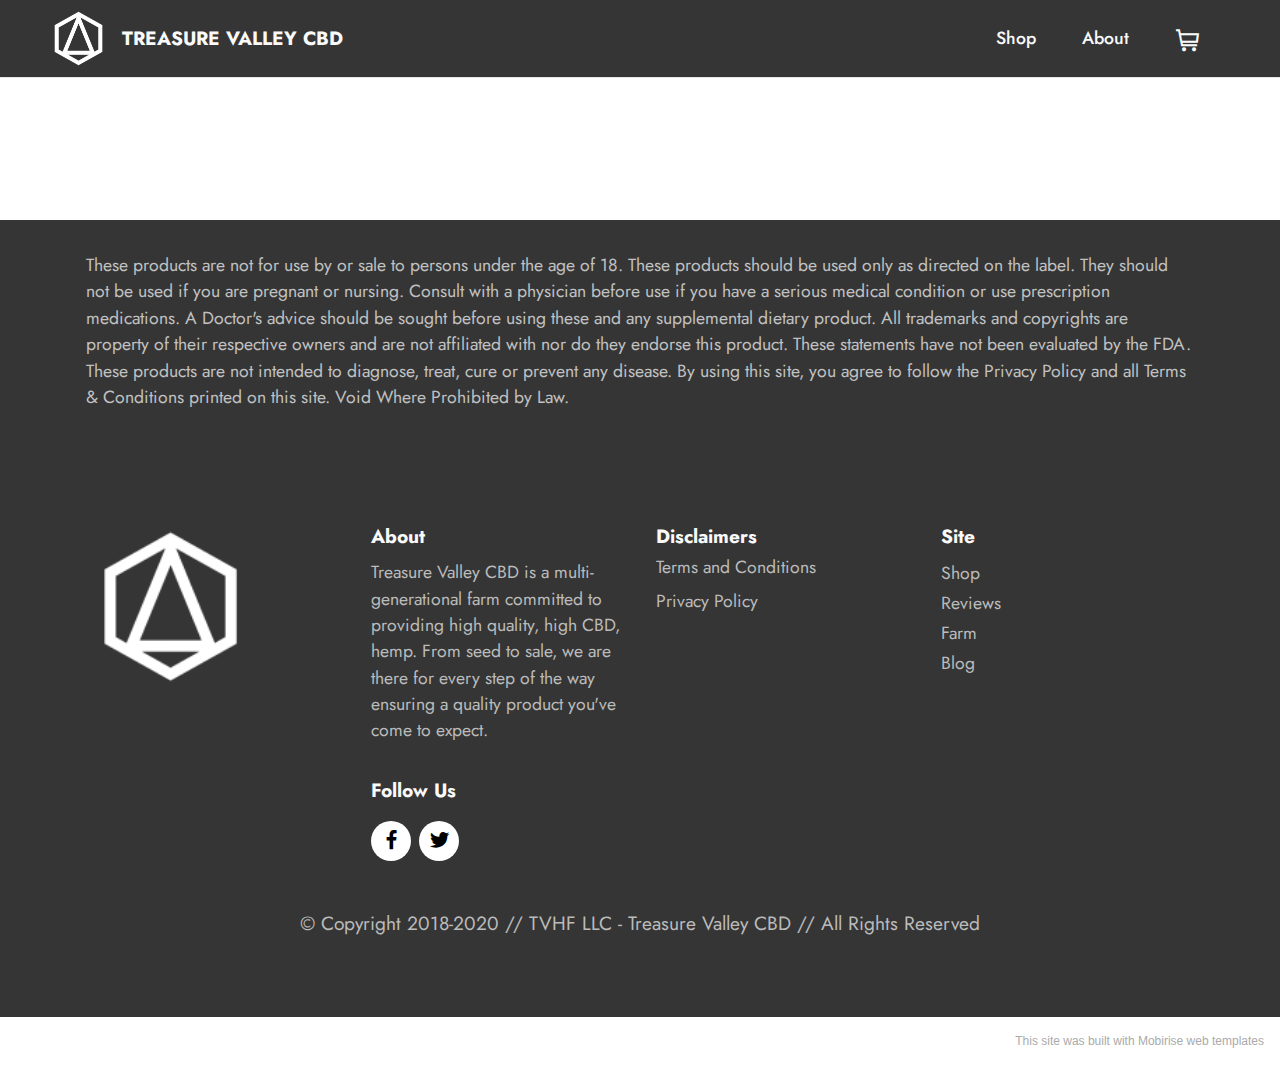
==== shop.html @ 5b1c1315 "Initial site design" ====
<!DOCTYPE html>
<html  >
<head>
  <!-- Site made with Mobirise Website Builder v5.2.0, https://mobirise.com -->
  <meta charset="UTF-8">
  <meta http-equiv="X-UA-Compatible" content="IE=edge">
  <meta name="generator" content="Mobirise v5.2.0, mobirise.com">
  <meta name="viewport" content="width=device-width, initial-scale=1, minimum-scale=1">
  <link rel="shortcut icon" href="assets/images/tvcbd-hex-3-121x121.png" type="image/x-icon">
  <meta name="description" content="Buy high CBD and CBG hemp flower">
  
  
  <title>Shop</title>
  <link rel="stylesheet" href="assets/web/assets/mobirise-icons2/mobirise2.css">
  <link rel="stylesheet" href="assets/tether/tether.min.css">
  <link rel="stylesheet" href="assets/bootstrap/css/bootstrap.min.css">
  <link rel="stylesheet" href="assets/bootstrap/css/bootstrap-grid.min.css">
  <link rel="stylesheet" href="assets/bootstrap/css/bootstrap-reboot.min.css">
  <link rel="stylesheet" href="assets/web/assets/gdpr-plugin/gdpr-styles.css">
  <link rel="stylesheet" href="assets/dropdown/css/style.css">
  <link rel="stylesheet" href="assets/socicon/css/styles.css">
  <link rel="stylesheet" href="assets/theme/css/style.css">
  <link rel="preload" as="style" href="assets/mobirise/css/mbr-additional.css"><link rel="stylesheet" href="assets/mobirise/css/mbr-additional.css" type="text/css">
  
  
  
  
</head>
<body>

<!-- Analytics -->
<!-- Google Analytics -->
<script>
(function(i,s,o,g,r,a,m){i['GoogleAnalyticsObject']=r;i[r]=i[r]||function(){
@ -54,7 +54,7 @@ ga('myTracker.send', 'pageview');
ga('create', 'UA-129713359-3', 'auto');
ga('send', 'pageview');
</script>

<!-- /Analytics -->


  
  <section class="menu cid-sgrxWFJDz9" once="menu" id="menu1-t">
    
    <nav class="navbar navbar-dropdown navbar-fixed-top navbar-expand-lg">
        <div class="container-fluid">
            <div class="navbar-brand">
                <span class="navbar-logo">
                    <a href="https://mobiri.se">
                        <img src="assets/images/tvcbd-hex-3-121x121.png" alt="Mobirise" style="height: 3.8rem;">
                    </a>
                </span>
                <span class="navbar-caption-wrap"><a class="navbar-caption text-white display-7" href="https://mobiri.se">TREASURE VALLEY CBD</a></span>
            </div>
            <button class="navbar-toggler" type="button" data-toggle="collapse" data-target="#navbarSupportedContent" aria-controls="navbarNavAltMarkup" aria-expanded="false" aria-label="Toggle navigation">
                <div class="hamburger">
                    <span></span>
                    <span></span>
                    <span></span>
                    <span></span>
                </div>
            </button>
            <div class="collapse navbar-collapse" id="navbarSupportedContent">
                <ul class="navbar-nav nav-dropdown nav-right" data-app-modern-menu="true"><li class="nav-item"><a class="nav-link link text-white text-primary display-4" href="page1.html">Shop</a></li><li class="nav-item"><a class="nav-link link text-white display-4" href="https://mobirise.com">
                            About</a></li></ul>
                <div class="icons-menu">
                    <a class="iconfont-wrapper" href="https://mobiri.se" target="_blank">
                        <span class="p-2 mbr-iconfont mobi-mbri-shopping-cart mobi-mbri" style="color: rgb(250, 250, 250); fill: rgb(250, 250, 250);"></span>
                    </a>
                    
                    
                    
                </div>
                
            </div>
        </div>
    </nav>

</section>

<section class="content4 cid-sgseks39bG" id="content4-y">
    
    
    <div class="container-fluid">
        <div class="row justify-content-center">
            <div class="title col-md-12 col-lg-10">
                
                
                
            </div>
        </div>
    </div>
</section>

<section class="info4 cid-sgrxWEXXoV" id="info4-s">
    
    
    <div class="container">
        <div class="row justify-content-center">
            <div class="col-12">
                
                <p class="mbr-text mbr-fonts-style mb-4 display-4">These products are not for use by or sale to persons under the age of 18. These products should be used only as directed on the label. They should not be used if you are pregnant or nursing. Consult with a physician before use if you have a serious medical condition or use prescription medications. A Doctor's advice should be sought before using these and any supplemental dietary product. All trademarks and copyrights are property of their respective owners and are not affiliated with nor do they endorse this product. These statements have not been evaluated by the FDA. These products are not intended to diagnose, treat, cure or prevent any disease. By using this site, you agree to follow the Privacy Policy and all Terms &amp; Conditions printed on this site. Void Where Prohibited by Law.</p>
            </div>
        </div>
    </div>
</section>

<section class="footer4 cid-sgrHr8YJCO" once="footers" id="footer4-v">

    
    
    <div class="container">
        <div class="row mbr-white">
            <div class="col-6 col-lg-3">
                <div class="media-wrap col-md-8 col-12">
                    <a href="https://mobiri.se/">
                        <img src="assets/images/tvcbd-hex-3-121x121.png" alt="Mobirise">
                    </a>
                </div>
            </div>
            <div class="col-12 col-md-6 col-lg-3">
                <h5 class="mbr-section-subtitle mbr-fonts-style mb-2 display-7">
                    <strong>About</strong>
                </h5>
                <p class="mbr-text mbr-fonts-style mb-4 display-4">Treasure Valley CBD is a multi-generational farm committed to providing high quality, high CBD, hemp. From seed to sale, we are there for every step of the way ensuring a quality product you've come to expect.</p>
                <h5 class="mbr-section-subtitle mbr-fonts-style mb-3 display-7">
                    <strong>Follow Us</strong>
                </h5>
                <div class="social-row display-7">
                    <div class="soc-item">
                        <a href="https://twitter.com/mobirise" target="_blank">
                            <span class="mbr-iconfont socicon socicon-facebook"></span>
                        </a>
                    </div>
                    <div class="soc-item">
                        <a href="https://twitter.com/mobirise" target="_blank">
                            <span class="mbr-iconfont socicon socicon-twitter"></span>
                        </a>
                    </div>
                    
                    
                </div>
            </div>
            <div class="col-12 col-md-6 col-lg-3">
                <h5 class="mbr-section-subtitle mbr-fonts-style mb-2 display-7"><strong>Disclaimers</strong><br></h5>
                <ul class="list mbr-fonts-style display-4"><p><a href="page3.html" class="text-info">Terms and Conditions</a></p><p><a href="page2.html" class="text-info">Privacy Policy</a></p><p><br></p></ul>
            </div>
            <div class="col-12 col-md-6 col-lg-3">
                <h5 class="mbr-section-subtitle mbr-fonts-style mb-2 display-7"><strong>Site</strong></h5>
                <ul class="list mbr-fonts-style display-4">
                    <li class="mbr-text item-wrap"><a href="Shop.html" class="text-info">Shop</a></li><li class="mbr-text item-wrap">Reviews</li><li class="mbr-text item-wrap">Farm</li><li class="mbr-text item-wrap">Blog</li><li class="mbr-text item-wrap"><br></li><li class="mbr-text item-wrap"><br></li>
                    <li class="mbr-text item-wrap"><br></li>
                    <li class="mbr-text item-wrap"><br></li>
                </ul>
            </div>
            <div class="col-12 mt-4">
                <p class="mbr-text mb-0 mbr-fonts-style copyright align-center display-7">
                    © Copyright 2018-2020 // TVHF LLC - Treasure Valley CBD // All Rights Reserved
                </p>
            </div>
        </div>
    </div>
</section><section style="background-color: #fff; font-family: -apple-system, BlinkMacSystemFont, 'Segoe UI', 'Roboto', 'Helvetica Neue', Arial, sans-serif; color:#aaa; font-size:12px; padding: 0; align-items: center; display: flex;"><a href="https://mobirise.site/b" style="flex: 1 1; height: 3rem; padding-left: 1rem;"></a><p style="flex: 0 0 auto; margin:0; padding-right:1rem;"><a href="https://mobirise.site/q" style="color:#aaa;">This site</a> was built with Mobirise web templates</p></section><script src="assets/web/assets/jquery/jquery.min.js"></script>  <script src="assets/popper/popper.min.js"></script>  <script src="assets/tether/tether.min.js"></script>  <script src="assets/bootstrap/js/bootstrap.min.js"></script>  <script src="assets/web/assets/cookies-alert-plugin/cookies-alert-core.js"></script>  <script src="assets/web/assets/cookies-alert-plugin/cookies-alert-script.js"></script>  <script src="assets/smoothscroll/smooth-scroll.js"></script>  <script src="assets/dropdown/js/nav-dropdown.js"></script>  <script src="assets/dropdown/js/navbar-dropdown.js"></script>  <script src="assets/touchswipe/jquery.touch-swipe.min.js"></script>  <script src="assets/theme/js/script.js"></script>  
  
  
<input name="cookieData" type="hidden" data-cookie-customDialogSelector='null' data-cookie-colorText='#424a4d' data-cookie-colorBg='rgba(250, 250, 250, 0.99)' data-cookie-textButton='Agree' data-cookie-colorButton='#353535' data-cookie-colorLink='#424a4d' data-cookie-underlineLink='true' data-cookie-text="We use cookies to give you the best experience. Read our <a href='privacy.html'>cookie policy</a>.">
  </body>
</html>
---- assets/web/assets/mobirise-icons2/mobirise2.css ----
@font-face {
  font-family: 'Moririse2';
  font-display: swap;
  src:  url('mobirise2.eot?f2bix4');
  src:  url('mobirise2.eot?f2bix4#iefix') format('embedded-opentype'),
    url('mobirise2.ttf?f2bix4') format('truetype'),
    url('mobirise2.woff?f2bix4') format('woff'),
    url('mobirise2.svg?f2bix4#mobirise2') format('svg');
  font-weight: normal;
  font-style: normal;
}

[class^="mobi-"], [class*=" mobi-"] {
  /* use !important to prevent issues with browser extensions that change fonts */
  font-family: 'Moririse2' !important;
  speak: none;
  font-style: normal;
  font-weight: normal;
  font-variant: normal;
  text-transform: none;
  line-height: 1;

  /* Better Font Rendering =========== */
  -webkit-font-smoothing: antialiased;
  -moz-osx-font-smoothing: grayscale;
}

.mobi-mbri-add-submenu:before {
  content: "\e900";
}
.mobi-mbri-alert:before {
  content: "\e901";
}
.mobi-mbri-align-center:before {
  content: "\e902";
}
.mobi-mbri-align-justify:before {
  content: "\e903";
}
.mobi-mbri-align-left:before {
  content: "\e904";
}
.mobi-mbri-align-right:before {
  content: "\e905";
}
.mobi-mbri-android:before {
  content: "\e906";
}
.mobi-mbri-apple:before {
  content: "\e907";
}
.mobi-mbri-arrow-down:before {
  content: "\e908";
}
.mobi-mbri-arrow-next:before {
  content: "\e909";
}
.mobi-mbri-arrow-prev:before {
  content: "\e90a";
}
.mobi-mbri-arrow-up:before {
  content: "\e90b";
}
.mobi-mbri-bold:before {
  content: "\e90c";
}
.mobi-mbri-bookmark:before {
  content: "\e90d";
}
.mobi-mbri-bootstrap:before {
  content: "\e90e";
}
.mobi-mbri-briefcase:before {
  content: "\e90f";
}
.mobi-mbri-browse:before {
  content: "\e910";
}
.mobi-mbri-bulleted-list:before {
  content: "\e911";
}
.mobi-mbri-calendar:before {
  content: "\e912";
}
.mobi-mbri-camera:before {
  content: "\e913";
}
.mobi-mbri-cart-add:before {
  content: "\e914";
}
.mobi-mbri-cart-full:before {
  content: "\e915";
}
.mobi-mbri-cash:before {
  content: "\e916";
}
.mobi-mbri-change-style:before {
  content: "\e917";
}
.mobi-mbri-chat:before {
  content: "\e918";
}
.mobi-mbri-clock:before {
  content: "\e919";
}
.mobi-mbri-close:before {
  content: "\e91a";
}
.mobi-mbri-cloud:before {
  content: "\e91b";
}
.mobi-mbri-code:before {
  content: "\e91c";
}
.mobi-mbri-contact-form:before {
  content: "\e91d";
}
.mobi-mbri-credit-card:before {
  content: "\e91e";
}
.mobi-mbri-cursor-click:before {
  content: "\e91f";
}
.mobi-mbri-cust-feedback:before {
  content: "\e920";
}
.mobi-mbri-database:before {
  content: "\e921";
}
.mobi-mbri-delivery:before {
  content: "\e922";
}
.mobi-mbri-desktop:before {
  content: "\e923";
}
.mobi-mbri-devices:before {
  content: "\e924";
}
.mobi-mbri-down:before {
  content: "\e925";
}
.mobi-mbri-download-2:before {
  content: "\e926";
}
.mobi-mbri-download:before {
  content: "\e927";
}
.mobi-mbri-drag-n-drop-2:before {
  content: "\e928";
}
.mobi-mbri-drag-n-drop:before {
  content: "\e929";
}
.mobi-mbri-edit-2:before {
  content: "\e92a";
}
.mobi-mbri-edit:before {
  content: "\e92b";
}
.mobi-mbri-error:before {
  content: "\e92c";
}
.mobi-mbri-extension:before {
  content: "\e92d";
}
.mobi-mbri-features:before {
  content: "\e92e";
}
.mobi-mbri-file:before {
  content: "\e92f";
}
.mobi-mbri-flag:before {
  content: "\e930";
}
.mobi-mbri-folder:before {
  content: "\e931";
}
.mobi-mbri-gift:before {
  content: "\e932";
}
.mobi-mbri-github:before {
  content: "\e933";
}
.mobi-mbri-globe-2:before {
  content: "\e934";
}
.mobi-mbri-globe:before {
  content: "\e935";
}
.mobi-mbri-growing-chart:before {
  content: "\e936";
}
.mobi-mbri-hearth:before {
  content: "\e937";
}
.mobi-mbri-help:before {
  content: "\e938";
}
.mobi-mbri-home:before {
  content: "\e939";
}
.mobi-mbri-hot-cup:before {
  content: "\e93a";
}
.mobi-mbri-idea:before {
  content: "\e93b";
}
.mobi-mbri-image-gallery:before {
  content: "\e93c";
}
.mobi-mbri-image-slider:before {
  content: "\e93d";
}
.mobi-mbri-info:before {
  content: "\e93e";
}
.mobi-mbri-italic:before {
  content: "\e93f";
}
.mobi-mbri-key:before {
  content: "\e940";
}
.mobi-mbri-laptop:before {
  content: "\e941";
}
.mobi-mbri-layers:before {
  content: "\e942";
}
.mobi-mbri-left-right:before {
  content: "\e943";
}
.mobi-mbri-left:before {
  content: "\e944";
}
.mobi-mbri-letter:before {
  content: "\e945";
}
.mobi-mbri-like:before {
  content: "\e946";
}
.mobi-mbri-link:before {
  content: "\e947";
}
.mobi-mbri-lock:before {
  content: "\e948";
}
.mobi-mbri-login:before {
  content: "\e949";
}
.mobi-mbri-logout:before {
  content: "\e94a";
}
.mobi-mbri-magic-stick:before {
  content: "\e94b";
}
.mobi-mbri-map-pin:before {
  content: "\e94c";
}
.mobi-mbri-menu:before {
  content: "\e94d";
}
.mobi-mbri-mobile-2:before {
  content: "\e94e";
}
.mobi-mbri-mobile-horizontal:before {
  content: "\e94f";
}
.mobi-mbri-mobile:before {
  content: "\e950";
}
.mobi-mbri-mobirise:before {
  content: "\e951";
}
.mobi-mbri-more-horizontal:before {
  content: "\e952";
}
.mobi-mbri-more-vertical:before {
  content: "\e953";
}
.mobi-mbri-music:before {
  content: "\e954";
}
.mobi-mbri-new-file:before {
  content: "\e955";
}
.mobi-mbri-numbered-list:before {
  content: "\e956";
}
.mobi-mbri-opened-folder:before {
  content: "\e957";
}
.mobi-mbri-pages:before {
  content: "\e958";
}
.mobi-mbri-paper-plane:before {
  content: "\e959";
}
.mobi-mbri-paperclip:before {
  content: "\e95a";
}
.mobi-mbri-phone:before {
  content: "\e95b";
}
.mobi-mbri-photo:before {
  content: "\e95c";
}
.mobi-mbri-photos:before {
  content: "\e95d";
}
.mobi-mbri-pin:before {
  content: "\e95e";
}
.mobi-mbri-play:before {
  content: "\e95f";
}
.mobi-mbri-plus:before {
  content: "\e960";
}
.mobi-mbri-preview:before {
  content: "\e961";
}
.mobi-mbri-print:before {
  content: "\e962";
}
.mobi-mbri-protect:before {
  content: "\e963";
}
.mobi-mbri-question:before {
  content: "\e964";
}
.mobi-mbri-quote-left:before {
  content: "\e965";
}
.mobi-mbri-quote-right:before {
  content: "\e966";
}
.mobi-mbri-redo:before {
  content: "\e967";
}
.mobi-mbri-refresh:before {
  content: "\e968";
}
.mobi-mbri-responsive-2:before {
  content: "\e969";
}
.mobi-mbri-responsive:before {
  content: "\e96a";
}
.mobi-mbri-right:before {
  content: "\e96b";
}
.mobi-mbri-rocket:before {
  content: "\e96c";
}
.mobi-mbri-sad-face:before {
  content: "\e96d";
}
.mobi-mbri-sale:before {
  content: "\e96e";
}
.mobi-mbri-save:before {
  content: "\e96f";
}
.mobi-mbri-search:before {
  content: "\e970";
}
.mobi-mbri-setting-2:before {
  content: "\e971";
}
.mobi-mbri-setting-3:before {
  content: "\e972";
}
.mobi-mbri-setting:before {
  content: "\e973";
}
.mobi-mbri-share:before {
  content: "\e974";
}
.mobi-mbri-shopping-bag:before {
  content: "\e975";
}
.mobi-mbri-shopping-basket:before {
  content: "\e976";
}
.mobi-mbri-shopping-cart:before {
  content: "\e977";
}
.mobi-mbri-sites:before {
  content: "\e978";
}
.mobi-mbri-smile-face:before {
  content: "\e979";
}
.mobi-mbri-speed:before {
  content: "\e97a";
}
.mobi-mbri-star:before {
  content: "\e97b";
}
.mobi-mbri-success:before {
  content: "\e97c";
}
.mobi-mbri-sun:before {
  content: "\e97d";
}
.mobi-mbri-sun2:before {
  content: "\e97e";
}
.mobi-mbri-tablet-vertical:before {
  content: "\e97f";
}
.mobi-mbri-tablet:before {
  content: "\e980";
}
.mobi-mbri-target:before {
  content: "\e981";
}
.mobi-mbri-timer:before {
  content: "\e982";
}
.mobi-mbri-to-ftp:before {
  content: "\e983";
}
.mobi-mbri-to-local-drive:before {
  content: "\e984";
}
.mobi-mbri-touch-swipe:before {
  content: "\e985";
}
.mobi-mbri-touch:before {
  content: "\e986";
}
.mobi-mbri-trash:before {
  content: "\e987";
}
.mobi-mbri-underline:before {
  content: "\e988";
}
.mobi-mbri-undo:before {
  content: "\e989";
}
.mobi-mbri-unlink:before {
  content: "\e98a";
}
.mobi-mbri-unlock:before {
  content: "\e98b";
}
.mobi-mbri-up-down:before {
  content: "\e98c";
}
.mobi-mbri-up:before {
  content: "\e98d";
}
.mobi-mbri-update:before {
  content: "\e98e";
}
.mobi-mbri-upload-2:before {
  content: "\e98f";
}
.mobi-mbri-upload:before {
  content: "\e990";
}
.mobi-mbri-user-2:before {
  content: "\e991";
}
.mobi-mbri-user:before {
  content: "\e992";
}
.mobi-mbri-users:before {
  content: "\e993";
}
.mobi-mbri-video-play:before {
  content: "\e994";
}
.mobi-mbri-video:before {
  content: "\e995";
}
.mobi-mbri-watch:before {
  content: "\e996";
}
.mobi-mbri-website-theme-2:before {
  content: "\e997";
}
.mobi-mbri-website-theme:before {
  content: "\e998";
}
.mobi-mbri-wifi:before {
  content: "\e999";
}
.mobi-mbri-windows:before {
  content: "\e99a";
}
.mobi-mbri-zoom-in:before {
  content: "\e99b";
}
.mobi-mbri-zoom-out:before {
  content: "\e99c";
}
---- assets/web/assets/gdpr-plugin/gdpr-styles.css ----
.gdpr-block {
    padding: 10px;
    font-size: 14px;
    display: block;
    width: 100%;
    text-align: center;
}
.gdpr-block.covert {
	display: none;
}
.textGDPR {
    position: relative;
}
.gdpr-block label span.textGDPR input[name='gdpr']{
    width: 15px;
    height: 15px;
    margin: 0;
    position: absolute;
    top: 3px;
    left: -20px;
}
.gdpr-block label {
    color: #a7a7a7;
    vertical-align: middle;
    user-select: none;
    margin-bottom: 0;
}
---- assets/dropdown/css/style.css ----
.navbar-dropdown {
  left: 0;
  padding: 0;
  position: absolute;
  right: 0;
  top: 0;
  transition: all 0.45s ease;
  z-index: 1030;
  background: #282828; }
  .navbar-dropdown .navbar-logo {
    margin-right: 0.8rem;
    transition: margin 0.3s ease-in-out;
    vertical-align: middle; }
    .navbar-dropdown .navbar-logo img {
      height: 3.125rem;
      transition: all 0.3s ease-in-out; }
    .navbar-dropdown .navbar-logo.mbr-iconfont {
      font-size: 3.125rem;
      line-height: 3.125rem; }
  .navbar-dropdown .navbar-caption {
    font-weight: 700;
    white-space: normal;
    vertical-align: -4px;
    line-height: 3.125rem !important; }
    .navbar-dropdown .navbar-caption, .navbar-dropdown .navbar-caption:hover {
      color: inherit;
      text-decoration: none; }
  .navbar-dropdown .mbr-iconfont + .navbar-caption {
    vertical-align: -1px; }
  .navbar-dropdown.navbar-fixed-top {
    position: fixed; }
  .navbar-dropdown .navbar-brand span {
    vertical-align: -4px; }
  .navbar-dropdown.bg-color.transparent {
    background: none; }
  .navbar-dropdown.navbar-short .navbar-brand {
    padding: 0.625rem 0; }
    .navbar-dropdown.navbar-short .navbar-brand span {
      vertical-align: -1px; }
  .navbar-dropdown.navbar-short .navbar-caption {
    line-height: 2.375rem !important;
    vertical-align: -2px; }
  .navbar-dropdown.navbar-short .navbar-logo {
    margin-right: 0.5rem; }
    .navbar-dropdown.navbar-short .navbar-logo img {
      height: 2.375rem; }
    .navbar-dropdown.navbar-short .navbar-logo.mbr-iconfont {
      font-size: 2.375rem;
      line-height: 2.375rem; }
  .navbar-dropdown.navbar-short .mbr-table-cell {
    height: 3.625rem; }
  .navbar-dropdown .navbar-close {
    left: 0.6875rem;
    position: fixed;
    top: 0.75rem;
    z-index: 1000; }
  .navbar-dropdown .hamburger-icon {
    content: "";
    display: inline-block;
    vertical-align: middle;
    width: 16px;
    -webkit-box-shadow: 0 -6px 0 1px #282828,0 0 0 1px #282828,0 6px 0 1px #282828;
    -moz-box-shadow: 0 -6px 0 1px #282828,0 0 0 1px #282828,0 6px 0 1px #282828;
    box-shadow: 0 -6px 0 1px #282828,0 0 0 1px #282828,0 6px 0 1px #282828; }

.dropdown-menu .dropdown-toggle[data-toggle="dropdown-submenu"]::after {
  border-bottom: 0.35em solid transparent;
  border-left: 0.35em solid;
  border-right: 0;
  border-top: 0.35em solid transparent;
  margin-left: 0.3rem; }

.dropdown-menu .dropdown-item:focus {
  outline: 0; }

.nav-dropdown {
  font-size: 0.75rem;
  font-weight: 500;
  height: auto !important; }
  .nav-dropdown .nav-btn {
    padding-left: 1rem; }
  .nav-dropdown .link {
    margin: .667em 1.667em;
    font-weight: 500;
    padding: 0;
    transition: color .2s ease-in-out; }
    .nav-dropdown .link.dropdown-toggle {
      margin-right: 2.583em; }
      .nav-dropdown .link.dropdown-toggle::after {
        margin-left: .25rem;
        border-top: 0.35em solid;
        border-right: 0.35em solid transparent;
        border-left: 0.35em solid transparent;
        border-bottom: 0; }
      .nav-dropdown .link.dropdown-toggle[aria-expanded="true"] {
        margin: 0;
        padding: 0.667em 3.263em  0.667em 1.667em; }
  .nav-dropdown .link::after,
  .nav-dropdown .dropdown-item::after {
    color: inherit; }
  .nav-dropdown .btn {
    font-size: 0.75rem;
    font-weight: 700;
    letter-spacing: 0;
    margin-bottom: 0;
    padding-left: 1.25rem;
    padding-right: 1.25rem; }
  .nav-dropdown .dropdown-menu {
    border-radius: 0;
    border: 0;
    left: 0;
    margin: 0;
    padding-bottom: 1.25rem;
    padding-top: 1.25rem;
    position: relative; }
  .nav-dropdown .dropdown-submenu {
    margin-left: 0.125rem;
    top: 0; }
  .nav-dropdown .dropdown-item {
    font-weight: 500;
    line-height: 2;
    padding: 0.3846em 4.615em 0.3846em 1.5385em;
    position: relative;
    transition: color .2s ease-in-out, background-color .2s ease-in-out; }
    .nav-dropdown .dropdown-item::after {
      margin-top: -0.3077em;
      position: absolute;
      right: 1.1538em;
      top: 50%; }
    .nav-dropdown .dropdown-item:focus, .nav-dropdown .dropdown-item:hover {
      background: none; }

@media (max-width: 767px) {
  .nav-dropdown.navbar-toggleable-sm {
    bottom: 0;
    display: none;
    left: 0;
    overflow-x: hidden;
    position: fixed;
    top: 0;
    transform: translateX(-100%);
    -ms-transform: translateX(-100%);
    -webkit-transform: translateX(-100%);
    width: 18.75rem;
    z-index: 999; } }
.nav-dropdown.navbar-toggleable-xl {
  bottom: 0;
  display: none;
  left: 0;
  overflow-x: hidden;
  position: fixed;
  top: 0;
  transform: translateX(-100%);
  -ms-transform: translateX(-100%);
  -webkit-transform: translateX(-100%);
  width: 18.75rem;
  z-index: 999; }

.nav-dropdown-sm {
  display: block !important;
  overflow-x: hidden;
  overflow: auto;
  padding-top: 3.875rem; }
  .nav-dropdown-sm::after {
    content: "";
    display: block;
    height: 3rem;
    width: 100%; }
  .nav-dropdown-sm.collapse.in ~ .navbar-close {
    display: block !important; }
  .nav-dropdown-sm.collapsing, .nav-dropdown-sm.collapse.in {
    transform: translateX(0);
    -ms-transform: translateX(0);
    -webkit-transform: translateX(0);
    transition: all 0.25s ease-out;
    -webkit-transition: all 0.25s ease-out;
    background: #282828; }
  .nav-dropdown-sm.collapsing[aria-expanded="false"] {
    transform: translateX(-100%);
    -ms-transform: translateX(-100%);
    -webkit-transform: translateX(-100%); }
  .nav-dropdown-sm .nav-item {
    display: block;
    margin-left: 0 !important;
    padding-left: 0; }
  .nav-dropdown-sm .link,
  .nav-dropdown-sm .dropdown-item {
    border-top: 1px dotted rgba(255, 255, 255, 0.1);
    font-size: 0.8125rem;
    line-height: 1.6;
    margin: 0 !important;
    padding: 0.875rem 2.4rem 0.875rem 1.5625rem !important;
    position: relative;
    white-space: normal; }
    .nav-dropdown-sm .link:focus, .nav-dropdown-sm .link:hover,
    .nav-dropdown-sm .dropdown-item:focus,
    .nav-dropdown-sm .dropdown-item:hover {
      background: rgba(0, 0, 0, 0.2) !important;
      color: #c0a375; }
  .nav-dropdown-sm .nav-btn {
    position: relative;
    padding: 1.5625rem 1.5625rem 0 1.5625rem; }
    .nav-dropdown-sm .nav-btn::before {
      border-top: 1px dotted rgba(255, 255, 255, 0.1);
      content: "";
      left: 0;
      position: absolute;
      top: 0;
      width: 100%; }
    .nav-dropdown-sm .nav-btn + .nav-btn {
      padding-top: 0.625rem; }
      .nav-dropdown-sm .nav-btn + .nav-btn::before {
        display: none; }
  .nav-dropdown-sm .btn {
    padding: 0.625rem 0; }
  .nav-dropdown-sm .dropdown-toggle[data-toggle="dropdown-submenu"]::after {
    margin-left: .25rem;
    border-top: 0.35em solid;
    border-right: 0.35em solid transparent;
    border-left: 0.35em solid transparent;
    border-bottom: 0; }
  .nav-dropdown-sm .dropdown-toggle[data-toggle="dropdown-submenu"][aria-expanded="true"]::after {
    border-top: 0;
    border-right: 0.35em solid transparent;
    border-left: 0.35em solid transparent;
    border-bottom: 0.35em solid; }
  .nav-dropdown-sm .dropdown-menu {
    margin: 0;
    padding: 0;
    position: relative;
    top: 0;
    left: 0;
    width: 100%;
    border: 0;
    float: none;
    border-radius: 0;
    background: none; }
  .nav-dropdown-sm .dropdown-submenu {
    left: 100%;
    margin-left: 0.125rem;
    margin-top: -1.25rem;
    top: 0; }

.navbar-toggleable-sm .nav-dropdown .dropdown-menu {
  position: absolute; }

.navbar-toggleable-sm .nav-dropdown .dropdown-submenu {
  left: 100%;
  margin-left: 0.125rem;
  margin-top: -1.25rem;
  top: 0; }

.navbar-toggleable-sm.opened .nav-dropdown .dropdown-menu {
  position: relative; }

.navbar-toggleable-sm.opened .nav-dropdown .dropdown-submenu {
  left: 0;
  margin-left: 00rem;
  margin-top: 0rem;
  top: 0; }

.is-builder .nav-dropdown.collapsing {
  transition: none !important; }

/*# sourceMappingURL=style.css.map */
---- assets/socicon/css/styles.css ----
@charset "UTF-8";

@font-face {
  font-family: 'Socicon';
  src:  url('../fonts/socicon.eot');
  src:  url('../fonts/socicon.eot?#iefix') format('embedded-opentype'),
    url('../fonts/socicon.woff2') format('woff2'),
    url('../fonts/socicon.ttf') format('truetype'),
    url('../fonts/socicon.woff') format('woff'),
    url('../fonts/socicon.svg#socicon') format('svg');
  font-weight: normal;
  font-style: normal;
}

[data-icon]:before {
  font-family: "socicon" !important;
  content: attr(data-icon);
  font-style: normal !important;
  font-weight: normal !important;
  font-variant: normal !important;
  text-transform: none !important;
  speak: none;
  line-height: 1;
  -webkit-font-smoothing: antialiased;
  -moz-osx-font-smoothing: grayscale;
}

[class^="socicon-"], [class*=" socicon-"] {
  /* use !important to prevent issues with browser extensions that change fonts */
  font-family: 'Socicon' !important;
  speak: none;
  font-style: normal;
  font-weight: normal;
  font-variant: normal;
  text-transform: none;
  line-height: 1;

  /* Better Font Rendering =========== */
  -webkit-font-smoothing: antialiased;
  -moz-osx-font-smoothing: grayscale;
}

.socicon-eitaa:before {
  content: "\e97c";
}
.socicon-soroush:before {
  content: "\e97d";
}
.socicon-bale:before {
  content: "\e97e";
}
.socicon-zazzle:before {
  content: "\e97b";
}
.socicon-society6:before {
  content: "\e97a";
}
.socicon-redbubble:before {
  content: "\e979";
}
.socicon-avvo:before {
  content: "\e978";
}
.socicon-stitcher:before {
  content: "\e977";
}
.socicon-googlehangouts:before {
  content: "\e974";
}
.socicon-dlive:before {
  content: "\e975";
}
.socicon-vsco:before {
  content: "\e976";
}
.socicon-flipboard:before {
  content: "\e973";
}
.socicon-ubuntu:before {
  content: "\e958";
}
.socicon-artstation:before {
  content: "\e959";
}
.socicon-invision:before {
  content: "\e95a";
}
.socicon-torial:before {
  content: "\e95b";
}
.socicon-collectorz:before {
  content: "\e95c";
}
.socicon-seenthis:before {
  content: "\e95d";
}
.socicon-googleplaymusic:before {
  content: "\e95e";
}
.socicon-debian:before {
  content: "\e95f";
}
.socicon-filmfreeway:before {
  content: "\e960";
}
.socicon-gnome:before {
  content: "\e961";
}
.socicon-itchio:before {
  content: "\e962";
}
.socicon-jamendo:before {
  content: "\e963";
}
.socicon-mix:before {
  content: "\e964";
}
.socicon-sharepoint:before {
  content: "\e965";
}
.socicon-tinder:before {
  content: "\e966";
}
.socicon-windguru:before {
  content: "\e967";
}
.socicon-cdbaby:before {
  content: "\e968";
}
.socicon-elementaryos:before {
  content: "\e969";
}
.socicon-stage32:before {
  content: "\e96a";
}
.socicon-tiktok:before {
  content: "\e96b";
}
.socicon-gitter:before {
  content: "\e96c";
}
.socicon-letterboxd:before {
  content: "\e96d";
}
.socicon-threema:before {
  content: "\e96e";
}
.socicon-splice:before {
  content: "\e96f";
}
.socicon-metapop:before {
  content: "\e970";
}
.socicon-naver:before {
  content: "\e971";
}
.socicon-remote:before {
  content: "\e972";
}
.socicon-internet:before {
  content: "\e957";
}
.socicon-moddb:before {
  content: "\e94b";
}
.socicon-indiedb:before {
  content: "\e94c";
}
.socicon-traxsource:before {
  content: "\e94d";
}
.socicon-gamefor:before {
  content: "\e94e";
}
.socicon-pixiv:before {
  content: "\e94f";
}
.socicon-myanimelist:before {
  content: "\e950";
}
.socicon-blackberry:before {
  content: "\e951";
}
.socicon-wickr:before {
  content: "\e952";
}
.socicon-spip:before {
  content: "\e953";
}
.socicon-napster:before {
  content: "\e954";
}
.socicon-beatport:before {
  content: "\e955";
}
.socicon-hackerone:before {
  content: "\e956";
}
.socicon-hackernews:before {
  content: "\e946";
}
.socicon-smashwords:before {
  content: "\e947";
}
.socicon-kobo:before {
  content: "\e948";
}
.socicon-bookbub:before {
  content: "\e949";
}
.socicon-mailru:before {
  content: "\e94a";
}
.socicon-gitlab:before {
  content: "\e945";
}
.socicon-instructables:before {
  content: "\e944";
}
.socicon-portfolio:before {
  content: "\e943";
}
.socicon-codered:before {
  content: "\e940";
}
.socicon-origin:before {
  content: "\e941";
}
.socicon-nextdoor:before {
  content: "\e942";
}
.socicon-udemy:before {
  content: "\e93f";
}
.socicon-livemaster:before {
  content: "\e93e";
}
.socicon-crunchbase:before {
  content: "\e93b";
}
.socicon-homefy:before {
  content: "\e93c";
}
.socicon-calendly:before {
  content: "\e93d";
}
.socicon-realtor:before {
  content: "\e90f";
}
.socicon-tidal:before {
  content: "\e910";
}
.socicon-qobuz:before {
  content: "\e911";
}
.socicon-natgeo:before {
  content: "\e912";
}
.socicon-mastodon:before {
  content: "\e913";
}
.socicon-unsplash:before {
  content: "\e914";
}
.socicon-homeadvisor:before {
  content: "\e915";
}
.socicon-angieslist:before {
  content: "\e916";
}
.socicon-codepen:before {
  content: "\e917";
}
.socicon-slack:before {
  content: "\e918";
}
.socicon-openaigym:before {
  content: "\e919";
}
.socicon-logmein:before {
  content: "\e91a";
}
.socicon-fiverr:before {
  content: "\e91b";
}
.socicon-gotomeeting:before {
  content: "\e91c";
}
.socicon-aliexpress:before {
  content: "\e91d";
}
.socicon-guru:before {
  content: "\e91e";
}
.socicon-appstore:before {
  content: "\e91f";
}
.socicon-homes:before {
  content: "\e920";
}
.socicon-zoom:before {
  content: "\e921";
}
.socicon-alibaba:before {
  content: "\e922";
}
.socicon-craigslist:before {
  content: "\e923";
}
.socicon-wix:before {
  content: "\e924";
}
.socicon-redfin:before {
  content: "\e925";
}
.socicon-googlecalendar:before {
  content: "\e926";
}
.socicon-shopify:before {
  content: "\e927";
}
.socicon-freelancer:before {
  content: "\e928";
}
.socicon-seedrs:before {
  content: "\e929";
}
.socicon-bing:before {
  content: "\e92a";
}
.socicon-doodle:before {
  content: "\e92b";
}
.socicon-bonanza:before {
  content: "\e92c";
}
.socicon-squarespace:before {
  content: "\e92d";
}
.socicon-toptal:before {
  content: "\e92e";
}
.socicon-gust:before {
  content: "\e92f";
}
.socicon-ask:before {
  content: "\e930";
}
.socicon-trulia:before {
  content: "\e931";
}
.socicon-loomly:before {
  content: "\e932";
}
.socicon-ghost:before {
  content: "\e933";
}
.socicon-upwork:before {
  content: "\e934";
}
.socicon-fundable:before {
  content: "\e935";
}
.socicon-booking:before {
  content: "\e936";
}
.socicon-googlemaps:before {
  content: "\e937";
}
.socicon-zillow:before {
  content: "\e938";
}
.socicon-niconico:before {
  content: "\e939";
}
.socicon-toneden:before {
  content: "\e93a";
}
.socicon-augment:before {
  content: "\e908";
}
.socicon-bitbucket:before {
  content: "\e909";
}
.socicon-fyuse:before {
  content: "\e90a";
}
.socicon-yt-gaming:before {
  content: "\e90b";
}
.socicon-sketchfab:before {
  content: "\e90c";
}
.socicon-mobcrush:before {
  content: "\e90d";
}
.socicon-microsoft:before {
  content: "\e90e";
}
.socicon-pandora:before {
  content: "\e907";
}
.socicon-messenger:before {
  content: "\e906";
}
.socicon-gamewisp:before {
  content: "\e905";
}
.socicon-bloglovin:before {
  content: "\e904";
}
.socicon-tunein:before {
  content: "\e903";
}
.socicon-gamejolt:before {
  content: "\e901";
}
.socicon-trello:before {
  content: "\e902";
}
.socicon-spreadshirt:before {
  content: "\e900";
}
.socicon-500px:before {
  content: "\e000";
}
.socicon-8tracks:before {
  content: "\e001";
}
.socicon-airbnb:before {
  content: "\e002";
}
.socicon-alliance:before {
  content: "\e003";
}
.socicon-amazon:before {
  content: "\e004";
}
.socicon-amplement:before {
  content: "\e005";
}
.socicon-android:before {
  content: "\e006";
}
.socicon-angellist:before {
  content: "\e007";
}
.socicon-apple:before {
  content: "\e008";
}
.socicon-appnet:before {
  content: "\e009";
}
.socicon-baidu:before {
  content: "\e00a";
}
.socicon-bandcamp:before {
  content: "\e00b";
}
.socicon-battlenet:before {
  content: "\e00c";
}
.socicon-mixer:before {
  content: "\e00d";
}
.socicon-bebee:before {
  content: "\e00e";
}
.socicon-bebo:before {
  content: "\e00f";
}
.socicon-behance:before {
  content: "\e010";
}
.socicon-blizzard:before {
  content: "\e011";
}
.socicon-blogger:before {
  content: "\e012";
}
.socicon-buffer:before {
  content: "\e013";
}
.socicon-chrome:before {
  content: "\e014";
}
.socicon-coderwall:before {
  content: "\e015";
}
.socicon-curse:before {
  content: "\e016";
}
.socicon-dailymotion:before {
  content: "\e017";
}
.socicon-deezer:before {
  content: "\e018";
}
.socicon-delicious:before {
  content: "\e019";
}
.socicon-deviantart:before {
  content: "\e01a";
}
.socicon-diablo:before {
  content: "\e01b";
}
.socicon-digg:before {
  content: "\e01c";
}
.socicon-discord:before {
  content: "\e01d";
}
.socicon-disqus:before {
  content: "\e01e";
}
.socicon-douban:before {
  content: "\e01f";
}
.socicon-draugiem:before {
  content: "\e020";
}
.socicon-dribbble:before {
  content: "\e021";
}
.socicon-drupal:before {
  content: "\e022";
}
.socicon-ebay:before {
  content: "\e023";
}
.socicon-ello:before {
  content: "\e024";
}
.socicon-endomodo:before {
  content: "\e025";
}
.socicon-envato:before {
  content: "\e026";
}
.socicon-etsy:before {
  content: "\e027";
}
.socicon-facebook:before {
  content: "\e028";
}
.socicon-feedburner:before {
  content: "\e029";
}
.socicon-filmweb:before {
  content: "\e02a";
}
.socicon-firefox:before {
  content: "\e02b";
}
.socicon-flattr:before {
  content: "\e02c";
}
.socicon-flickr:before {
  content: "\e02d";
}
.socicon-formulr:before {
  content: "\e02e";
}
.socicon-forrst:before {
  content: "\e02f";
}
.socicon-foursquare:before {
  content: "\e030";
}
.socicon-friendfeed:before {
  content: "\e031";
}
.socicon-github:before {
  content: "\e032";
}
.socicon-goodreads:before {
  content: "\e033";
}
.socicon-google:before {
  content: "\e034";
}
.socicon-googlescholar:before {
  content: "\e035";
}
.socicon-googlegroups:before {
  content: "\e036";
}
.socicon-googlephotos:before {
  content: "\e037";
}
.socicon-googleplus:before {
  content: "\e038";
}
.socicon-grooveshark:before {
  content: "\e039";
}
.socicon-hackerrank:before {
  content: "\e03a";
}
.socicon-hearthstone:before {
  content: "\e03b";
}
.socicon-hellocoton:before {
  content: "\e03c";
}
.socicon-heroes:before {
  content: "\e03d";
}
.socicon-smashcast:before {
  content: "\e03e";
}
.socicon-horde:before {
  content: "\e03f";
}
.socicon-houzz:before {
  content: "\e040";
}
.socicon-icq:before {
  content: "\e041";
}
.socicon-identica:before {
  content: "\e042";
}
.socicon-imdb:before {
  content: "\e043";
}
.socicon-instagram:before {
  content: "\e044";
}
.socicon-issuu:before {
  content: "\e045";
}
.socicon-istock:before {
  content: "\e046";
}
.socicon-itunes:before {
  content: "\e047";
}
.socicon-keybase:before {
  content: "\e048";
}
.socicon-lanyrd:before {
  content: "\e049";
}
.socicon-lastfm:before {
  content: "\e04a";
}
.socicon-line:before {
  content: "\e04b";
}
.socicon-linkedin:before {
  content: "\e04c";
}
.socicon-livejournal:before {
  content: "\e04d";
}
.socicon-lyft:before {
  content: "\e04e";
}
.socicon-macos:before {
  content: "\e04f";
}
.socicon-mail:before {
  content: "\e050";
}
.socicon-medium:before {
  content: "\e051";
}
.socicon-meetup:before {
  content: "\e052";
}
.socicon-mixcloud:before {
  content: "\e053";
}
.socicon-modelmayhem:before {
  content: "\e054";
}
.socicon-mumble:before {
  content: "\e055";
}
.socicon-myspace:before {
  content: "\e056";
}
.socicon-newsvine:before {
  content: "\e057";
}
.socicon-nintendo:before {
  content: "\e058";
}
.socicon-npm:before {
  content: "\e059";
}
.socicon-odnoklassniki:before {
  content: "\e05a";
}
.socicon-openid:before {
  content: "\e05b";
}
.socicon-opera:before {
  content: "\e05c";
}
.socicon-outlook:before {
  content: "\e05d";
}
.socicon-overwatch:before {
  content: "\e05e";
}
.socicon-patreon:before {
  content: "\e05f";
}
.socicon-paypal:before {
  content: "\e060";
}
.socicon-periscope:before {
  content: "\e061";
}
.socicon-persona:before {
  content: "\e062";
}
.socicon-pinterest:before {
  content: "\e063";
}
.socicon-play:before {
  content: "\e064";
}
.socicon-player:before {
  content: "\e065";
}
.socicon-playstation:before {
  content: "\e066";
}
.socicon-pocket:before {
  content: "\e067";
}
.socicon-qq:before {
  content: "\e068";
}
.socicon-quora:before {
  content: "\e069";
}
.socicon-raidcall:before {
  content: "\e06a";
}
.socicon-ravelry:before {
  content: "\e06b";
}
.socicon-reddit:before {
  content: "\e06c";
}
.socicon-renren:before {
  content: "\e06d";
}
.socicon-researchgate:before {
  content: "\e06e";
}
.socicon-residentadvisor:before {
  content: "\e06f";
}
.socicon-reverbnation:before {
  content: "\e070";
}
.socicon-rss:before {
  content: "\e071";
}
.socicon-sharethis:before {
  content: "\e072";
}
.socicon-skype:before {
  content: "\e073";
}
.socicon-slideshare:before {
  content: "\e074";
}
.socicon-smugmug:before {
  content: "\e075";
}
.socicon-snapchat:before {
  content: "\e076";
}
.socicon-songkick:before {
  content: "\e077";
}
.socicon-soundcloud:before {
  content: "\e078";
}
.socicon-spotify:before {
  content: "\e079";
}
.socicon-stackexchange:before {
  content: "\e07a";
}
.socicon-stackoverflow:before {
  content: "\e07b";
}
.socicon-starcraft:before {
  content: "\e07c";
}
.socicon-stayfriends:before {
  content: "\e07d";
}
.socicon-steam:before {
  content: "\e07e";
}
.socicon-storehouse:before {
  content: "\e07f";
}
.socicon-strava:before {
  content: "\e080";
}
.socicon-streamjar:before {
  content: "\e081";
}
.socicon-stumbleupon:before {
  content: "\e082";
}
.socicon-swarm:before {
  content: "\e083";
}
.socicon-teamspeak:before {
  content: "\e084";
}
.socicon-teamviewer:before {
  content: "\e085";
}
.socicon-technorati:before {
  content: "\e086";
}
.socicon-telegram:before {
  content: "\e087";
}
.socicon-tripadvisor:before {
  content: "\e088";
}
.socicon-tripit:before {
  content: "\e089";
}
.socicon-triplej:before {
  content: "\e08a";
}
.socicon-tumblr:before {
  content: "\e08b";
}
.socicon-twitch:before {
  content: "\e08c";
}
.socicon-twitter:before {
  content: "\e08d";
}
.socicon-uber:before {
  content: "\e08e";
}
.socicon-ventrilo:before {
  content: "\e08f";
}
.socicon-viadeo:before {
  content: "\e090";
}
.socicon-viber:before {
  content: "\e091";
}
.socicon-viewbug:before {
  content: "\e092";
}
.socicon-vimeo:before {
  content: "\e093";
}
.socicon-vine:before {
  content: "\e094";
}
.socicon-vkontakte:before {
  content: "\e095";
}
.socicon-warcraft:before {
  content: "\e096";
}
.socicon-wechat:before {
  content: "\e097";
}
.socicon-weibo:before {
  content: "\e098";
}
.socicon-whatsapp:before {
  content: "\e099";
}
.socicon-wikipedia:before {
  content: "\e09a";
}
.socicon-windows:before {
  content: "\e09b";
}
.socicon-wordpress:before {
  content: "\e09c";
}
.socicon-wykop:before {
  content: "\e09d";
}
.socicon-xbox:before {
  content: "\e09e";
}
.socicon-xing:before {
  content: "\e09f";
}
.socicon-yahoo:before {
  content: "\e0a0";
}
.socicon-yammer:before {
  content: "\e0a1";
}
.socicon-yandex:before {
  content: "\e0a2";
}
.socicon-yelp:before {
  content: "\e0a3";
}
.socicon-younow:before {
  content: "\e0a4";
}
.socicon-youtube:before {
  content: "\e0a5";
}
.socicon-zapier:before {
  content: "\e0a6";
}
.socicon-zerply:before {
  content: "\e0a7";
}
.socicon-zomato:before {
  content: "\e0a8";
}
.socicon-zynga:before {
  content: "\e0a9";
}
---- assets/theme/css/style.css ----
section {
  background-color: #ffffff;
}

body {
  font-style: normal;
  line-height: 1.5;
  font-weight: 400;
  color: #232323;
  position: relative;
}

section,
.container,
.container-fluid {
  position: relative;
  word-wrap: break-word;
}

a.mbr-iconfont:hover {
  text-decoration: none;
}

.article .lead p,
.article .lead ul,
.article .lead ol,
.article .lead pre,
.article .lead blockquote {
  margin-bottom: 0;
}

a {
  font-style: normal;
  font-weight: 400;
  cursor: pointer;
}

a, a:hover {
  text-decoration: none;
}

.mbr-section-title {
  font-style: normal;
  line-height: 1.3;
}

.mbr-section-subtitle {
  line-height: 1.3;
}

.mbr-text {
  font-style: normal;
  line-height: 1.7;
}

h1,
h2,
h3,
h4,
h5,
h6,
.display-1,
.display-2,
.display-4,
.display-5,
.display-7,
span,
p,
a {
  line-height: 1;
  word-break: break-word;
  word-wrap: break-word;
  font-weight: 400;
}

b,
strong {
  font-weight: bold;
}

input:-webkit-autofill, input:-webkit-autofill:hover, input:-webkit-autofill:focus, input:-webkit-autofill:active {
  -webkit-transition-delay: 9999s;
          transition-delay: 9999s;
  -webkit-transition-property: background-color, color;
  transition-property: background-color, color;
}

textarea[type="hidden"] {
  display: none;
}

section {
  background-position: 50% 50%;
  background-repeat: no-repeat;
  background-size: cover;
}

section .mbr-background-video,
section .mbr-background-video-preview {
  position: absolute;
  bottom: 0;
  left: 0;
  right: 0;
  top: 0;
}

.hidden {
  visibility: hidden;
}

.mbr-z-index20 {
  z-index: 20;
}

/*! Base colors */
.mbr-white {
  color: #ffffff;
}

.mbr-black {
  color: #111111;
}

.mbr-bg-white {
  background-color: #ffffff;
}

.mbr-bg-black {
  background-color: #000000;
}

/*! Text-aligns */
.align-left {
  text-align: left;
}

.align-center {
  text-align: center;
}

.align-right {
  text-align: right;
}

/*! Font-weight  */
.mbr-light {
  font-weight: 300;
}

.mbr-regular {
  font-weight: 400;
}

.mbr-semibold {
  font-weight: 500;
}

.mbr-bold {
  font-weight: 700;
}

/*! Media  */
.media-content {
  -ms-flex-preferred-size: 100%;
      flex-basis: 100%;
}

.media-container-row {
  display: -webkit-box;
  display: -ms-flexbox;
  display: flex;
  -webkit-box-orient: horizontal;
  -webkit-box-direction: normal;
      -ms-flex-direction: row;
          flex-direction: row;
  -ms-flex-wrap: wrap;
      flex-wrap: wrap;
  -webkit-box-pack: center;
      -ms-flex-pack: center;
          justify-content: center;
  -ms-flex-line-pack: center;
      align-content: center;
  -webkit-box-align: start;
      -ms-flex-align: start;
          align-items: start;
}

.media-container-row .media-size-item {
  width: 400px;
}

.media-container-column {
  display: -webkit-box;
  display: -ms-flexbox;
  display: flex;
  -webkit-box-orient: vertical;
  -webkit-box-direction: normal;
      -ms-flex-direction: column;
          flex-direction: column;
  -ms-flex-wrap: wrap;
      flex-wrap: wrap;
  -webkit-box-pack: center;
      -ms-flex-pack: center;
          justify-content: center;
  -ms-flex-line-pack: center;
      align-content: center;
  -webkit-box-align: stretch;
      -ms-flex-align: stretch;
          align-items: stretch;
}

.media-container-column > * {
  width: 100%;
}

@media (min-width: 992px) {
  .media-container-row {
    -ms-flex-wrap: nowrap;
        flex-wrap: nowrap;
  }
}

figure {
  margin-bottom: 0;
  overflow: hidden;
}

figure[mbr-media-size] {
  -webkit-transition: width 0.1s;
  transition: width 0.1s;
}

img,
iframe {
  display: block;
  width: 100%;
}

.card {
  background-color: transparent;
  border: none;
}

.card-box {
  width: 100%;
}

.card-img {
  text-align: center;
  -ms-flex-negative: 0;
      flex-shrink: 0;
  -webkit-flex-shrink: 0;
}

.media {
  max-width: 100%;
  margin: 0 auto;
}

.mbr-figure {
  -ms-flex-item-align: center;
      -ms-grid-row-align: center;
      align-self: center;
}

.media-container > div {
  max-width: 100%;
}

.mbr-figure img,
.card-img img {
  width: 100%;
}

@media (max-width: 991px) {
  .media-size-item {
    width: auto !important;
  }
  .media {
    width: auto;
  }
  .mbr-figure {
    width: 100% !important;
  }
}

/*! Buttons */
.mbr-section-btn {
  margin-left: -0.6rem;
  margin-right: -0.6rem;
  font-size: 0;
}

.btn {
  font-weight: 600;
  border-width: 1px;
  font-style: normal;
  margin: 0.6rem 0.6rem;
  white-space: normal;
  -webkit-transition: all 0.2s ease-in-out;
  transition: all 0.2s ease-in-out;
  display: -webkit-inline-box;
  display: -ms-inline-flexbox;
  display: inline-flex;
  -webkit-box-align: center;
      -ms-flex-align: center;
          align-items: center;
  -webkit-box-pack: center;
      -ms-flex-pack: center;
          justify-content: center;
  word-break: break-word;
}

.btn-sm {
  font-weight: 600;
  letter-spacing: 0px;
  -webkit-transition: all 0.3s ease-in-out;
  transition: all 0.3s ease-in-out;
}

.btn-md {
  font-weight: 600;
  letter-spacing: 0px;
  -webkit-transition: all 0.3s ease-in-out;
  transition: all 0.3s ease-in-out;
}

.btn-lg {
  font-weight: 600;
  letter-spacing: 0px;
  -webkit-transition: all 0.3s ease-in-out;
  transition: all 0.3s ease-in-out;
}

.btn-form {
  margin: 0;
}

.btn-form:hover {
  cursor: pointer;
}

nav .mbr-section-btn {
  margin-left: 0rem;
  margin-right: 0rem;
}

/*! Btn icon margin */
.btn .mbr-iconfont,
.btn.btn-sm .mbr-iconfont {
  -webkit-box-ordinal-group: 2;
      -ms-flex-order: 1;
          order: 1;
  cursor: pointer;
  margin-left: 0.5rem;
  vertical-align: sub;
}

.btn.btn-md .mbr-iconfont,
.btn.btn-md .mbr-iconfont {
  margin-left: 0.8rem;
}

.mbr-regular {
  font-weight: 400;
}

.mbr-semibold {
  font-weight: 500;
}

.mbr-bold {
  font-weight: 700;
}

[type="submit"] {
  -webkit-appearance: none;
}

/*! Full-screen */
.mbr-fullscreen .mbr-overlay {
  min-height: 100vh;
}

.mbr-fullscreen {
  display: -webkit-box;
  display: -ms-flexbox;
  display: flex;
  display: -moz-flex;
  display: -ms-flex;
  display: -o-flex;
  -webkit-box-align: center;
      -ms-flex-align: center;
          align-items: center;
  min-height: 100vh;
  padding-top: 3rem;
  padding-bottom: 3rem;
}

/*! Map */
.map {
  height: 25rem;
  position: relative;
}

.map iframe {
  width: 100%;
  height: 100%;
}

/*! Scroll to top arrow */
.mbr-arrow-up {
  bottom: 25px;
  right: 90px;
  position: fixed;
  text-align: right;
  z-index: 5000;
  color: #ffffff;
  font-size: 22px;
}

.mbr-arrow-up a {
  background: rgba(0, 0, 0, 0.2);
  border-radius: 50%;
  color: #fff;
  display: inline-block;
  height: 60px;
  width: 60px;
  border: 2px solid #fff;
  outline-style: none !important;
  position: relative;
  text-decoration: none;
  -webkit-transition: all 0.3s ease-in-out;
  transition: all 0.3s ease-in-out;
  cursor: pointer;
  text-align: center;
}

.mbr-arrow-up a:hover {
  background-color: rgba(0, 0, 0, 0.4);
}

.mbr-arrow-up a i {
  line-height: 60px;
}

.mbr-arrow-up-icon {
  display: block;
  color: #fff;
}

.mbr-arrow-up-icon::before {
  content: "\203a";
  display: inline-block;
  font-family: serif;
  font-size: 22px;
  line-height: 1;
  font-style: normal;
  position: relative;
  top: 6px;
  left: -4px;
  -webkit-transform: rotate(-90deg);
          transform: rotate(-90deg);
}

/*! Arrow Down */
.mbr-arrow {
  position: absolute;
  bottom: 45px;
  left: 50%;
  width: 60px;
  height: 60px;
  cursor: pointer;
  background-color: rgba(80, 80, 80, 0.5);
  border-radius: 50%;
  -webkit-transform: translateX(-50%);
          transform: translateX(-50%);
}

@media (max-width: 767px) {
  .mbr-arrow {
    display: none;
  }
}

.mbr-arrow > a {
  display: inline-block;
  text-decoration: none;
  outline-style: none;
  -webkit-animation: arrowdown 1.7s ease-in-out infinite;
          animation: arrowdown 1.7s ease-in-out infinite;
  color: #ffffff;
}

.mbr-arrow > a > i {
  position: absolute;
  top: -2px;
  left: 15px;
  font-size: 2rem;
}

#scrollToTop a i::before {
  content: "";
  position: absolute;
  display: block;
  border-bottom: 2.5px solid #fff;
  border-left: 2.5px solid #fff;
  width: 27.8%;
  height: 27.8%;
  left: 50%;
  top: 50%;
  -webkit-transform: rotate(135deg);
  transform: translateY(-30%) translateX(-50%) rotate(135deg);
}

@keyframes arrowdown {
  0% {
    -webkit-transform: translateY(0px);
            transform: translateY(0px);
  }
  50% {
    -webkit-transform: translateY(-5px);
            transform: translateY(-5px);
  }
  100% {
    -webkit-transform: translateY(0px);
            transform: translateY(0px);
  }
}

@-webkit-keyframes arrowdown {
  0% {
    -webkit-transform: translateY(0px);
            transform: translateY(0px);
  }
  50% {
    -webkit-transform: translateY(-5px);
            transform: translateY(-5px);
  }
  100% {
    -webkit-transform: translateY(0px);
            transform: translateY(0px);
  }
}

@media (max-width: 500px) {
  .mbr-arrow-up {
    left: 50%;
    right: auto;
  }
}

/*Gradients animation*/
@keyframes gradient-animation {
  from {
    background-position: 0% 100%;
    -webkit-animation-timing-function: ease-in-out;
            animation-timing-function: ease-in-out;
  }
  to {
    background-position: 100% 0%;
    -webkit-animation-timing-function: ease-in-out;
            animation-timing-function: ease-in-out;
  }
}

@-webkit-keyframes gradient-animation {
  from {
    background-position: 0% 100%;
    -webkit-animation-timing-function: ease-in-out;
            animation-timing-function: ease-in-out;
  }
  to {
    background-position: 100% 0%;
    -webkit-animation-timing-function: ease-in-out;
            animation-timing-function: ease-in-out;
  }
}

.bg-gradient {
  background-size: 200% 200%;
  animation: gradient-animation 5s infinite alternate;
  -webkit-animation: gradient-animation 5s infinite alternate;
}

.menu .navbar-brand {
  display: -webkit-flex;
}

.menu .navbar-brand span {
  display: -webkit-box;
  display: -ms-flexbox;
  display: flex;
  display: -webkit-flex;
}

.menu .navbar-brand .navbar-caption-wrap {
  display: -webkit-flex;
}

.menu .navbar-brand .navbar-logo img {
  display: -webkit-flex;
}

@media (min-width: 768px) and (max-width: 991px) {
  .menu .navbar-toggleable-sm .navbar-nav {
    display: -webkit-box;
    display: -ms-flexbox;
  }
}

@media (max-width: 991px) {
  .menu .navbar-collapse {
    max-height: 93.5vh;
  }
  .menu .navbar-collapse.show {
    overflow: auto;
  }
}

@media (min-width: 992px) {
  .menu .navbar-nav.nav-dropdown {
    display: -webkit-flex;
  }
  .menu .navbar-toggleable-sm .navbar-collapse {
    display: -webkit-flex !important;
  }
  .menu .collapsed .navbar-collapse {
    max-height: 93.5vh;
  }
  .menu .collapsed .navbar-collapse.show {
    overflow: auto;
  }
}

@media (max-width: 767px) {
  .menu .navbar-collapse {
    max-height: 80vh;
  }
}

.nav-link .mbr-iconfont {
  margin-right: .5rem;
}

.navbar {
  display: -webkit-flex;
  -webkit-flex-wrap: wrap;
  -webkit-align-items: center;
  -webkit-justify-content: space-between;
}

.navbar-collapse {
  -webkit-flex-basis: 100%;
  -webkit-flex-grow: 1;
  -webkit-align-items: center;
}

.nav-dropdown .link {
  padding: 0.667em 1.667em !important;
  margin: 0 !important;
}

.nav {
  display: -webkit-flex;
  -webkit-flex-wrap: wrap;
}

.row {
  display: -webkit-flex;
  -webkit-flex-wrap: wrap;
}

.justify-content-center {
  -webkit-justify-content: center;
}

.form-inline {
  display: -webkit-flex;
}

.card-wrapper {
  -webkit-flex: 1;
}

.carousel-control {
  z-index: 10;
  display: -webkit-flex;
}

.carousel-controls {
  display: -webkit-flex;
}

.media {
  display: -webkit-flex;
}

.form-group:focus {
  outline: none;
}

.jq-selectbox__select {
  padding: 7px 0;
  position: relative;
}

.jq-selectbox__dropdown {
  overflow: hidden;
  border-radius: 10px;
  position: absolute;
  top: 100%;
  left: 0 !important;
  width: 100% !important;
}

.jq-selectbox__trigger-arrow {
  right: 0;
  -webkit-transform: translateY(-50%);
          transform: translateY(-50%);
}

.jq-selectbox li {
  padding: 1.07em 0.5em;
}

input[type="range"] {
  padding-left: 0 !important;
  padding-right: 0 !important;
}

.modal-dialog,
.modal-content {
  height: 100%;
}

.modal-dialog .carousel-inner {
  height: calc(100vh - 1.75rem);
}

@media (max-width: 575px) {
  .modal-dialog .carousel-inner {
    height: calc(100vh - 1rem);
  }
}

.carousel-item {
  text-align: center;
}

.carousel-item img {
  margin: auto;
}

.navbar-toggler {
  -webkit-align-self: flex-start;
  -ms-flex-item-align: start;
  align-self: flex-start;
  padding: 0.25rem 0.75rem;
  font-size: 1.25rem;
  line-height: 1;
  background: transparent;
  border: 1px solid transparent;
  border-radius: 0.25rem;
}

.navbar-toggler:focus,
.navbar-toggler:hover {
  text-decoration: none;
}

.navbar-toggler-icon {
  display: inline-block;
  width: 1.5em;
  height: 1.5em;
  vertical-align: middle;
  content: "";
  background: no-repeat center center;
  background-size: 100% 100%;
}

.navbar-toggler-left {
  position: absolute;
  left: 1rem;
}

.navbar-toggler-right {
  position: absolute;
  right: 1rem;
}

.card-img {
  width: auto;
}

.menu .navbar.collapsed:not(.beta-menu) {
  -webkit-box-orient: vertical;
  -webkit-box-direction: normal;
      -ms-flex-direction: column;
          flex-direction: column;
}

.carousel-item.active,
.carousel-item-next,
.carousel-item-prev {
  display: -webkit-box;
  display: -ms-flexbox;
  display: flex;
}

.note-air-layout .dropup .dropdown-menu,
.note-air-layout .navbar-fixed-bottom .dropdown .dropdown-menu {
  bottom: initial !important;
}

html,
body {
  height: auto;
  min-height: 100vh;
}

.dropup .dropdown-toggle::after {
  display: none;
}

.form-asterisk {
  font-family: initial;
  position: absolute;
  top: -2px;
  font-weight: normal;
}

.form-control-label {
  position: relative;
  cursor: pointer;
  margin-bottom: 0.357em;
  padding: 0;
}

.alert {
  color: #ffffff;
  border-radius: 0;
  border: 0;
  font-size: 1.1rem;
  line-height: 1.5;
  margin-bottom: 1.875rem;
  padding: 1.25rem;
  position: relative;
  text-align: center;
}

.alert.alert-form::after {
  background-color: inherit;
  bottom: -7px;
  content: "";
  display: block;
  height: 14px;
  left: 50%;
  margin-left: -7px;
  position: absolute;
  -webkit-transform: rotate(45deg);
          transform: rotate(45deg);
  width: 14px;
}

.form-control {
  background-color: #ffffff;
  background-clip: border-box;
  color: #232323;
  line-height: 1rem !important;
  height: auto;
  padding: 0.6rem 1.2rem;
  -webkit-transition: border-color 0.25s ease 0s;
  transition: border-color 0.25s ease 0s;
  border: 1px solid transparent !important;
  border-radius: 4px;
  -webkit-box-shadow: rgba(0, 0, 0, 0.07) 0px 1px 1px 0px, rgba(0, 0, 0, 0.07) 0px 1px 3px 0px, rgba(0, 0, 0, 0.03) 0px 0px 0px 1px;
          box-shadow: rgba(0, 0, 0, 0.07) 0px 1px 1px 0px, rgba(0, 0, 0, 0.07) 0px 1px 3px 0px, rgba(0, 0, 0, 0.03) 0px 0px 0px 1px;
}

.form-active .form-control:invalid {
  border-color: red;
}

form .row {
  margin-left: -0.6rem;
  margin-right: -0.6rem;
}

form .row [class*="col"] {
  padding-left: 0.6rem;
  padding-right: 0.6rem;
}

form .mbr-section-btn {
  margin: 0;
  padding-left: 0.6rem;
  padding-right: 0.6rem;
}

form .btn {
  display: -webkit-box;
  display: -ms-flexbox;
  display: flex;
  padding: 0.6rem 1.2rem;
  margin: 0;
}

form .form-check-input {
  margin-top: .5;
}

textarea.form-control {
  line-height: 1.5rem !important;
}

.form-group {
  margin-bottom: 1.2rem;
}

.form-control,
form .btn {
  min-height: 48px;
}

.gdpr-block label span.textGDPR input[name='gdpr'] {
  top: 7px;
}

.form-control:focus {
  -webkit-box-shadow: none;
          box-shadow: none;
}

:focus {
  outline: none;
}

.mbr-overlay {
  background-color: #000;
  bottom: 0;
  left: 0;
  opacity: 0.5;
  position: absolute;
  right: 0;
  top: 0;
  z-index: 0;
  pointer-events: none;
}

blockquote {
  font-style: italic;
  padding: 3rem;
  font-size: 1.09rem;
  position: relative;
  border-left: 3px solid;
}

ul,
ol,
pre,
blockquote {
  margin-bottom: 2.3125rem;
}

.mt-4 {
  margin-top: 2rem !important;
}

.mb-4 {
  margin-bottom: 2rem !important;
}

@media (min-width: 992px) {
  .container {
    padding-left: 16px;
    padding-right: 16px;
  }
  .row {
    margin-left: -16px;
    margin-right: -16px;
  }
  .row > [class*="col"] {
    padding-left: 16px;
    padding-right: 16px;
  }
}

@media (min-width: 768px) {
  .container-fluid {
    padding-left: 32px;
    padding-right: 32px;
  }
}

@media (min-width: 768px) and (max-width: 991px) {
  .mbr-container {
    padding-left: 32px;
    padding-right: 32px;
  }
}

@media (max-width: 767px) {
  .mbr-container {
    padding-left: 16px;
    padding-right: 16px;
  }
}

.card-wrapper,
.item-wrapper {
  overflow: hidden;
}

.app-video-wrapper > img {
  opacity: 1;
}
/*# sourceMappingURL=style.css.map */.engine {
	position: absolute;
	text-indent: -2400px;
	text-align: center;
	padding: 0;
	top: 0;
	left: -2400px;
}
---- assets/mobirise/css/mbr-additional.css ----
@import url(https://fonts.googleapis.com/css?family=Jost:100,200,300,400,500,600,700,800,900,100i,200i,300i,400i,500i,600i,700i,800i,900i&display=swap);





body {
  font-family: IBM Plex Sans;
}
.display-1 {
  font-family: 'Jost', sans-serif;
  font-size: 4.6rem;
  line-height: 1.1;
}
.display-1 > .mbr-iconfont {
  font-size: 5.75rem;
}
.display-2 {
  font-family: 'Jost', sans-serif;
  font-size: 3rem;
  line-height: 1.1;
}
.display-2 > .mbr-iconfont {
  font-size: 3.75rem;
}
.display-4 {
  font-family: 'Jost', sans-serif;
  font-size: 1.1rem;
  line-height: 1.5;
}
.display-4 > .mbr-iconfont {
  font-size: 1.375rem;
}
.display-5 {
  font-family: 'Jost', sans-serif;
  font-size: 2.2rem;
  line-height: 1.5;
}
.display-5 > .mbr-iconfont {
  font-size: 2.75rem;
}
.display-7 {
  font-family: 'Jost', sans-serif;
  font-size: 1.2rem;
  line-height: 1.5;
}
.display-7 > .mbr-iconfont {
  font-size: 1.5rem;
}
/* ---- Fluid typography for mobile devices ---- */
/* 1.4 - font scale ratio ( bootstrap == 1.42857 ) */
/* 100vw - current viewport width */
/* (48 - 20)  48 == 48rem == 768px, 20 == 20rem == 320px(minimal supported viewport) */
/* 0.65 - min scale variable, may vary */
@media (max-width: 992px) {
  .display-1 {
    font-size: 3.68rem;
  }
}
@media (max-width: 768px) {
  .display-1 {
    font-size: 3.22rem;
    font-size: calc( 2.26rem + (4.6 - 2.26) * ((100vw - 20rem) / (48 - 20)));
    line-height: calc( 1.1 * (2.26rem + (4.6 - 2.26) * ((100vw - 20rem) / (48 - 20))));
  }
  .display-2 {
    font-size: 2.4rem;
    font-size: calc( 1.7rem + (3 - 1.7) * ((100vw - 20rem) / (48 - 20)));
    line-height: calc( 1.3 * (1.7rem + (3 - 1.7) * ((100vw - 20rem) / (48 - 20))));
  }
  .display-4 {
    font-size: 0.88rem;
    font-size: calc( 1.0350000000000001rem + (1.1 - 1.0350000000000001) * ((100vw - 20rem) / (48 - 20)));
    line-height: calc( 1.4 * (1.0350000000000001rem + (1.1 - 1.0350000000000001) * ((100vw - 20rem) / (48 - 20))));
  }
  .display-5 {
    font-size: 1.76rem;
    font-size: calc( 1.42rem + (2.2 - 1.42) * ((100vw - 20rem) / (48 - 20)));
    line-height: calc( 1.4 * (1.42rem + (2.2 - 1.42) * ((100vw - 20rem) / (48 - 20))));
  }
  .display-7 {
    font-size: 0.96rem;
    font-size: calc( 1.07rem + (1.2 - 1.07) * ((100vw - 20rem) / (48 - 20)));
    line-height: calc( 1.4 * (1.07rem + (1.2 - 1.07) * ((100vw - 20rem) / (48 - 20))));
  }
}
/* Buttons */
.btn {
  padding: 0.6rem 1.2rem;
  border-radius: 4px;
}
.btn-sm {
  padding: 0.6rem 1.2rem;
  border-radius: 4px;
}
.btn-md {
  padding: 0.6rem 1.2rem;
  border-radius: 4px;
}
.btn-lg {
  padding: 1rem 2.6rem;
  border-radius: 4px;
}
.bg-primary {
  background-color: #bbbbbb !important;
}
.bg-success {
  background-color: #40b0bf !important;
}
.bg-info {
  background-color: #bbbbbb !important;
}
.bg-warning {
  background-color: #ffe161 !important;
}
.bg-danger {
  background-color: #ff9966 !important;
}
.btn-primary,
.btn-primary:active {
  background-color: #bbbbbb !important;
  border-color: #bbbbbb !important;
  color: #ffffff !important;
  box-shadow: 0 2px 2px 0 rgba(0, 0, 0, 0.2);
}
.btn-primary:hover,
.btn-primary:focus,
.btn-primary.focus,
.btn-primary.active {
  color: #ffffff !important;
  background-color: #909090 !important;
  border-color: #909090 !important;
  box-shadow: 0 2px 5px 0 rgba(0, 0, 0, 0.2);
}
.btn-primary.disabled,
.btn-primary:disabled {
  color: #ffffff !important;
  background-color: #909090 !important;
  border-color: #909090 !important;
}
.btn-secondary,
.btn-secondary:active {
  background-color: #ff6666 !important;
  border-color: #ff6666 !important;
  color: #ffffff !important;
  box-shadow: 0 2px 2px 0 rgba(0, 0, 0, 0.2);
}
.btn-secondary:hover,
.btn-secondary:focus,
.btn-secondary.focus,
.btn-secondary.active {
  color: #ffffff !important;
  background-color: #ff0f0f !important;
  border-color: #ff0f0f !important;
  box-shadow: 0 2px 5px 0 rgba(0, 0, 0, 0.2);
}
.btn-secondary.disabled,
.btn-secondary:disabled {
  color: #ffffff !important;
  background-color: #ff0f0f !important;
  border-color: #ff0f0f !important;
}
.btn-info,
.btn-info:active {
  background-color: #bbbbbb !important;
  border-color: #bbbbbb !important;
  color: #ffffff !important;
  box-shadow: 0 2px 2px 0 rgba(0, 0, 0, 0.2);
}
.btn-info:hover,
.btn-info:focus,
.btn-info.focus,
.btn-info.active {
  color: #ffffff !important;
  background-color: #909090 !important;
  border-color: #909090 !important;
  box-shadow: 0 2px 5px 0 rgba(0, 0, 0, 0.2);
}
.btn-info.disabled,
.btn-info:disabled {
  color: #ffffff !important;
  background-color: #909090 !important;
  border-color: #909090 !important;
}
.btn-success,
.btn-success:active {
  background-color: #40b0bf !important;
  border-color: #40b0bf !important;
  color: #ffffff !important;
  box-shadow: 0 2px 2px 0 rgba(0, 0, 0, 0.2);
}
.btn-success:hover,
.btn-success:focus,
.btn-success.focus,
.btn-success.active {
  color: #ffffff !important;
  background-color: #2a747e !important;
  border-color: #2a747e !important;
  box-shadow: 0 2px 5px 0 rgba(0, 0, 0, 0.2);
}
.btn-success.disabled,
.btn-success:disabled {
  color: #ffffff !important;
  background-color: #2a747e !important;
  border-color: #2a747e !important;
}
.btn-warning,
.btn-warning:active {
  background-color: #ffe161 !important;
  border-color: #ffe161 !important;
  color: #614f00 !important;
  box-shadow: 0 2px 2px 0 rgba(0, 0, 0, 0.2);
}
.btn-warning:hover,
.btn-warning:focus,
.btn-warning.focus,
.btn-warning.active {
  color: #0a0800 !important;
  background-color: #ffd10a !important;
  border-color: #ffd10a !important;
  box-shadow: 0 2px 5px 0 rgba(0, 0, 0, 0.2);
}
.btn-warning.disabled,
.btn-warning:disabled {
  color: #614f00 !important;
  background-color: #ffd10a !important;
  border-color: #ffd10a !important;
}
.btn-danger,
.btn-danger:active {
  background-color: #ff9966 !important;
  border-color: #ff9966 !important;
  color: #ffffff !important;
  box-shadow: 0 2px 2px 0 rgba(0, 0, 0, 0.2);
}
.btn-danger:hover,
.btn-danger:focus,
.btn-danger.focus,
.btn-danger.active {
  color: #ffffff !important;
  background-color: #ff5f0f !important;
  border-color: #ff5f0f !important;
  box-shadow: 0 2px 5px 0 rgba(0, 0, 0, 0.2);
}
.btn-danger.disabled,
.btn-danger:disabled {
  color: #ffffff !important;
  background-color: #ff5f0f !important;
  border-color: #ff5f0f !important;
}
.btn-white,
.btn-white:active {
  background-color: #fafafa !important;
  border-color: #fafafa !important;
  color: #7a7a7a !important;
  box-shadow: 0 2px 2px 0 rgba(0, 0, 0, 0.2);
}
.btn-white:hover,
.btn-white:focus,
.btn-white.focus,
.btn-white.active {
  color: #4f4f4f !important;
  background-color: #cfcfcf !important;
  border-color: #cfcfcf !important;
  box-shadow: 0 2px 5px 0 rgba(0, 0, 0, 0.2);
}
.btn-white.disabled,
.btn-white:disabled {
  color: #7a7a7a !important;
  background-color: #cfcfcf !important;
  border-color: #cfcfcf !important;
}
.btn-black,
.btn-black:active {
  background-color: #232323 !important;
  border-color: #232323 !important;
  color: #ffffff !important;
  box-shadow: 0 2px 2px 0 rgba(0, 0, 0, 0.2);
}
.btn-black:hover,
.btn-black:focus,
.btn-black.focus,
.btn-black.active {
  color: #ffffff !important;
  background-color: #000000 !important;
  border-color: #000000 !important;
  box-shadow: 0 2px 5px 0 rgba(0, 0, 0, 0.2);
}
.btn-black.disabled,
.btn-black:disabled {
  color: #ffffff !important;
  background-color: #000000 !important;
  border-color: #000000 !important;
}
.btn-primary-outline,
.btn-primary-outline:active {
  background-color: transparent !important;
  border-color: transparent;
  color: #bbbbbb;
}
.btn-primary-outline:hover,
.btn-primary-outline:focus,
.btn-primary-outline.focus,
.btn-primary-outline.active {
  color: #909090 !important;
  background-color: transparent!important;
  border-color: transparent!important;
  box-shadow: none!important;
}
.btn-primary-outline.disabled,
.btn-primary-outline:disabled {
  color: #ffffff !important;
  background-color: #bbbbbb !important;
  border-color: #bbbbbb !important;
}
.btn-secondary-outline,
.btn-secondary-outline:active {
  background-color: transparent !important;
  border-color: transparent;
  color: #ff6666;
}
.btn-secondary-outline:hover,
.btn-secondary-outline:focus,
.btn-secondary-outline.focus,
.btn-secondary-outline.active {
  color: #ff0f0f !important;
  background-color: transparent!important;
  border-color: transparent!important;
  box-shadow: none!important;
}
.btn-secondary-outline.disabled,
.btn-secondary-outline:disabled {
  color: #ffffff !important;
  background-color: #ff6666 !important;
  border-color: #ff6666 !important;
}
.btn-info-outline,
.btn-info-outline:active {
  background-color: transparent !important;
  border-color: transparent;
  color: #bbbbbb;
}
.btn-info-outline:hover,
.btn-info-outline:focus,
.btn-info-outline.focus,
.btn-info-outline.active {
  color: #909090 !important;
  background-color: transparent!important;
  border-color: transparent!important;
  box-shadow: none!important;
}
.btn-info-outline.disabled,
.btn-info-outline:disabled {
  color: #ffffff !important;
  background-color: #bbbbbb !important;
  border-color: #bbbbbb !important;
}
.btn-success-outline,
.btn-success-outline:active {
  background-color: transparent !important;
  border-color: transparent;
  color: #40b0bf;
}
.btn-success-outline:hover,
.btn-success-outline:focus,
.btn-success-outline.focus,
.btn-success-outline.active {
  color: #2a747e !important;
  background-color: transparent!important;
  border-color: transparent!important;
  box-shadow: none!important;
}
.btn-success-outline.disabled,
.btn-success-outline:disabled {
  color: #ffffff !important;
  background-color: #40b0bf !important;
  border-color: #40b0bf !important;
}
.btn-warning-outline,
.btn-warning-outline:active {
  background-color: transparent !important;
  border-color: transparent;
  color: #ffe161;
}
.btn-warning-outline:hover,
.btn-warning-outline:focus,
.btn-warning-outline.focus,
.btn-warning-outline.active {
  color: #ffd10a !important;
  background-color: transparent!important;
  border-color: transparent!important;
  box-shadow: none!important;
}
.btn-warning-outline.disabled,
.btn-warning-outline:disabled {
  color: #614f00 !important;
  background-color: #ffe161 !important;
  border-color: #ffe161 !important;
}
.btn-danger-outline,
.btn-danger-outline:active {
  background-color: transparent !important;
  border-color: transparent;
  color: #ff9966;
}
.btn-danger-outline:hover,
.btn-danger-outline:focus,
.btn-danger-outline.focus,
.btn-danger-outline.active {
  color: #ff5f0f !important;
  background-color: transparent!important;
  border-color: transparent!important;
  box-shadow: none!important;
}
.btn-danger-outline.disabled,
.btn-danger-outline:disabled {
  color: #ffffff !important;
  background-color: #ff9966 !important;
  border-color: #ff9966 !important;
}
.btn-black-outline,
.btn-black-outline:active {
  background-color: transparent !important;
  border-color: transparent;
  color: #232323;
}
.btn-black-outline:hover,
.btn-black-outline:focus,
.btn-black-outline.focus,
.btn-black-outline.active {
  color: #000000 !important;
  background-color: transparent!important;
  border-color: transparent!important;
  box-shadow: none!important;
}
.btn-black-outline.disabled,
.btn-black-outline:disabled {
  color: #ffffff !important;
  background-color: #232323 !important;
  border-color: #232323 !important;
}
.btn-white-outline,
.btn-white-outline:active {
  background-color: transparent !important;
  border-color: transparent;
  color: #fafafa;
}
.btn-white-outline:hover,
.btn-white-outline:focus,
.btn-white-outline.focus,
.btn-white-outline.active {
  color: #cfcfcf !important;
  background-color: transparent!important;
  border-color: transparent!important;
  box-shadow: none!important;
}
.btn-white-outline.disabled,
.btn-white-outline:disabled {
  color: #7a7a7a !important;
  background-color: #fafafa !important;
  border-color: #fafafa !important;
}
.text-primary {
  color: #bbbbbb !important;
}
.text-secondary {
  color: #ff6666 !important;
}
.text-success {
  color: #40b0bf !important;
}
.text-info {
  color: #bbbbbb !important;
}
.text-warning {
  color: #ffe161 !important;
}
.text-danger {
  color: #ff9966 !important;
}
.text-white {
  color: #fafafa !important;
}
.text-black {
  color: #232323 !important;
}
a.text-primary:hover,
a.text-primary:focus,
a.text-primary.active {
  color: #888888 !important;
}
a.text-secondary:hover,
a.text-secondary:focus,
a.text-secondary.active {
  color: #ff0000 !important;
}
a.text-success:hover,
a.text-success:focus,
a.text-success.active {
  color: #266a73 !important;
}
a.text-info:hover,
a.text-info:focus,
a.text-info.active {
  color: #888888 !important;
}
a.text-warning:hover,
a.text-warning:focus,
a.text-warning.active {
  color: #facb00 !important;
}
a.text-danger:hover,
a.text-danger:focus,
a.text-danger.active {
  color: #ff5500 !important;
}
a.text-white:hover,
a.text-white:focus,
a.text-white.active {
  color: #c7c7c7 !important;
}
a.text-black:hover,
a.text-black:focus,
a.text-black.active {
  color: #000000 !important;
}
a[class*="text-"]:not(.nav-link):not(.dropdown-item):not([role]) {
  position: relative;
  background-image: transparent;
  background-size: 10000px 2px;
  background-repeat: no-repeat;
  background-position: 0px 1.2em;
  background-position: -10000px 1.2em;
}
a[class*="text-"]:not(.nav-link):not(.dropdown-item):not([role]):hover {
  transition: background-position 2s ease-in-out;
  background-image: linear-gradient(currentColor 50%, currentColor 50%);
  background-position: 0px 1.2em;
}
.nav-tabs .nav-link.active {
  color: #bbbbbb;
}
.nav-tabs .nav-link:not(.active) {
  color: #232323;
}
.alert-success {
  background-color: #70c770;
}
.alert-info {
  background-color: #bbbbbb;
}
.alert-warning {
  background-color: #ffe161;
}
.alert-danger {
  background-color: #ff9966;
}
.mbr-gallery-filter li.active .btn {
  background-color: #bbbbbb;
  border-color: #bbbbbb;
  color: #ffffff;
}
.mbr-gallery-filter li.active .btn:focus {
  box-shadow: none;
}
a,
a:hover {
  color: #bbbbbb;
}
.mbr-plan-header.bg-primary .mbr-plan-subtitle,
.mbr-plan-header.bg-primary .mbr-plan-price-desc {
  color: #fbfbfb;
}
.mbr-plan-header.bg-success .mbr-plan-subtitle,
.mbr-plan-header.bg-success .mbr-plan-price-desc {
  color: #a0d8df;
}
.mbr-plan-header.bg-info .mbr-plan-subtitle,
.mbr-plan-header.bg-info .mbr-plan-price-desc {
  color: #fbfbfb;
}
.mbr-plan-header.bg-warning .mbr-plan-subtitle,
.mbr-plan-header.bg-warning .mbr-plan-price-desc {
  color: #ffffff;
}
.mbr-plan-header.bg-danger .mbr-plan-subtitle,
.mbr-plan-header.bg-danger .mbr-plan-price-desc {
  color: #ffffff;
}
/* Scroll to top button*/
.scrollToTop_wraper {
  display: none;
}
.form-control {
  font-family: 'Jost', sans-serif;
  font-size: 1.1rem;
  line-height: 1.5;
  font-weight: 400;
}
.form-control > .mbr-iconfont {
  font-size: 1.375rem;
}
.form-control:hover,
.form-control:focus {
  box-shadow: rgba(0, 0, 0, 0.07) 0px 1px 1px 0px, rgba(0, 0, 0, 0.07) 0px 1px 3px 0px, rgba(0, 0, 0, 0.03) 0px 0px 0px 1px;
  border-color: #bbbbbb !important;
}
.form-control:-webkit-input-placeholder {
  font-family: 'Jost', sans-serif;
  font-size: 1.1rem;
  line-height: 1.5;
  font-weight: 400;
}
.form-control:-webkit-input-placeholder > .mbr-iconfont {
  font-size: 1.375rem;
}
blockquote {
  border-color: #bbbbbb;
}
/* Forms */
.jq-selectbox li:hover,
.jq-selectbox li.selected {
  background-color: #bbbbbb;
  color: #ffffff;
}
.jq-number__spin {
  transition: 0.25s ease;
}
.jq-number__spin:hover {
  border-color: #bbbbbb;
}
.jq-selectbox .jq-selectbox__trigger-arrow,
.jq-number__spin.minus:after,
.jq-number__spin.plus:after {
  transition: 0.4s;
  border-top-color: #353535;
  border-bottom-color: #353535;
}
.jq-selectbox:hover .jq-selectbox__trigger-arrow,
.jq-number__spin.minus:hover:after,
.jq-number__spin.plus:hover:after {
  border-top-color: #bbbbbb;
  border-bottom-color: #bbbbbb;
}
.xdsoft_datetimepicker .xdsoft_calendar td.xdsoft_default,
.xdsoft_datetimepicker .xdsoft_calendar td.xdsoft_current,
.xdsoft_datetimepicker .xdsoft_timepicker .xdsoft_time_box > div > div.xdsoft_current {
  color: #000000 !important;
  background-color: #bbbbbb !important;
  box-shadow: none !important;
}
.xdsoft_datetimepicker .xdsoft_calendar td:hover,
.xdsoft_datetimepicker .xdsoft_timepicker .xdsoft_time_box > div > div:hover {
  color: #000000 !important;
  background: #ff6666 !important;
  box-shadow: none !important;
}
.lazy-bg {
  background-image: none !important;
}
.lazy-placeholder:not(section),
.lazy-none {
  display: block;
  position: relative;
  padding-bottom: 56.25%;
  width: 100%;
  height: auto;
}
iframe.lazy-placeholder,
.lazy-placeholder:after {
  content: '';
  position: absolute;
  width: 200px;
  height: 200px;
  background: transparent no-repeat center;
  background-size: contain;
  top: 50%;
  left: 50%;
  transform: translateX(-50%) translateY(-50%);
  background-image: url("data:image/svg+xml;charset=UTF-8,%3csvg width='32' height='32' viewBox='0 0 64 64' xmlns='http://www.w3.org/2000/svg' stroke='%23bbbbbb' %3e%3cg fill='none' fill-rule='evenodd'%3e%3cg transform='translate(16 16)' stroke-width='2'%3e%3ccircle stroke-opacity='.5' cx='16' cy='16' r='16'/%3e%3cpath d='M32 16c0-9.94-8.06-16-16-16'%3e%3canimateTransform attributeName='transform' type='rotate' from='0 16 16' to='360 16 16' dur='1s' repeatCount='indefinite'/%3e%3c/path%3e%3c/g%3e%3c/g%3e%3c/svg%3e");
}
section.lazy-placeholder:after {
  opacity: 0.5;
}
body {
  overflow-x: hidden;
}
a {
  transition: color 0.6s;
}
.cid-s48MCQYojq {
  background-image: url("../../../assets/images/pxl-20201017-11310628-2000x1500.jpg");
}
.cid-s48MCQYojq .mbr-section-title {
  text-align: center;
}
.cid-s48MCQYojq .mbr-text,
.cid-s48MCQYojq .mbr-section-btn {
  color: #232323;
  text-align: center;
}
@media (max-width: 991px) {
  .cid-s48MCQYojq .mbr-section-title,
  .cid-s48MCQYojq .mbr-section-btn,
  .cid-s48MCQYojq .mbr-text {
    text-align: center;
  }
}
.cid-sgrwDzTHgV {
  padding-top: 2rem;
  padding-bottom: 0rem;
  background-color: #353535;
}
.cid-sgrwDzTHgV .mbr-text {
  color: #c1c1c1;
}
.cid-sgrHr8YJCO {
  padding-top: 5rem;
  padding-bottom: 5rem;
  background-color: #353535;
}
.cid-sgrHr8YJCO .media-wrap {
  padding: 0;
}
@media (max-width: 991px) {
  .cid-sgrHr8YJCO .media-wrap {
    margin-bottom: 1rem;
  }
}
@media (max-width: 767px) {
  .cid-sgrHr8YJCO .row {
    text-align: center;
  }
  .cid-sgrHr8YJCO .row > div {
    margin: auto;
  }
  .cid-sgrHr8YJCO .social-row {
    justify-content: center;
  }
}
.cid-sgrHr8YJCO .social-row {
  display: flex;
  flex-wrap: wrap;
}
.cid-sgrHr8YJCO .list {
  list-style: none;
  padding-left: 0;
  color: #bbbbbb;
}
@media (max-width: 991px) {
  .cid-sgrHr8YJCO .list {
    margin-bottom: 2rem;
  }
}
@media (min-width: 992px) {
  .cid-sgrHr8YJCO .list {
    margin-bottom: 0rem;
  }
}
.cid-sgrHr8YJCO .mbr-text {
  color: #bbbbbb;
}
.cid-sgrHr8YJCO .soc-item {
  display: flex;
  align-items: center;
  justify-content: center;
  border-radius: 50%;
  background-color: white;
  margin-right: 0.5rem;
  margin-bottom: 1rem;
  padding: 0.5rem;
  height: 2.5rem;
  width: 2.5rem;
}
.cid-sgrHr8YJCO .mbr-iconfont {
  color: black;
}
@media (max-width: 991px) {
  .cid-sgrHr8YJCO div > *:last-child {
    margin-top: 0 !important;
  }
}
.cid-sgrHr8YJCO .mbr-section-subtitle {
  color: #fafafa;
  text-align: left;
}
.cid-s48OLK6784 {
  z-index: 1000;
  width: 100%;
  position: relative;
  min-height: 60px;
}
.cid-s48OLK6784 nav.navbar {
  position: fixed;
}
.cid-s48OLK6784 .dropdown-item:before {
  font-family: Moririse2 !important;
  content: '\e966';
  display: inline-block;
  width: 0;
  position: absolute;
  left: 1rem;
  top: 0.5rem;
  margin-right: 0.5rem;
  line-height: 1;
  font-size: inherit;
  vertical-align: middle;
  text-align: center;
  overflow: hidden;
  transform: scale(0, 1);
  transition: all 0.25s ease-in-out;
}
.cid-s48OLK6784 .dropdown-menu {
  padding: 0;
}
.cid-s48OLK6784 .dropdown-item {
  border-bottom: 1px solid #e6e6e6;
}
.cid-s48OLK6784 .dropdown-item:hover,
.cid-s48OLK6784 .dropdown-item:focus {
  background: #bbbbbb !important;
  color: white !important;
}
.cid-s48OLK6784 .nav-dropdown .link {
  padding: 0 0.3em !important;
  margin: .667em 1em !important;
}
.cid-s48OLK6784 .nav-dropdown .link.dropdown-toggle::after {
  margin-left: 0.5rem;
  margin-top: 0.2rem;
}
.cid-s48OLK6784 .nav-link {
  position: relative;
}
.cid-s48OLK6784 .container {
  display: flex;
  margin: auto;
}
.cid-s48OLK6784 .iconfont-wrapper {
  color: #fafafa !important;
  font-size: 1.5rem;
  padding-right: .5rem;
}
.cid-s48OLK6784 .navbar-caption {
  padding-right: 4rem;
}
.cid-s48OLK6784 .dropdown-menu,
.cid-s48OLK6784 .navbar.opened {
  background: #353535 !important;
}
.cid-s48OLK6784 .nav-item:focus,
.cid-s48OLK6784 .nav-link:focus {
  outline: none;
}
.cid-s48OLK6784 .dropdown .dropdown-menu .dropdown-item {
  width: auto;
  transition: all 0.25s ease-in-out;
}
.cid-s48OLK6784 .dropdown .dropdown-menu .dropdown-item::after {
  right: 0.5rem;
}
.cid-s48OLK6784 .dropdown .dropdown-menu .dropdown-item .mbr-iconfont {
  margin-left: -1.8rem;
  padding-right: 1rem;
  font-size: inherit;
}
.cid-s48OLK6784 .dropdown .dropdown-menu .dropdown-item .mbr-iconfont:before {
  display: inline-block;
  transform: scale(1, 1);
  transition: all 0.25s ease-in-out;
}
.cid-s48OLK6784 .collapsed .dropdown-menu .dropdown-item:before {
  display: none;
}
.cid-s48OLK6784 .collapsed .dropdown .dropdown-menu .dropdown-item {
  padding: 0.235em 1.5em 0.235em 1.5em !important;
  transition: none;
  margin: 0 !important;
}
.cid-s48OLK6784 .navbar {
  min-height: 77px;
  transition: all .3s;
  border-bottom: 1px solid transparent;
  background: #353535;
}
.cid-s48OLK6784 .navbar:not(.navbar-short) {
  border-bottom: 1px solid #e6e6e6;
}
.cid-s48OLK6784 .navbar.opened {
  transition: all .3s;
}
.cid-s48OLK6784 .navbar .dropdown-item {
  padding: .5rem 1.8rem;
}
.cid-s48OLK6784 .navbar .navbar-logo img {
  width: auto;
}
.cid-s48OLK6784 .navbar .navbar-collapse {
  justify-content: flex-end;
  z-index: 1;
}
.cid-s48OLK6784 .navbar.collapsed .nav-item .nav-link::before {
  display: none;
}
.cid-s48OLK6784 .navbar.collapsed.opened .dropdown-menu {
  top: 0;
}
@media (min-width: 992px) {
  .cid-s48OLK6784 .navbar.collapsed.opened:not(.navbar-short) .navbar-collapse {
    max-height: calc(98.5vh - 3.8rem);
  }
}
.cid-s48OLK6784 .navbar.collapsed .dropdown-menu .dropdown-submenu {
  left: 0 !important;
}
.cid-s48OLK6784 .navbar.collapsed .dropdown-menu .dropdown-item:after {
  right: auto;
}
.cid-s48OLK6784 .navbar.collapsed .dropdown-menu .dropdown-toggle[data-toggle="dropdown-submenu"]:after {
  margin-left: 0.5rem;
  margin-top: 0.2rem;
  border-top: 0.35em solid;
  border-right: 0.35em solid transparent;
  border-left: 0.35em solid transparent;
  border-bottom: 0;
  top: 55%;
}
.cid-s48OLK6784 .navbar.collapsed ul.navbar-nav li {
  margin: auto;
}
.cid-s48OLK6784 .navbar.collapsed .dropdown-menu .dropdown-item {
  padding: .25rem 1.5rem;
  text-align: center;
}
.cid-s48OLK6784 .navbar.collapsed .icons-menu {
  padding-left: 0;
  padding-right: 0;
  padding-top: .5rem;
  padding-bottom: .5rem;
}
@media (max-width: 991px) {
  .cid-s48OLK6784 .navbar .nav-item .nav-link::before {
    display: none;
  }
  .cid-s48OLK6784 .navbar.opened .dropdown-menu {
    top: 0;
  }
  .cid-s48OLK6784 .navbar .dropdown-menu .dropdown-submenu {
    left: 0 !important;
  }
  .cid-s48OLK6784 .navbar .dropdown-menu .dropdown-item:after {
    right: auto;
  }
  .cid-s48OLK6784 .navbar .dropdown-menu .dropdown-toggle[data-toggle="dropdown-submenu"]:after {
    margin-left: 0.5rem;
    margin-top: 0.2rem;
    border-top: 0.35em solid;
    border-right: 0.35em solid transparent;
    border-left: 0.35em solid transparent;
    border-bottom: 0;
    top: 55%;
  }
  .cid-s48OLK6784 .navbar .navbar-logo img {
    height: 3.8rem !important;
  }
  .cid-s48OLK6784 .navbar ul.navbar-nav li {
    margin: auto;
  }
  .cid-s48OLK6784 .navbar .dropdown-menu .dropdown-item {
    padding: .25rem 1.5rem !important;
    text-align: center;
  }
  .cid-s48OLK6784 .navbar .navbar-brand {
    flex-shrink: initial;
    flex-basis: auto;
    word-break: break-word;
    padding-right: 2rem;
  }
  .cid-s48OLK6784 .navbar .navbar-toggler {
    flex-basis: auto;
  }
  .cid-s48OLK6784 .navbar .icons-menu {
    padding-left: 0;
    padding-top: .5rem;
    padding-bottom: .5rem;
  }
}
.cid-s48OLK6784 .navbar.navbar-short {
  min-height: 60px;
}
.cid-s48OLK6784 .navbar.navbar-short .navbar-logo img {
  height: 3rem !important;
}
.cid-s48OLK6784 .navbar.navbar-short .navbar-brand {
  padding: 0;
}
.cid-s48OLK6784 .navbar-brand {
  flex-shrink: 0;
  align-items: center;
  margin-right: 0;
  padding: 0;
  transition: all .3s;
  word-break: break-word;
  z-index: 1;
}
.cid-s48OLK6784 .navbar-brand .navbar-caption {
  line-height: inherit !important;
}
.cid-s48OLK6784 .navbar-brand .navbar-logo a {
  outline: none;
}
.cid-s48OLK6784 .dropdown-item.active,
.cid-s48OLK6784 .dropdown-item:active {
  background-color: transparent;
}
.cid-s48OLK6784 .navbar-expand-lg .navbar-nav .nav-link {
  padding: 0;
}
.cid-s48OLK6784 .nav-dropdown .link.dropdown-toggle {
  margin-right: 1.667em;
}
.cid-s48OLK6784 .nav-dropdown .link.dropdown-toggle[aria-expanded="true"] {
  margin-right: 0;
  padding: 0.667em 1.667em;
}
.cid-s48OLK6784 .navbar.navbar-expand-lg .dropdown .dropdown-menu {
  background: #353535;
}
.cid-s48OLK6784 .navbar.navbar-expand-lg .dropdown .dropdown-menu .dropdown-submenu {
  margin: 0;
  left: 100%;
}
.cid-s48OLK6784 .navbar .dropdown.open > .dropdown-menu {
  display: block;
}
.cid-s48OLK6784 ul.navbar-nav {
  flex-wrap: wrap;
}
.cid-s48OLK6784 .navbar-buttons {
  text-align: center;
  min-width: 170px;
}
.cid-s48OLK6784 button.navbar-toggler {
  outline: none;
  width: 31px;
  height: 20px;
  cursor: pointer;
  transition: all .2s;
  position: relative;
  align-self: center;
}
.cid-s48OLK6784 button.navbar-toggler .hamburger span {
  position: absolute;
  right: 0;
  width: 30px;
  height: 2px;
  border-right: 5px;
  background-color: currentColor;
}
.cid-s48OLK6784 button.navbar-toggler .hamburger span:nth-child(1) {
  top: 0;
  transition: all .2s;
}
.cid-s48OLK6784 button.navbar-toggler .hamburger span:nth-child(2) {
  top: 8px;
  transition: all .15s;
}
.cid-s48OLK6784 button.navbar-toggler .hamburger span:nth-child(3) {
  top: 8px;
  transition: all .15s;
}
.cid-s48OLK6784 button.navbar-toggler .hamburger span:nth-child(4) {
  top: 16px;
  transition: all .2s;
}
.cid-s48OLK6784 nav.opened .hamburger span:nth-child(1) {
  top: 8px;
  width: 0;
  opacity: 0;
  right: 50%;
  transition: all .2s;
}
.cid-s48OLK6784 nav.opened .hamburger span:nth-child(2) {
  transform: rotate(45deg);
  transition: all .25s;
}
.cid-s48OLK6784 nav.opened .hamburger span:nth-child(3) {
  transform: rotate(-45deg);
  transition: all .25s;
}
.cid-s48OLK6784 nav.opened .hamburger span:nth-child(4) {
  top: 8px;
  width: 0;
  opacity: 0;
  right: 50%;
  transition: all .2s;
}
.cid-s48OLK6784 .navbar-dropdown {
  padding: .5rem 1rem;
  position: fixed;
}
.cid-s48OLK6784 a.nav-link {
  display: flex;
  align-items: center;
  justify-content: center;
}
.cid-s48OLK6784 .icons-menu {
  flex-wrap: nowrap;
  display: flex;
  justify-content: center;
  padding-left: 1rem;
  padding-right: 1rem;
  padding-top: 0.3rem;
  text-align: center;
}
@media screen and (-ms-high-contrast: active), (-ms-high-contrast: none) {
  .cid-s48OLK6784 .navbar {
    height: 77px;
  }
  .cid-s48OLK6784 .navbar.opened {
    height: auto;
  }
  .cid-s48OLK6784 .nav-item .nav-link:hover::before {
    width: 175%;
    max-width: calc(100% + 2rem);
    left: -1rem;
  }
}
.cid-sgsq3owGLO {
  padding-top: 5rem;
  padding-bottom: 5rem;
  background-color: #ffffff;
}
.cid-sgsq3oZhG5 {
  padding-top: 2rem;
  padding-bottom: 0rem;
  background-color: #353535;
}
.cid-sgsq3oZhG5 .mbr-text {
  color: #c1c1c1;
}
.cid-sgsq3pnTJ8 {
  z-index: 1000;
  width: 100%;
  position: relative;
  min-height: 60px;
}
.cid-sgsq3pnTJ8 nav.navbar {
  position: fixed;
}
.cid-sgsq3pnTJ8 .dropdown-item:before {
  font-family: Moririse2 !important;
  content: '\e966';
  display: inline-block;
  width: 0;
  position: absolute;
  left: 1rem;
  top: 0.5rem;
  margin-right: 0.5rem;
  line-height: 1;
  font-size: inherit;
  vertical-align: middle;
  text-align: center;
  overflow: hidden;
  transform: scale(0, 1);
  transition: all 0.25s ease-in-out;
}
.cid-sgsq3pnTJ8 .dropdown-menu {
  padding: 0;
}
.cid-sgsq3pnTJ8 .dropdown-item {
  border-bottom: 1px solid #e6e6e6;
}
.cid-sgsq3pnTJ8 .dropdown-item:hover,
.cid-sgsq3pnTJ8 .dropdown-item:focus {
  background: #bbbbbb !important;
  color: white !important;
}
.cid-sgsq3pnTJ8 .nav-dropdown .link {
  padding: 0 0.3em !important;
  margin: .667em 1em !important;
}
.cid-sgsq3pnTJ8 .nav-dropdown .link.dropdown-toggle::after {
  margin-left: 0.5rem;
  margin-top: 0.2rem;
}
.cid-sgsq3pnTJ8 .nav-link {
  position: relative;
}
.cid-sgsq3pnTJ8 .container {
  display: flex;
  margin: auto;
}
.cid-sgsq3pnTJ8 .iconfont-wrapper {
  color: #fafafa !important;
  font-size: 1.5rem;
  padding-right: .5rem;
}
.cid-sgsq3pnTJ8 .navbar-caption {
  padding-right: 4rem;
}
.cid-sgsq3pnTJ8 .dropdown-menu,
.cid-sgsq3pnTJ8 .navbar.opened {
  background: #353535 !important;
}
.cid-sgsq3pnTJ8 .nav-item:focus,
.cid-sgsq3pnTJ8 .nav-link:focus {
  outline: none;
}
.cid-sgsq3pnTJ8 .dropdown .dropdown-menu .dropdown-item {
  width: auto;
  transition: all 0.25s ease-in-out;
}
.cid-sgsq3pnTJ8 .dropdown .dropdown-menu .dropdown-item::after {
  right: 0.5rem;
}
.cid-sgsq3pnTJ8 .dropdown .dropdown-menu .dropdown-item .mbr-iconfont {
  margin-left: -1.8rem;
  padding-right: 1rem;
  font-size: inherit;
}
.cid-sgsq3pnTJ8 .dropdown .dropdown-menu .dropdown-item .mbr-iconfont:before {
  display: inline-block;
  transform: scale(1, 1);
  transition: all 0.25s ease-in-out;
}
.cid-sgsq3pnTJ8 .collapsed .dropdown-menu .dropdown-item:before {
  display: none;
}
.cid-sgsq3pnTJ8 .collapsed .dropdown .dropdown-menu .dropdown-item {
  padding: 0.235em 1.5em 0.235em 1.5em !important;
  transition: none;
  margin: 0 !important;
}
.cid-sgsq3pnTJ8 .navbar {
  min-height: 77px;
  transition: all .3s;
  border-bottom: 1px solid transparent;
  background: #353535;
}
.cid-sgsq3pnTJ8 .navbar:not(.navbar-short) {
  border-bottom: 1px solid #e6e6e6;
}
.cid-sgsq3pnTJ8 .navbar.opened {
  transition: all .3s;
}
.cid-sgsq3pnTJ8 .navbar .dropdown-item {
  padding: .5rem 1.8rem;
}
.cid-sgsq3pnTJ8 .navbar .navbar-logo img {
  width: auto;
}
.cid-sgsq3pnTJ8 .navbar .navbar-collapse {
  justify-content: flex-end;
  z-index: 1;
}
.cid-sgsq3pnTJ8 .navbar.collapsed .nav-item .nav-link::before {
  display: none;
}
.cid-sgsq3pnTJ8 .navbar.collapsed.opened .dropdown-menu {
  top: 0;
}
@media (min-width: 992px) {
  .cid-sgsq3pnTJ8 .navbar.collapsed.opened:not(.navbar-short) .navbar-collapse {
    max-height: calc(98.5vh - 3.8rem);
  }
}
.cid-sgsq3pnTJ8 .navbar.collapsed .dropdown-menu .dropdown-submenu {
  left: 0 !important;
}
.cid-sgsq3pnTJ8 .navbar.collapsed .dropdown-menu .dropdown-item:after {
  right: auto;
}
.cid-sgsq3pnTJ8 .navbar.collapsed .dropdown-menu .dropdown-toggle[data-toggle="dropdown-submenu"]:after {
  margin-left: 0.5rem;
  margin-top: 0.2rem;
  border-top: 0.35em solid;
  border-right: 0.35em solid transparent;
  border-left: 0.35em solid transparent;
  border-bottom: 0;
  top: 55%;
}
.cid-sgsq3pnTJ8 .navbar.collapsed ul.navbar-nav li {
  margin: auto;
}
.cid-sgsq3pnTJ8 .navbar.collapsed .dropdown-menu .dropdown-item {
  padding: .25rem 1.5rem;
  text-align: center;
}
.cid-sgsq3pnTJ8 .navbar.collapsed .icons-menu {
  padding-left: 0;
  padding-right: 0;
  padding-top: .5rem;
  padding-bottom: .5rem;
}
@media (max-width: 991px) {
  .cid-sgsq3pnTJ8 .navbar .nav-item .nav-link::before {
    display: none;
  }
  .cid-sgsq3pnTJ8 .navbar.opened .dropdown-menu {
    top: 0;
  }
  .cid-sgsq3pnTJ8 .navbar .dropdown-menu .dropdown-submenu {
    left: 0 !important;
  }
  .cid-sgsq3pnTJ8 .navbar .dropdown-menu .dropdown-item:after {
    right: auto;
  }
  .cid-sgsq3pnTJ8 .navbar .dropdown-menu .dropdown-toggle[data-toggle="dropdown-submenu"]:after {
    margin-left: 0.5rem;
    margin-top: 0.2rem;
    border-top: 0.35em solid;
    border-right: 0.35em solid transparent;
    border-left: 0.35em solid transparent;
    border-bottom: 0;
    top: 55%;
  }
  .cid-sgsq3pnTJ8 .navbar .navbar-logo img {
    height: 3.8rem !important;
  }
  .cid-sgsq3pnTJ8 .navbar ul.navbar-nav li {
    margin: auto;
  }
  .cid-sgsq3pnTJ8 .navbar .dropdown-menu .dropdown-item {
    padding: .25rem 1.5rem !important;
    text-align: center;
  }
  .cid-sgsq3pnTJ8 .navbar .navbar-brand {
    flex-shrink: initial;
    flex-basis: auto;
    word-break: break-word;
    padding-right: 2rem;
  }
  .cid-sgsq3pnTJ8 .navbar .navbar-toggler {
    flex-basis: auto;
  }
  .cid-sgsq3pnTJ8 .navbar .icons-menu {
    padding-left: 0;
    padding-top: .5rem;
    padding-bottom: .5rem;
  }
}
.cid-sgsq3pnTJ8 .navbar.navbar-short {
  min-height: 60px;
}
.cid-sgsq3pnTJ8 .navbar.navbar-short .navbar-logo img {
  height: 3rem !important;
}
.cid-sgsq3pnTJ8 .navbar.navbar-short .navbar-brand {
  padding: 0;
}
.cid-sgsq3pnTJ8 .navbar-brand {
  flex-shrink: 0;
  align-items: center;
  margin-right: 0;
  padding: 0;
  transition: all .3s;
  word-break: break-word;
  z-index: 1;
}
.cid-sgsq3pnTJ8 .navbar-brand .navbar-caption {
  line-height: inherit !important;
}
.cid-sgsq3pnTJ8 .navbar-brand .navbar-logo a {
  outline: none;
}
.cid-sgsq3pnTJ8 .dropdown-item.active,
.cid-sgsq3pnTJ8 .dropdown-item:active {
  background-color: transparent;
}
.cid-sgsq3pnTJ8 .navbar-expand-lg .navbar-nav .nav-link {
  padding: 0;
}
.cid-sgsq3pnTJ8 .nav-dropdown .link.dropdown-toggle {
  margin-right: 1.667em;
}
.cid-sgsq3pnTJ8 .nav-dropdown .link.dropdown-toggle[aria-expanded="true"] {
  margin-right: 0;
  padding: 0.667em 1.667em;
}
.cid-sgsq3pnTJ8 .navbar.navbar-expand-lg .dropdown .dropdown-menu {
  background: #353535;
}
.cid-sgsq3pnTJ8 .navbar.navbar-expand-lg .dropdown .dropdown-menu .dropdown-submenu {
  margin: 0;
  left: 100%;
}
.cid-sgsq3pnTJ8 .navbar .dropdown.open > .dropdown-menu {
  display: block;
}
.cid-sgsq3pnTJ8 ul.navbar-nav {
  flex-wrap: wrap;
}
.cid-sgsq3pnTJ8 .navbar-buttons {
  text-align: center;
  min-width: 170px;
}
.cid-sgsq3pnTJ8 button.navbar-toggler {
  outline: none;
  width: 31px;
  height: 20px;
  cursor: pointer;
  transition: all .2s;
  position: relative;
  align-self: center;
}
.cid-sgsq3pnTJ8 button.navbar-toggler .hamburger span {
  position: absolute;
  right: 0;
  width: 30px;
  height: 2px;
  border-right: 5px;
  background-color: currentColor;
}
.cid-sgsq3pnTJ8 button.navbar-toggler .hamburger span:nth-child(1) {
  top: 0;
  transition: all .2s;
}
.cid-sgsq3pnTJ8 button.navbar-toggler .hamburger span:nth-child(2) {
  top: 8px;
  transition: all .15s;
}
.cid-sgsq3pnTJ8 button.navbar-toggler .hamburger span:nth-child(3) {
  top: 8px;
  transition: all .15s;
}
.cid-sgsq3pnTJ8 button.navbar-toggler .hamburger span:nth-child(4) {
  top: 16px;
  transition: all .2s;
}
.cid-sgsq3pnTJ8 nav.opened .hamburger span:nth-child(1) {
  top: 8px;
  width: 0;
  opacity: 0;
  right: 50%;
  transition: all .2s;
}
.cid-sgsq3pnTJ8 nav.opened .hamburger span:nth-child(2) {
  transform: rotate(45deg);
  transition: all .25s;
}
.cid-sgsq3pnTJ8 nav.opened .hamburger span:nth-child(3) {
  transform: rotate(-45deg);
  transition: all .25s;
}
.cid-sgsq3pnTJ8 nav.opened .hamburger span:nth-child(4) {
  top: 8px;
  width: 0;
  opacity: 0;
  right: 50%;
  transition: all .2s;
}
.cid-sgsq3pnTJ8 .navbar-dropdown {
  padding: .5rem 1rem;
  position: fixed;
}
.cid-sgsq3pnTJ8 a.nav-link {
  display: flex;
  align-items: center;
  justify-content: center;
}
.cid-sgsq3pnTJ8 .icons-menu {
  flex-wrap: nowrap;
  display: flex;
  justify-content: center;
  padding-left: 1rem;
  padding-right: 1rem;
  padding-top: 0.3rem;
  text-align: center;
}
@media screen and (-ms-high-contrast: active), (-ms-high-contrast: none) {
  .cid-sgsq3pnTJ8 .navbar {
    height: 77px;
  }
  .cid-sgsq3pnTJ8 .navbar.opened {
    height: auto;
  }
  .cid-sgsq3pnTJ8 .nav-item .nav-link:hover::before {
    width: 175%;
    max-width: calc(100% + 2rem);
    left: -1rem;
  }
}
.cid-sgsq3pWnGD {
  padding-top: 5rem;
  padding-bottom: 5rem;
  background-color: #353535;
}
.cid-sgsq3pWnGD .media-wrap {
  padding: 0;
}
@media (max-width: 991px) {
  .cid-sgsq3pWnGD .media-wrap {
    margin-bottom: 1rem;
  }
}
@media (max-width: 767px) {
  .cid-sgsq3pWnGD .row {
    text-align: center;
  }
  .cid-sgsq3pWnGD .row > div {
    margin: auto;
  }
  .cid-sgsq3pWnGD .social-row {
    justify-content: center;
  }
}
.cid-sgsq3pWnGD .social-row {
  display: flex;
  flex-wrap: wrap;
}
.cid-sgsq3pWnGD .list {
  list-style: none;
  padding-left: 0;
  color: #bbbbbb;
}
@media (max-width: 991px) {
  .cid-sgsq3pWnGD .list {
    margin-bottom: 2rem;
  }
}
@media (min-width: 992px) {
  .cid-sgsq3pWnGD .list {
    margin-bottom: 0rem;
  }
}
.cid-sgsq3pWnGD .mbr-text {
  color: #bbbbbb;
}
.cid-sgsq3pWnGD .soc-item {
  display: flex;
  align-items: center;
  justify-content: center;
  border-radius: 50%;
  background-color: white;
  margin-right: 0.5rem;
  margin-bottom: 1rem;
  padding: 0.5rem;
  height: 2.5rem;
  width: 2.5rem;
}
.cid-sgsq3pWnGD .mbr-iconfont {
  color: black;
}
@media (max-width: 991px) {
  .cid-sgsq3pWnGD div > *:last-child {
    margin-top: 0 !important;
  }
}
.cid-sgsq3pWnGD .mbr-section-subtitle {
  color: #fafafa;
  text-align: left;
}
.cid-sgspW6dK5X {
  padding-top: 5rem;
  padding-bottom: 5rem;
  background-color: #ffffff;
}
.cid-sgspW76MlF {
  padding-top: 2rem;
  padding-bottom: 0rem;
  background-color: #353535;
}
.cid-sgspW76MlF .mbr-text {
  color: #c1c1c1;
}
.cid-sgspW7CaZB {
  z-index: 1000;
  width: 100%;
  position: relative;
  min-height: 60px;
}
.cid-sgspW7CaZB nav.navbar {
  position: fixed;
}
.cid-sgspW7CaZB .dropdown-item:before {
  font-family: Moririse2 !important;
  content: '\e966';
  display: inline-block;
  width: 0;
  position: absolute;
  left: 1rem;
  top: 0.5rem;
  margin-right: 0.5rem;
  line-height: 1;
  font-size: inherit;
  vertical-align: middle;
  text-align: center;
  overflow: hidden;
  transform: scale(0, 1);
  transition: all 0.25s ease-in-out;
}
.cid-sgspW7CaZB .dropdown-menu {
  padding: 0;
}
.cid-sgspW7CaZB .dropdown-item {
  border-bottom: 1px solid #e6e6e6;
}
.cid-sgspW7CaZB .dropdown-item:hover,
.cid-sgspW7CaZB .dropdown-item:focus {
  background: #bbbbbb !important;
  color: white !important;
}
.cid-sgspW7CaZB .nav-dropdown .link {
  padding: 0 0.3em !important;
  margin: .667em 1em !important;
}
.cid-sgspW7CaZB .nav-dropdown .link.dropdown-toggle::after {
  margin-left: 0.5rem;
  margin-top: 0.2rem;
}
.cid-sgspW7CaZB .nav-link {
  position: relative;
}
.cid-sgspW7CaZB .container {
  display: flex;
  margin: auto;
}
.cid-sgspW7CaZB .iconfont-wrapper {
  color: #fafafa !important;
  font-size: 1.5rem;
  padding-right: .5rem;
}
.cid-sgspW7CaZB .navbar-caption {
  padding-right: 4rem;
}
.cid-sgspW7CaZB .dropdown-menu,
.cid-sgspW7CaZB .navbar.opened {
  background: #353535 !important;
}
.cid-sgspW7CaZB .nav-item:focus,
.cid-sgspW7CaZB .nav-link:focus {
  outline: none;
}
.cid-sgspW7CaZB .dropdown .dropdown-menu .dropdown-item {
  width: auto;
  transition: all 0.25s ease-in-out;
}
.cid-sgspW7CaZB .dropdown .dropdown-menu .dropdown-item::after {
  right: 0.5rem;
}
.cid-sgspW7CaZB .dropdown .dropdown-menu .dropdown-item .mbr-iconfont {
  margin-left: -1.8rem;
  padding-right: 1rem;
  font-size: inherit;
}
.cid-sgspW7CaZB .dropdown .dropdown-menu .dropdown-item .mbr-iconfont:before {
  display: inline-block;
  transform: scale(1, 1);
  transition: all 0.25s ease-in-out;
}
.cid-sgspW7CaZB .collapsed .dropdown-menu .dropdown-item:before {
  display: none;
}
.cid-sgspW7CaZB .collapsed .dropdown .dropdown-menu .dropdown-item {
  padding: 0.235em 1.5em 0.235em 1.5em !important;
  transition: none;
  margin: 0 !important;
}
.cid-sgspW7CaZB .navbar {
  min-height: 77px;
  transition: all .3s;
  border-bottom: 1px solid transparent;
  background: #353535;
}
.cid-sgspW7CaZB .navbar:not(.navbar-short) {
  border-bottom: 1px solid #e6e6e6;
}
.cid-sgspW7CaZB .navbar.opened {
  transition: all .3s;
}
.cid-sgspW7CaZB .navbar .dropdown-item {
  padding: .5rem 1.8rem;
}
.cid-sgspW7CaZB .navbar .navbar-logo img {
  width: auto;
}
.cid-sgspW7CaZB .navbar .navbar-collapse {
  justify-content: flex-end;
  z-index: 1;
}
.cid-sgspW7CaZB .navbar.collapsed .nav-item .nav-link::before {
  display: none;
}
.cid-sgspW7CaZB .navbar.collapsed.opened .dropdown-menu {
  top: 0;
}
@media (min-width: 992px) {
  .cid-sgspW7CaZB .navbar.collapsed.opened:not(.navbar-short) .navbar-collapse {
    max-height: calc(98.5vh - 3.8rem);
  }
}
.cid-sgspW7CaZB .navbar.collapsed .dropdown-menu .dropdown-submenu {
  left: 0 !important;
}
.cid-sgspW7CaZB .navbar.collapsed .dropdown-menu .dropdown-item:after {
  right: auto;
}
.cid-sgspW7CaZB .navbar.collapsed .dropdown-menu .dropdown-toggle[data-toggle="dropdown-submenu"]:after {
  margin-left: 0.5rem;
  margin-top: 0.2rem;
  border-top: 0.35em solid;
  border-right: 0.35em solid transparent;
  border-left: 0.35em solid transparent;
  border-bottom: 0;
  top: 55%;
}
.cid-sgspW7CaZB .navbar.collapsed ul.navbar-nav li {
  margin: auto;
}
.cid-sgspW7CaZB .navbar.collapsed .dropdown-menu .dropdown-item {
  padding: .25rem 1.5rem;
  text-align: center;
}
.cid-sgspW7CaZB .navbar.collapsed .icons-menu {
  padding-left: 0;
  padding-right: 0;
  padding-top: .5rem;
  padding-bottom: .5rem;
}
@media (max-width: 991px) {
  .cid-sgspW7CaZB .navbar .nav-item .nav-link::before {
    display: none;
  }
  .cid-sgspW7CaZB .navbar.opened .dropdown-menu {
    top: 0;
  }
  .cid-sgspW7CaZB .navbar .dropdown-menu .dropdown-submenu {
    left: 0 !important;
  }
  .cid-sgspW7CaZB .navbar .dropdown-menu .dropdown-item:after {
    right: auto;
  }
  .cid-sgspW7CaZB .navbar .dropdown-menu .dropdown-toggle[data-toggle="dropdown-submenu"]:after {
    margin-left: 0.5rem;
    margin-top: 0.2rem;
    border-top: 0.35em solid;
    border-right: 0.35em solid transparent;
    border-left: 0.35em solid transparent;
    border-bottom: 0;
    top: 55%;
  }
  .cid-sgspW7CaZB .navbar .navbar-logo img {
    height: 3.8rem !important;
  }
  .cid-sgspW7CaZB .navbar ul.navbar-nav li {
    margin: auto;
  }
  .cid-sgspW7CaZB .navbar .dropdown-menu .dropdown-item {
    padding: .25rem 1.5rem !important;
    text-align: center;
  }
  .cid-sgspW7CaZB .navbar .navbar-brand {
    flex-shrink: initial;
    flex-basis: auto;
    word-break: break-word;
    padding-right: 2rem;
  }
  .cid-sgspW7CaZB .navbar .navbar-toggler {
    flex-basis: auto;
  }
  .cid-sgspW7CaZB .navbar .icons-menu {
    padding-left: 0;
    padding-top: .5rem;
    padding-bottom: .5rem;
  }
}
.cid-sgspW7CaZB .navbar.navbar-short {
  min-height: 60px;
}
.cid-sgspW7CaZB .navbar.navbar-short .navbar-logo img {
  height: 3rem !important;
}
.cid-sgspW7CaZB .navbar.navbar-short .navbar-brand {
  padding: 0;
}
.cid-sgspW7CaZB .navbar-brand {
  flex-shrink: 0;
  align-items: center;
  margin-right: 0;
  padding: 0;
  transition: all .3s;
  word-break: break-word;
  z-index: 1;
}
.cid-sgspW7CaZB .navbar-brand .navbar-caption {
  line-height: inherit !important;
}
.cid-sgspW7CaZB .navbar-brand .navbar-logo a {
  outline: none;
}
.cid-sgspW7CaZB .dropdown-item.active,
.cid-sgspW7CaZB .dropdown-item:active {
  background-color: transparent;
}
.cid-sgspW7CaZB .navbar-expand-lg .navbar-nav .nav-link {
  padding: 0;
}
.cid-sgspW7CaZB .nav-dropdown .link.dropdown-toggle {
  margin-right: 1.667em;
}
.cid-sgspW7CaZB .nav-dropdown .link.dropdown-toggle[aria-expanded="true"] {
  margin-right: 0;
  padding: 0.667em 1.667em;
}
.cid-sgspW7CaZB .navbar.navbar-expand-lg .dropdown .dropdown-menu {
  background: #353535;
}
.cid-sgspW7CaZB .navbar.navbar-expand-lg .dropdown .dropdown-menu .dropdown-submenu {
  margin: 0;
  left: 100%;
}
.cid-sgspW7CaZB .navbar .dropdown.open > .dropdown-menu {
  display: block;
}
.cid-sgspW7CaZB ul.navbar-nav {
  flex-wrap: wrap;
}
.cid-sgspW7CaZB .navbar-buttons {
  text-align: center;
  min-width: 170px;
}
.cid-sgspW7CaZB button.navbar-toggler {
  outline: none;
  width: 31px;
  height: 20px;
  cursor: pointer;
  transition: all .2s;
  position: relative;
  align-self: center;
}
.cid-sgspW7CaZB button.navbar-toggler .hamburger span {
  position: absolute;
  right: 0;
  width: 30px;
  height: 2px;
  border-right: 5px;
  background-color: currentColor;
}
.cid-sgspW7CaZB button.navbar-toggler .hamburger span:nth-child(1) {
  top: 0;
  transition: all .2s;
}
.cid-sgspW7CaZB button.navbar-toggler .hamburger span:nth-child(2) {
  top: 8px;
  transition: all .15s;
}
.cid-sgspW7CaZB button.navbar-toggler .hamburger span:nth-child(3) {
  top: 8px;
  transition: all .15s;
}
.cid-sgspW7CaZB button.navbar-toggler .hamburger span:nth-child(4) {
  top: 16px;
  transition: all .2s;
}
.cid-sgspW7CaZB nav.opened .hamburger span:nth-child(1) {
  top: 8px;
  width: 0;
  opacity: 0;
  right: 50%;
  transition: all .2s;
}
.cid-sgspW7CaZB nav.opened .hamburger span:nth-child(2) {
  transform: rotate(45deg);
  transition: all .25s;
}
.cid-sgspW7CaZB nav.opened .hamburger span:nth-child(3) {
  transform: rotate(-45deg);
  transition: all .25s;
}
.cid-sgspW7CaZB nav.opened .hamburger span:nth-child(4) {
  top: 8px;
  width: 0;
  opacity: 0;
  right: 50%;
  transition: all .2s;
}
.cid-sgspW7CaZB .navbar-dropdown {
  padding: .5rem 1rem;
  position: fixed;
}
.cid-sgspW7CaZB a.nav-link {
  display: flex;
  align-items: center;
  justify-content: center;
}
.cid-sgspW7CaZB .icons-menu {
  flex-wrap: nowrap;
  display: flex;
  justify-content: center;
  padding-left: 1rem;
  padding-right: 1rem;
  padding-top: 0.3rem;
  text-align: center;
}
@media screen and (-ms-high-contrast: active), (-ms-high-contrast: none) {
  .cid-sgspW7CaZB .navbar {
    height: 77px;
  }
  .cid-sgspW7CaZB .navbar.opened {
    height: auto;
  }
  .cid-sgspW7CaZB .nav-item .nav-link:hover::before {
    width: 175%;
    max-width: calc(100% + 2rem);
    left: -1rem;
  }
}
.cid-sgspW8fT5b {
  padding-top: 5rem;
  padding-bottom: 5rem;
  background-color: #353535;
}
.cid-sgspW8fT5b .media-wrap {
  padding: 0;
}
@media (max-width: 991px) {
  .cid-sgspW8fT5b .media-wrap {
    margin-bottom: 1rem;
  }
}
@media (max-width: 767px) {
  .cid-sgspW8fT5b .row {
    text-align: center;
  }
  .cid-sgspW8fT5b .row > div {
    margin: auto;
  }
  .cid-sgspW8fT5b .social-row {
    justify-content: center;
  }
}
.cid-sgspW8fT5b .social-row {
  display: flex;
  flex-wrap: wrap;
}
.cid-sgspW8fT5b .list {
  list-style: none;
  padding-left: 0;
  color: #bbbbbb;
}
@media (max-width: 991px) {
  .cid-sgspW8fT5b .list {
    margin-bottom: 2rem;
  }
}
@media (min-width: 992px) {
  .cid-sgspW8fT5b .list {
    margin-bottom: 0rem;
  }
}
.cid-sgspW8fT5b .mbr-text {
  color: #bbbbbb;
}
.cid-sgspW8fT5b .soc-item {
  display: flex;
  align-items: center;
  justify-content: center;
  border-radius: 50%;
  background-color: white;
  margin-right: 0.5rem;
  margin-bottom: 1rem;
  padding: 0.5rem;
  height: 2.5rem;
  width: 2.5rem;
}
.cid-sgspW8fT5b .mbr-iconfont {
  color: black;
}
@media (max-width: 991px) {
  .cid-sgspW8fT5b div > *:last-child {
    margin-top: 0 !important;
  }
}
.cid-sgspW8fT5b .mbr-section-subtitle {
  color: #fafafa;
  text-align: left;
}
.cid-sgseks39bG {
  padding-top: 5rem;
  padding-bottom: 5rem;
  background-color: #ffffff;
}
.cid-sgrxWEXXoV {
  padding-top: 2rem;
  padding-bottom: 0rem;
  background-color: #353535;
}
.cid-sgrxWEXXoV .mbr-text {
  color: #c1c1c1;
}
.cid-sgrxWFJDz9 {
  z-index: 1000;
  width: 100%;
  position: relative;
  min-height: 60px;
}
.cid-sgrxWFJDz9 nav.navbar {
  position: fixed;
}
.cid-sgrxWFJDz9 .dropdown-item:before {
  font-family: Moririse2 !important;
  content: '\e966';
  display: inline-block;
  width: 0;
  position: absolute;
  left: 1rem;
  top: 0.5rem;
  margin-right: 0.5rem;
  line-height: 1;
  font-size: inherit;
  vertical-align: middle;
  text-align: center;
  overflow: hidden;
  transform: scale(0, 1);
  transition: all 0.25s ease-in-out;
}
.cid-sgrxWFJDz9 .dropdown-menu {
  padding: 0;
}
.cid-sgrxWFJDz9 .dropdown-item {
  border-bottom: 1px solid #e6e6e6;
}
.cid-sgrxWFJDz9 .dropdown-item:hover,
.cid-sgrxWFJDz9 .dropdown-item:focus {
  background: #bbbbbb !important;
  color: white !important;
}
.cid-sgrxWFJDz9 .nav-dropdown .link {
  padding: 0 0.3em !important;
  margin: .667em 1em !important;
}
.cid-sgrxWFJDz9 .nav-dropdown .link.dropdown-toggle::after {
  margin-left: 0.5rem;
  margin-top: 0.2rem;
}
.cid-sgrxWFJDz9 .nav-link {
  position: relative;
}
.cid-sgrxWFJDz9 .container {
  display: flex;
  margin: auto;
}
.cid-sgrxWFJDz9 .iconfont-wrapper {
  color: #fafafa !important;
  font-size: 1.5rem;
  padding-right: .5rem;
}
.cid-sgrxWFJDz9 .navbar-caption {
  padding-right: 4rem;
}
.cid-sgrxWFJDz9 .dropdown-menu,
.cid-sgrxWFJDz9 .navbar.opened {
  background: #353535 !important;
}
.cid-sgrxWFJDz9 .nav-item:focus,
.cid-sgrxWFJDz9 .nav-link:focus {
  outline: none;
}
.cid-sgrxWFJDz9 .dropdown .dropdown-menu .dropdown-item {
  width: auto;
  transition: all 0.25s ease-in-out;
}
.cid-sgrxWFJDz9 .dropdown .dropdown-menu .dropdown-item::after {
  right: 0.5rem;
}
.cid-sgrxWFJDz9 .dropdown .dropdown-menu .dropdown-item .mbr-iconfont {
  margin-left: -1.8rem;
  padding-right: 1rem;
  font-size: inherit;
}
.cid-sgrxWFJDz9 .dropdown .dropdown-menu .dropdown-item .mbr-iconfont:before {
  display: inline-block;
  transform: scale(1, 1);
  transition: all 0.25s ease-in-out;
}
.cid-sgrxWFJDz9 .collapsed .dropdown-menu .dropdown-item:before {
  display: none;
}
.cid-sgrxWFJDz9 .collapsed .dropdown .dropdown-menu .dropdown-item {
  padding: 0.235em 1.5em 0.235em 1.5em !important;
  transition: none;
  margin: 0 !important;
}
.cid-sgrxWFJDz9 .navbar {
  min-height: 77px;
  transition: all .3s;
  border-bottom: 1px solid transparent;
  background: #353535;
}
.cid-sgrxWFJDz9 .navbar:not(.navbar-short) {
  border-bottom: 1px solid #e6e6e6;
}
.cid-sgrxWFJDz9 .navbar.opened {
  transition: all .3s;
}
.cid-sgrxWFJDz9 .navbar .dropdown-item {
  padding: .5rem 1.8rem;
}
.cid-sgrxWFJDz9 .navbar .navbar-logo img {
  width: auto;
}
.cid-sgrxWFJDz9 .navbar .navbar-collapse {
  justify-content: flex-end;
  z-index: 1;
}
.cid-sgrxWFJDz9 .navbar.collapsed .nav-item .nav-link::before {
  display: none;
}
.cid-sgrxWFJDz9 .navbar.collapsed.opened .dropdown-menu {
  top: 0;
}
@media (min-width: 992px) {
  .cid-sgrxWFJDz9 .navbar.collapsed.opened:not(.navbar-short) .navbar-collapse {
    max-height: calc(98.5vh - 3.8rem);
  }
}
.cid-sgrxWFJDz9 .navbar.collapsed .dropdown-menu .dropdown-submenu {
  left: 0 !important;
}
.cid-sgrxWFJDz9 .navbar.collapsed .dropdown-menu .dropdown-item:after {
  right: auto;
}
.cid-sgrxWFJDz9 .navbar.collapsed .dropdown-menu .dropdown-toggle[data-toggle="dropdown-submenu"]:after {
  margin-left: 0.5rem;
  margin-top: 0.2rem;
  border-top: 0.35em solid;
  border-right: 0.35em solid transparent;
  border-left: 0.35em solid transparent;
  border-bottom: 0;
  top: 55%;
}
.cid-sgrxWFJDz9 .navbar.collapsed ul.navbar-nav li {
  margin: auto;
}
.cid-sgrxWFJDz9 .navbar.collapsed .dropdown-menu .dropdown-item {
  padding: .25rem 1.5rem;
  text-align: center;
}
.cid-sgrxWFJDz9 .navbar.collapsed .icons-menu {
  padding-left: 0;
  padding-right: 0;
  padding-top: .5rem;
  padding-bottom: .5rem;
}
@media (max-width: 991px) {
  .cid-sgrxWFJDz9 .navbar .nav-item .nav-link::before {
    display: none;
  }
  .cid-sgrxWFJDz9 .navbar.opened .dropdown-menu {
    top: 0;
  }
  .cid-sgrxWFJDz9 .navbar .dropdown-menu .dropdown-submenu {
    left: 0 !important;
  }
  .cid-sgrxWFJDz9 .navbar .dropdown-menu .dropdown-item:after {
    right: auto;
  }
  .cid-sgrxWFJDz9 .navbar .dropdown-menu .dropdown-toggle[data-toggle="dropdown-submenu"]:after {
    margin-left: 0.5rem;
    margin-top: 0.2rem;
    border-top: 0.35em solid;
    border-right: 0.35em solid transparent;
    border-left: 0.35em solid transparent;
    border-bottom: 0;
    top: 55%;
  }
  .cid-sgrxWFJDz9 .navbar .navbar-logo img {
    height: 3.8rem !important;
  }
  .cid-sgrxWFJDz9 .navbar ul.navbar-nav li {
    margin: auto;
  }
  .cid-sgrxWFJDz9 .navbar .dropdown-menu .dropdown-item {
    padding: .25rem 1.5rem !important;
    text-align: center;
  }
  .cid-sgrxWFJDz9 .navbar .navbar-brand {
    flex-shrink: initial;
    flex-basis: auto;
    word-break: break-word;
    padding-right: 2rem;
  }
  .cid-sgrxWFJDz9 .navbar .navbar-toggler {
    flex-basis: auto;
  }
  .cid-sgrxWFJDz9 .navbar .icons-menu {
    padding-left: 0;
    padding-top: .5rem;
    padding-bottom: .5rem;
  }
}
.cid-sgrxWFJDz9 .navbar.navbar-short {
  min-height: 60px;
}
.cid-sgrxWFJDz9 .navbar.navbar-short .navbar-logo img {
  height: 3rem !important;
}
.cid-sgrxWFJDz9 .navbar.navbar-short .navbar-brand {
  padding: 0;
}
.cid-sgrxWFJDz9 .navbar-brand {
  flex-shrink: 0;
  align-items: center;
  margin-right: 0;
  padding: 0;
  transition: all .3s;
  word-break: break-word;
  z-index: 1;
}
.cid-sgrxWFJDz9 .navbar-brand .navbar-caption {
  line-height: inherit !important;
}
.cid-sgrxWFJDz9 .navbar-brand .navbar-logo a {
  outline: none;
}
.cid-sgrxWFJDz9 .dropdown-item.active,
.cid-sgrxWFJDz9 .dropdown-item:active {
  background-color: transparent;
}
.cid-sgrxWFJDz9 .navbar-expand-lg .navbar-nav .nav-link {
  padding: 0;
}
.cid-sgrxWFJDz9 .nav-dropdown .link.dropdown-toggle {
  margin-right: 1.667em;
}
.cid-sgrxWFJDz9 .nav-dropdown .link.dropdown-toggle[aria-expanded="true"] {
  margin-right: 0;
  padding: 0.667em 1.667em;
}
.cid-sgrxWFJDz9 .navbar.navbar-expand-lg .dropdown .dropdown-menu {
  background: #353535;
}
.cid-sgrxWFJDz9 .navbar.navbar-expand-lg .dropdown .dropdown-menu .dropdown-submenu {
  margin: 0;
  left: 100%;
}
.cid-sgrxWFJDz9 .navbar .dropdown.open > .dropdown-menu {
  display: block;
}
.cid-sgrxWFJDz9 ul.navbar-nav {
  flex-wrap: wrap;
}
.cid-sgrxWFJDz9 .navbar-buttons {
  text-align: center;
  min-width: 170px;
}
.cid-sgrxWFJDz9 button.navbar-toggler {
  outline: none;
  width: 31px;
  height: 20px;
  cursor: pointer;
  transition: all .2s;
  position: relative;
  align-self: center;
}
.cid-sgrxWFJDz9 button.navbar-toggler .hamburger span {
  position: absolute;
  right: 0;
  width: 30px;
  height: 2px;
  border-right: 5px;
  background-color: currentColor;
}
.cid-sgrxWFJDz9 button.navbar-toggler .hamburger span:nth-child(1) {
  top: 0;
  transition: all .2s;
}
.cid-sgrxWFJDz9 button.navbar-toggler .hamburger span:nth-child(2) {
  top: 8px;
  transition: all .15s;
}
.cid-sgrxWFJDz9 button.navbar-toggler .hamburger span:nth-child(3) {
  top: 8px;
  transition: all .15s;
}
.cid-sgrxWFJDz9 button.navbar-toggler .hamburger span:nth-child(4) {
  top: 16px;
  transition: all .2s;
}
.cid-sgrxWFJDz9 nav.opened .hamburger span:nth-child(1) {
  top: 8px;
  width: 0;
  opacity: 0;
  right: 50%;
  transition: all .2s;
}
.cid-sgrxWFJDz9 nav.opened .hamburger span:nth-child(2) {
  transform: rotate(45deg);
  transition: all .25s;
}
.cid-sgrxWFJDz9 nav.opened .hamburger span:nth-child(3) {
  transform: rotate(-45deg);
  transition: all .25s;
}
.cid-sgrxWFJDz9 nav.opened .hamburger span:nth-child(4) {
  top: 8px;
  width: 0;
  opacity: 0;
  right: 50%;
  transition: all .2s;
}
.cid-sgrxWFJDz9 .navbar-dropdown {
  padding: .5rem 1rem;
  position: fixed;
}
.cid-sgrxWFJDz9 a.nav-link {
  display: flex;
  align-items: center;
  justify-content: center;
}
.cid-sgrxWFJDz9 .icons-menu {
  flex-wrap: nowrap;
  display: flex;
  justify-content: center;
  padding-left: 1rem;
  padding-right: 1rem;
  padding-top: 0.3rem;
  text-align: center;
}
@media screen and (-ms-high-contrast: active), (-ms-high-contrast: none) {
  .cid-sgrxWFJDz9 .navbar {
    height: 77px;
  }
  .cid-sgrxWFJDz9 .navbar.opened {
    height: auto;
  }
  .cid-sgrxWFJDz9 .nav-item .nav-link:hover::before {
    width: 175%;
    max-width: calc(100% + 2rem);
    left: -1rem;
  }
}
.cid-sgrHr8YJCO {
  padding-top: 5rem;
  padding-bottom: 5rem;
  background-color: #353535;
}
.cid-sgrHr8YJCO .media-wrap {
  padding: 0;
}
@media (max-width: 991px) {
  .cid-sgrHr8YJCO .media-wrap {
    margin-bottom: 1rem;
  }
}
@media (max-width: 767px) {
  .cid-sgrHr8YJCO .row {
    text-align: center;
  }
  .cid-sgrHr8YJCO .row > div {
    margin: auto;
  }
  .cid-sgrHr8YJCO .social-row {
    justify-content: center;
  }
}
.cid-sgrHr8YJCO .social-row {
  display: flex;
  flex-wrap: wrap;
}
.cid-sgrHr8YJCO .list {
  list-style: none;
  padding-left: 0;
  color: #bbbbbb;
}
@media (max-width: 991px) {
  .cid-sgrHr8YJCO .list {
    margin-bottom: 2rem;
  }
}
@media (min-width: 992px) {
  .cid-sgrHr8YJCO .list {
    margin-bottom: 0rem;
  }
}
.cid-sgrHr8YJCO .mbr-text {
  color: #bbbbbb;
}
.cid-sgrHr8YJCO .soc-item {
  display: flex;
  align-items: center;
  justify-content: center;
  border-radius: 50%;
  background-color: white;
  margin-right: 0.5rem;
  margin-bottom: 1rem;
  padding: 0.5rem;
  height: 2.5rem;
  width: 2.5rem;
}
.cid-sgrHr8YJCO .mbr-iconfont {
  color: black;
}
@media (max-width: 991px) {
  .cid-sgrHr8YJCO div > *:last-child {
    margin-top: 0 !important;
  }
}
.cid-sgrHr8YJCO .mbr-section-subtitle {
  color: #fafafa;
  text-align: left;
}
---- assets/mobirise/css/mbr-additional.css ----
@import url(https://fonts.googleapis.com/css?family=Jost:100,200,300,400,500,600,700,800,900,100i,200i,300i,400i,500i,600i,700i,800i,900i&display=swap);





body {
  font-family: IBM Plex Sans;
}
.display-1 {
  font-family: 'Jost', sans-serif;
  font-size: 4.6rem;
  line-height: 1.1;
}
.display-1 > .mbr-iconfont {
  font-size: 5.75rem;
}
.display-2 {
  font-family: 'Jost', sans-serif;
  font-size: 3rem;
  line-height: 1.1;
}
.display-2 > .mbr-iconfont {
  font-size: 3.75rem;
}
.display-4 {
  font-family: 'Jost', sans-serif;
  font-size: 1.1rem;
  line-height: 1.5;
}
.display-4 > .mbr-iconfont {
  font-size: 1.375rem;
}
.display-5 {
  font-family: 'Jost', sans-serif;
  font-size: 2.2rem;
  line-height: 1.5;
}
.display-5 > .mbr-iconfont {
  font-size: 2.75rem;
}
.display-7 {
  font-family: 'Jost', sans-serif;
  font-size: 1.2rem;
  line-height: 1.5;
}
.display-7 > .mbr-iconfont {
  font-size: 1.5rem;
}
/* ---- Fluid typography for mobile devices ---- */
/* 1.4 - font scale ratio ( bootstrap == 1.42857 ) */
/* 100vw - current viewport width */
/* (48 - 20)  48 == 48rem == 768px, 20 == 20rem == 320px(minimal supported viewport) */
/* 0.65 - min scale variable, may vary */
@media (max-width: 992px) {
  .display-1 {
    font-size: 3.68rem;
  }
}
@media (max-width: 768px) {
  .display-1 {
    font-size: 3.22rem;
    font-size: calc( 2.26rem + (4.6 - 2.26) * ((100vw - 20rem) / (48 - 20)));
    line-height: calc( 1.1 * (2.26rem + (4.6 - 2.26) * ((100vw - 20rem) / (48 - 20))));
  }
  .display-2 {
    font-size: 2.4rem;
    font-size: calc( 1.7rem + (3 - 1.7) * ((100vw - 20rem) / (48 - 20)));
    line-height: calc( 1.3 * (1.7rem + (3 - 1.7) * ((100vw - 20rem) / (48 - 20))));
  }
  .display-4 {
    font-size: 0.88rem;
    font-size: calc( 1.0350000000000001rem + (1.1 - 1.0350000000000001) * ((100vw - 20rem) / (48 - 20)));
    line-height: calc( 1.4 * (1.0350000000000001rem + (1.1 - 1.0350000000000001) * ((100vw - 20rem) / (48 - 20))));
  }
  .display-5 {
    font-size: 1.76rem;
    font-size: calc( 1.42rem + (2.2 - 1.42) * ((100vw - 20rem) / (48 - 20)));
    line-height: calc( 1.4 * (1.42rem + (2.2 - 1.42) * ((100vw - 20rem) / (48 - 20))));
  }
  .display-7 {
    font-size: 0.96rem;
    font-size: calc( 1.07rem + (1.2 - 1.07) * ((100vw - 20rem) / (48 - 20)));
    line-height: calc( 1.4 * (1.07rem + (1.2 - 1.07) * ((100vw - 20rem) / (48 - 20))));
  }
}
/* Buttons */
.btn {
  padding: 0.6rem 1.2rem;
  border-radius: 4px;
}
.btn-sm {
  padding: 0.6rem 1.2rem;
  border-radius: 4px;
}
.btn-md {
  padding: 0.6rem 1.2rem;
  border-radius: 4px;
}
.btn-lg {
  padding: 1rem 2.6rem;
  border-radius: 4px;
}
.bg-primary {
  background-color: #bbbbbb !important;
}
.bg-success {
  background-color: #40b0bf !important;
}
.bg-info {
  background-color: #bbbbbb !important;
}
.bg-warning {
  background-color: #ffe161 !important;
}
.bg-danger {
  background-color: #ff9966 !important;
}
.btn-primary,
.btn-primary:active {
  background-color: #bbbbbb !important;
  border-color: #bbbbbb !important;
  color: #ffffff !important;
  box-shadow: 0 2px 2px 0 rgba(0, 0, 0, 0.2);
}
.btn-primary:hover,
.btn-primary:focus,
.btn-primary.focus,
.btn-primary.active {
  color: #ffffff !important;
  background-color: #909090 !important;
  border-color: #909090 !important;
  box-shadow: 0 2px 5px 0 rgba(0, 0, 0, 0.2);
}
.btn-primary.disabled,
.btn-primary:disabled {
  color: #ffffff !important;
  background-color: #909090 !important;
  border-color: #909090 !important;
}
.btn-secondary,
.btn-secondary:active {
  background-color: #ff6666 !important;
  border-color: #ff6666 !important;
  color: #ffffff !important;
  box-shadow: 0 2px 2px 0 rgba(0, 0, 0, 0.2);
}
.btn-secondary:hover,
.btn-secondary:focus,
.btn-secondary.focus,
.btn-secondary.active {
  color: #ffffff !important;
  background-color: #ff0f0f !important;
  border-color: #ff0f0f !important;
  box-shadow: 0 2px 5px 0 rgba(0, 0, 0, 0.2);
}
.btn-secondary.disabled,
.btn-secondary:disabled {
  color: #ffffff !important;
  background-color: #ff0f0f !important;
  border-color: #ff0f0f !important;
}
.btn-info,
.btn-info:active {
  background-color: #bbbbbb !important;
  border-color: #bbbbbb !important;
  color: #ffffff !important;
  box-shadow: 0 2px 2px 0 rgba(0, 0, 0, 0.2);
}
.btn-info:hover,
.btn-info:focus,
.btn-info.focus,
.btn-info.active {
  color: #ffffff !important;
  background-color: #909090 !important;
  border-color: #909090 !important;
  box-shadow: 0 2px 5px 0 rgba(0, 0, 0, 0.2);
}
.btn-info.disabled,
.btn-info:disabled {
  color: #ffffff !important;
  background-color: #909090 !important;
  border-color: #909090 !important;
}
.btn-success,
.btn-success:active {
  background-color: #40b0bf !important;
  border-color: #40b0bf !important;
  color: #ffffff !important;
  box-shadow: 0 2px 2px 0 rgba(0, 0, 0, 0.2);
}
.btn-success:hover,
.btn-success:focus,
.btn-success.focus,
.btn-success.active {
  color: #ffffff !important;
  background-color: #2a747e !important;
  border-color: #2a747e !important;
  box-shadow: 0 2px 5px 0 rgba(0, 0, 0, 0.2);
}
.btn-success.disabled,
.btn-success:disabled {
  color: #ffffff !important;
  background-color: #2a747e !important;
  border-color: #2a747e !important;
}
.btn-warning,
.btn-warning:active {
  background-color: #ffe161 !important;
  border-color: #ffe161 !important;
  color: #614f00 !important;
  box-shadow: 0 2px 2px 0 rgba(0, 0, 0, 0.2);
}
.btn-warning:hover,
.btn-warning:focus,
.btn-warning.focus,
.btn-warning.active {
  color: #0a0800 !important;
  background-color: #ffd10a !important;
  border-color: #ffd10a !important;
  box-shadow: 0 2px 5px 0 rgba(0, 0, 0, 0.2);
}
.btn-warning.disabled,
.btn-warning:disabled {
  color: #614f00 !important;
  background-color: #ffd10a !important;
  border-color: #ffd10a !important;
}
.btn-danger,
.btn-danger:active {
  background-color: #ff9966 !important;
  border-color: #ff9966 !important;
  color: #ffffff !important;
  box-shadow: 0 2px 2px 0 rgba(0, 0, 0, 0.2);
}
.btn-danger:hover,
.btn-danger:focus,
.btn-danger.focus,
.btn-danger.active {
  color: #ffffff !important;
  background-color: #ff5f0f !important;
  border-color: #ff5f0f !important;
  box-shadow: 0 2px 5px 0 rgba(0, 0, 0, 0.2);
}
.btn-danger.disabled,
.btn-danger:disabled {
  color: #ffffff !important;
  background-color: #ff5f0f !important;
  border-color: #ff5f0f !important;
}
.btn-white,
.btn-white:active {
  background-color: #fafafa !important;
  border-color: #fafafa !important;
  color: #7a7a7a !important;
  box-shadow: 0 2px 2px 0 rgba(0, 0, 0, 0.2);
}
.btn-white:hover,
.btn-white:focus,
.btn-white.focus,
.btn-white.active {
  color: #4f4f4f !important;
  background-color: #cfcfcf !important;
  border-color: #cfcfcf !important;
  box-shadow: 0 2px 5px 0 rgba(0, 0, 0, 0.2);
}
.btn-white.disabled,
.btn-white:disabled {
  color: #7a7a7a !important;
  background-color: #cfcfcf !important;
  border-color: #cfcfcf !important;
}
.btn-black,
.btn-black:active {
  background-color: #232323 !important;
  border-color: #232323 !important;
  color: #ffffff !important;
  box-shadow: 0 2px 2px 0 rgba(0, 0, 0, 0.2);
}
.btn-black:hover,
.btn-black:focus,
.btn-black.focus,
.btn-black.active {
  color: #ffffff !important;
  background-color: #000000 !important;
  border-color: #000000 !important;
  box-shadow: 0 2px 5px 0 rgba(0, 0, 0, 0.2);
}
.btn-black.disabled,
.btn-black:disabled {
  color: #ffffff !important;
  background-color: #000000 !important;
  border-color: #000000 !important;
}
.btn-primary-outline,
.btn-primary-outline:active {
  background-color: transparent !important;
  border-color: transparent;
  color: #bbbbbb;
}
.btn-primary-outline:hover,
.btn-primary-outline:focus,
.btn-primary-outline.focus,
.btn-primary-outline.active {
  color: #909090 !important;
  background-color: transparent!important;
  border-color: transparent!important;
  box-shadow: none!important;
}
.btn-primary-outline.disabled,
.btn-primary-outline:disabled {
  color: #ffffff !important;
  background-color: #bbbbbb !important;
  border-color: #bbbbbb !important;
}
.btn-secondary-outline,
.btn-secondary-outline:active {
  background-color: transparent !important;
  border-color: transparent;
  color: #ff6666;
}
.btn-secondary-outline:hover,
.btn-secondary-outline:focus,
.btn-secondary-outline.focus,
.btn-secondary-outline.active {
  color: #ff0f0f !important;
  background-color: transparent!important;
  border-color: transparent!important;
  box-shadow: none!important;
}
.btn-secondary-outline.disabled,
.btn-secondary-outline:disabled {
  color: #ffffff !important;
  background-color: #ff6666 !important;
  border-color: #ff6666 !important;
}
.btn-info-outline,
.btn-info-outline:active {
  background-color: transparent !important;
  border-color: transparent;
  color: #bbbbbb;
}
.btn-info-outline:hover,
.btn-info-outline:focus,
.btn-info-outline.focus,
.btn-info-outline.active {
  color: #909090 !important;
  background-color: transparent!important;
  border-color: transparent!important;
  box-shadow: none!important;
}
.btn-info-outline.disabled,
.btn-info-outline:disabled {
  color: #ffffff !important;
  background-color: #bbbbbb !important;
  border-color: #bbbbbb !important;
}
.btn-success-outline,
.btn-success-outline:active {
  background-color: transparent !important;
  border-color: transparent;
  color: #40b0bf;
}
.btn-success-outline:hover,
.btn-success-outline:focus,
.btn-success-outline.focus,
.btn-success-outline.active {
  color: #2a747e !important;
  background-color: transparent!important;
  border-color: transparent!important;
  box-shadow: none!important;
}
.btn-success-outline.disabled,
.btn-success-outline:disabled {
  color: #ffffff !important;
  background-color: #40b0bf !important;
  border-color: #40b0bf !important;
}
.btn-warning-outline,
.btn-warning-outline:active {
  background-color: transparent !important;
  border-color: transparent;
  color: #ffe161;
}
.btn-warning-outline:hover,
.btn-warning-outline:focus,
.btn-warning-outline.focus,
.btn-warning-outline.active {
  color: #ffd10a !important;
  background-color: transparent!important;
  border-color: transparent!important;
  box-shadow: none!important;
}
.btn-warning-outline.disabled,
.btn-warning-outline:disabled {
  color: #614f00 !important;
  background-color: #ffe161 !important;
  border-color: #ffe161 !important;
}
.btn-danger-outline,
.btn-danger-outline:active {
  background-color: transparent !important;
  border-color: transparent;
  color: #ff9966;
}
.btn-danger-outline:hover,
.btn-danger-outline:focus,
.btn-danger-outline.focus,
.btn-danger-outline.active {
  color: #ff5f0f !important;
  background-color: transparent!important;
  border-color: transparent!important;
  box-shadow: none!important;
}
.btn-danger-outline.disabled,
.btn-danger-outline:disabled {
  color: #ffffff !important;
  background-color: #ff9966 !important;
  border-color: #ff9966 !important;
}
.btn-black-outline,
.btn-black-outline:active {
  background-color: transparent !important;
  border-color: transparent;
  color: #232323;
}
.btn-black-outline:hover,
.btn-black-outline:focus,
.btn-black-outline.focus,
.btn-black-outline.active {
  color: #000000 !important;
  background-color: transparent!important;
  border-color: transparent!important;
  box-shadow: none!important;
}
.btn-black-outline.disabled,
.btn-black-outline:disabled {
  color: #ffffff !important;
  background-color: #232323 !important;
  border-color: #232323 !important;
}
.btn-white-outline,
.btn-white-outline:active {
  background-color: transparent !important;
  border-color: transparent;
  color: #fafafa;
}
.btn-white-outline:hover,
.btn-white-outline:focus,
.btn-white-outline.focus,
.btn-white-outline.active {
  color: #cfcfcf !important;
  background-color: transparent!important;
  border-color: transparent!important;
  box-shadow: none!important;
}
.btn-white-outline.disabled,
.btn-white-outline:disabled {
  color: #7a7a7a !important;
  background-color: #fafafa !important;
  border-color: #fafafa !important;
}
.text-primary {
  color: #bbbbbb !important;
}
.text-secondary {
  color: #ff6666 !important;
}
.text-success {
  color: #40b0bf !important;
}
.text-info {
  color: #bbbbbb !important;
}
.text-warning {
  color: #ffe161 !important;
}
.text-danger {
  color: #ff9966 !important;
}
.text-white {
  color: #fafafa !important;
}
.text-black {
  color: #232323 !important;
}
a.text-primary:hover,
a.text-primary:focus,
a.text-primary.active {
  color: #888888 !important;
}
a.text-secondary:hover,
a.text-secondary:focus,
a.text-secondary.active {
  color: #ff0000 !important;
}
a.text-success:hover,
a.text-success:focus,
a.text-success.active {
  color: #266a73 !important;
}
a.text-info:hover,
a.text-info:focus,
a.text-info.active {
  color: #888888 !important;
}
a.text-warning:hover,
a.text-warning:focus,
a.text-warning.active {
  color: #facb00 !important;
}
a.text-danger:hover,
a.text-danger:focus,
a.text-danger.active {
  color: #ff5500 !important;
}
a.text-white:hover,
a.text-white:focus,
a.text-white.active {
  color: #c7c7c7 !important;
}
a.text-black:hover,
a.text-black:focus,
a.text-black.active {
  color: #000000 !important;
}
a[class*="text-"]:not(.nav-link):not(.dropdown-item):not([role]) {
  position: relative;
  background-image: transparent;
  background-size: 10000px 2px;
  background-repeat: no-repeat;
  background-position: 0px 1.2em;
  background-position: -10000px 1.2em;
}
a[class*="text-"]:not(.nav-link):not(.dropdown-item):not([role]):hover {
  transition: background-position 2s ease-in-out;
  background-image: linear-gradient(currentColor 50%, currentColor 50%);
  background-position: 0px 1.2em;
}
.nav-tabs .nav-link.active {
  color: #bbbbbb;
}
.nav-tabs .nav-link:not(.active) {
  color: #232323;
}
.alert-success {
  background-color: #70c770;
}
.alert-info {
  background-color: #bbbbbb;
}
.alert-warning {
  background-color: #ffe161;
}
.alert-danger {
  background-color: #ff9966;
}
.mbr-gallery-filter li.active .btn {
  background-color: #bbbbbb;
  border-color: #bbbbbb;
  color: #ffffff;
}
.mbr-gallery-filter li.active .btn:focus {
  box-shadow: none;
}
a,
a:hover {
  color: #bbbbbb;
}
.mbr-plan-header.bg-primary .mbr-plan-subtitle,
.mbr-plan-header.bg-primary .mbr-plan-price-desc {
  color: #fbfbfb;
}
.mbr-plan-header.bg-success .mbr-plan-subtitle,
.mbr-plan-header.bg-success .mbr-plan-price-desc {
  color: #a0d8df;
}
.mbr-plan-header.bg-info .mbr-plan-subtitle,
.mbr-plan-header.bg-info .mbr-plan-price-desc {
  color: #fbfbfb;
}
.mbr-plan-header.bg-warning .mbr-plan-subtitle,
.mbr-plan-header.bg-warning .mbr-plan-price-desc {
  color: #ffffff;
}
.mbr-plan-header.bg-danger .mbr-plan-subtitle,
.mbr-plan-header.bg-danger .mbr-plan-price-desc {
  color: #ffffff;
}
/* Scroll to top button*/
.scrollToTop_wraper {
  display: none;
}
.form-control {
  font-family: 'Jost', sans-serif;
  font-size: 1.1rem;
  line-height: 1.5;
  font-weight: 400;
}
.form-control > .mbr-iconfont {
  font-size: 1.375rem;
}
.form-control:hover,
.form-control:focus {
  box-shadow: rgba(0, 0, 0, 0.07) 0px 1px 1px 0px, rgba(0, 0, 0, 0.07) 0px 1px 3px 0px, rgba(0, 0, 0, 0.03) 0px 0px 0px 1px;
  border-color: #bbbbbb !important;
}
.form-control:-webkit-input-placeholder {
  font-family: 'Jost', sans-serif;
  font-size: 1.1rem;
  line-height: 1.5;
  font-weight: 400;
}
.form-control:-webkit-input-placeholder > .mbr-iconfont {
  font-size: 1.375rem;
}
blockquote {
  border-color: #bbbbbb;
}
/* Forms */
.jq-selectbox li:hover,
.jq-selectbox li.selected {
  background-color: #bbbbbb;
  color: #ffffff;
}
.jq-number__spin {
  transition: 0.25s ease;
}
.jq-number__spin:hover {
  border-color: #bbbbbb;
}
.jq-selectbox .jq-selectbox__trigger-arrow,
.jq-number__spin.minus:after,
.jq-number__spin.plus:after {
  transition: 0.4s;
  border-top-color: #353535;
  border-bottom-color: #353535;
}
.jq-selectbox:hover .jq-selectbox__trigger-arrow,
.jq-number__spin.minus:hover:after,
.jq-number__spin.plus:hover:after {
  border-top-color: #bbbbbb;
  border-bottom-color: #bbbbbb;
}
.xdsoft_datetimepicker .xdsoft_calendar td.xdsoft_default,
.xdsoft_datetimepicker .xdsoft_calendar td.xdsoft_current,
.xdsoft_datetimepicker .xdsoft_timepicker .xdsoft_time_box > div > div.xdsoft_current {
  color: #000000 !important;
  background-color: #bbbbbb !important;
  box-shadow: none !important;
}
.xdsoft_datetimepicker .xdsoft_calendar td:hover,
.xdsoft_datetimepicker .xdsoft_timepicker .xdsoft_time_box > div > div:hover {
  color: #000000 !important;
  background: #ff6666 !important;
  box-shadow: none !important;
}
.lazy-bg {
  background-image: none !important;
}
.lazy-placeholder:not(section),
.lazy-none {
  display: block;
  position: relative;
  padding-bottom: 56.25%;
  width: 100%;
  height: auto;
}
iframe.lazy-placeholder,
.lazy-placeholder:after {
  content: '';
  position: absolute;
  width: 200px;
  height: 200px;
  background: transparent no-repeat center;
  background-size: contain;
  top: 50%;
  left: 50%;
  transform: translateX(-50%) translateY(-50%);
  background-image: url("data:image/svg+xml;charset=UTF-8,%3csvg width='32' height='32' viewBox='0 0 64 64' xmlns='http://www.w3.org/2000/svg' stroke='%23bbbbbb' %3e%3cg fill='none' fill-rule='evenodd'%3e%3cg transform='translate(16 16)' stroke-width='2'%3e%3ccircle stroke-opacity='.5' cx='16' cy='16' r='16'/%3e%3cpath d='M32 16c0-9.94-8.06-16-16-16'%3e%3canimateTransform attributeName='transform' type='rotate' from='0 16 16' to='360 16 16' dur='1s' repeatCount='indefinite'/%3e%3c/path%3e%3c/g%3e%3c/g%3e%3c/svg%3e");
}
section.lazy-placeholder:after {
  opacity: 0.5;
}
body {
  overflow-x: hidden;
}
a {
  transition: color 0.6s;
}
.cid-s48MCQYojq {
  background-image: url("../../../assets/images/pxl-20201017-11310628-2000x1500.jpg");
}
.cid-s48MCQYojq .mbr-section-title {
  text-align: center;
}
.cid-s48MCQYojq .mbr-text,
.cid-s48MCQYojq .mbr-section-btn {
  color: #232323;
  text-align: center;
}
@media (max-width: 991px) {
  .cid-s48MCQYojq .mbr-section-title,
  .cid-s48MCQYojq .mbr-section-btn,
  .cid-s48MCQYojq .mbr-text {
    text-align: center;
  }
}
.cid-sgrwDzTHgV {
  padding-top: 2rem;
  padding-bottom: 0rem;
  background-color: #353535;
}
.cid-sgrwDzTHgV .mbr-text {
  color: #c1c1c1;
}
.cid-sgrHr8YJCO {
  padding-top: 5rem;
  padding-bottom: 5rem;
  background-color: #353535;
}
.cid-sgrHr8YJCO .media-wrap {
  padding: 0;
}
@media (max-width: 991px) {
  .cid-sgrHr8YJCO .media-wrap {
    margin-bottom: 1rem;
  }
}
@media (max-width: 767px) {
  .cid-sgrHr8YJCO .row {
    text-align: center;
  }
  .cid-sgrHr8YJCO .row > div {
    margin: auto;
  }
  .cid-sgrHr8YJCO .social-row {
    justify-content: center;
  }
}
.cid-sgrHr8YJCO .social-row {
  display: flex;
  flex-wrap: wrap;
}
.cid-sgrHr8YJCO .list {
  list-style: none;
  padding-left: 0;
  color: #bbbbbb;
}
@media (max-width: 991px) {
  .cid-sgrHr8YJCO .list {
    margin-bottom: 2rem;
  }
}
@media (min-width: 992px) {
  .cid-sgrHr8YJCO .list {
    margin-bottom: 0rem;
  }
}
.cid-sgrHr8YJCO .mbr-text {
  color: #bbbbbb;
}
.cid-sgrHr8YJCO .soc-item {
  display: flex;
  align-items: center;
  justify-content: center;
  border-radius: 50%;
  background-color: white;
  margin-right: 0.5rem;
  margin-bottom: 1rem;
  padding: 0.5rem;
  height: 2.5rem;
  width: 2.5rem;
}
.cid-sgrHr8YJCO .mbr-iconfont {
  color: black;
}
@media (max-width: 991px) {
  .cid-sgrHr8YJCO div > *:last-child {
    margin-top: 0 !important;
  }
}
.cid-sgrHr8YJCO .mbr-section-subtitle {
  color: #fafafa;
  text-align: left;
}
.cid-s48OLK6784 {
  z-index: 1000;
  width: 100%;
  position: relative;
  min-height: 60px;
}
.cid-s48OLK6784 nav.navbar {
  position: fixed;
}
.cid-s48OLK6784 .dropdown-item:before {
  font-family: Moririse2 !important;
  content: '\e966';
  display: inline-block;
  width: 0;
  position: absolute;
  left: 1rem;
  top: 0.5rem;
  margin-right: 0.5rem;
  line-height: 1;
  font-size: inherit;
  vertical-align: middle;
  text-align: center;
  overflow: hidden;
  transform: scale(0, 1);
  transition: all 0.25s ease-in-out;
}
.cid-s48OLK6784 .dropdown-menu {
  padding: 0;
}
.cid-s48OLK6784 .dropdown-item {
  border-bottom: 1px solid #e6e6e6;
}
.cid-s48OLK6784 .dropdown-item:hover,
.cid-s48OLK6784 .dropdown-item:focus {
  background: #bbbbbb !important;
  color: white !important;
}
.cid-s48OLK6784 .nav-dropdown .link {
  padding: 0 0.3em !important;
  margin: .667em 1em !important;
}
.cid-s48OLK6784 .nav-dropdown .link.dropdown-toggle::after {
  margin-left: 0.5rem;
  margin-top: 0.2rem;
}
.cid-s48OLK6784 .nav-link {
  position: relative;
}
.cid-s48OLK6784 .container {
  display: flex;
  margin: auto;
}
.cid-s48OLK6784 .iconfont-wrapper {
  color: #fafafa !important;
  font-size: 1.5rem;
  padding-right: .5rem;
}
.cid-s48OLK6784 .navbar-caption {
  padding-right: 4rem;
}
.cid-s48OLK6784 .dropdown-menu,
.cid-s48OLK6784 .navbar.opened {
  background: #353535 !important;
}
.cid-s48OLK6784 .nav-item:focus,
.cid-s48OLK6784 .nav-link:focus {
  outline: none;
}
.cid-s48OLK6784 .dropdown .dropdown-menu .dropdown-item {
  width: auto;
  transition: all 0.25s ease-in-out;
}
.cid-s48OLK6784 .dropdown .dropdown-menu .dropdown-item::after {
  right: 0.5rem;
}
.cid-s48OLK6784 .dropdown .dropdown-menu .dropdown-item .mbr-iconfont {
  margin-left: -1.8rem;
  padding-right: 1rem;
  font-size: inherit;
}
.cid-s48OLK6784 .dropdown .dropdown-menu .dropdown-item .mbr-iconfont:before {
  display: inline-block;
  transform: scale(1, 1);
  transition: all 0.25s ease-in-out;
}
.cid-s48OLK6784 .collapsed .dropdown-menu .dropdown-item:before {
  display: none;
}
.cid-s48OLK6784 .collapsed .dropdown .dropdown-menu .dropdown-item {
  padding: 0.235em 1.5em 0.235em 1.5em !important;
  transition: none;
  margin: 0 !important;
}
.cid-s48OLK6784 .navbar {
  min-height: 77px;
  transition: all .3s;
  border-bottom: 1px solid transparent;
  background: #353535;
}
.cid-s48OLK6784 .navbar:not(.navbar-short) {
  border-bottom: 1px solid #e6e6e6;
}
.cid-s48OLK6784 .navbar.opened {
  transition: all .3s;
}
.cid-s48OLK6784 .navbar .dropdown-item {
  padding: .5rem 1.8rem;
}
.cid-s48OLK6784 .navbar .navbar-logo img {
  width: auto;
}
.cid-s48OLK6784 .navbar .navbar-collapse {
  justify-content: flex-end;
  z-index: 1;
}
.cid-s48OLK6784 .navbar.collapsed .nav-item .nav-link::before {
  display: none;
}
.cid-s48OLK6784 .navbar.collapsed.opened .dropdown-menu {
  top: 0;
}
@media (min-width: 992px) {
  .cid-s48OLK6784 .navbar.collapsed.opened:not(.navbar-short) .navbar-collapse {
    max-height: calc(98.5vh - 3.8rem);
  }
}
.cid-s48OLK6784 .navbar.collapsed .dropdown-menu .dropdown-submenu {
  left: 0 !important;
}
.cid-s48OLK6784 .navbar.collapsed .dropdown-menu .dropdown-item:after {
  right: auto;
}
.cid-s48OLK6784 .navbar.collapsed .dropdown-menu .dropdown-toggle[data-toggle="dropdown-submenu"]:after {
  margin-left: 0.5rem;
  margin-top: 0.2rem;
  border-top: 0.35em solid;
  border-right: 0.35em solid transparent;
  border-left: 0.35em solid transparent;
  border-bottom: 0;
  top: 55%;
}
.cid-s48OLK6784 .navbar.collapsed ul.navbar-nav li {
  margin: auto;
}
.cid-s48OLK6784 .navbar.collapsed .dropdown-menu .dropdown-item {
  padding: .25rem 1.5rem;
  text-align: center;
}
.cid-s48OLK6784 .navbar.collapsed .icons-menu {
  padding-left: 0;
  padding-right: 0;
  padding-top: .5rem;
  padding-bottom: .5rem;
}
@media (max-width: 991px) {
  .cid-s48OLK6784 .navbar .nav-item .nav-link::before {
    display: none;
  }
  .cid-s48OLK6784 .navbar.opened .dropdown-menu {
    top: 0;
  }
  .cid-s48OLK6784 .navbar .dropdown-menu .dropdown-submenu {
    left: 0 !important;
  }
  .cid-s48OLK6784 .navbar .dropdown-menu .dropdown-item:after {
    right: auto;
  }
  .cid-s48OLK6784 .navbar .dropdown-menu .dropdown-toggle[data-toggle="dropdown-submenu"]:after {
    margin-left: 0.5rem;
    margin-top: 0.2rem;
    border-top: 0.35em solid;
    border-right: 0.35em solid transparent;
    border-left: 0.35em solid transparent;
    border-bottom: 0;
    top: 55%;
  }
  .cid-s48OLK6784 .navbar .navbar-logo img {
    height: 3.8rem !important;
  }
  .cid-s48OLK6784 .navbar ul.navbar-nav li {
    margin: auto;
  }
  .cid-s48OLK6784 .navbar .dropdown-menu .dropdown-item {
    padding: .25rem 1.5rem !important;
    text-align: center;
  }
  .cid-s48OLK6784 .navbar .navbar-brand {
    flex-shrink: initial;
    flex-basis: auto;
    word-break: break-word;
    padding-right: 2rem;
  }
  .cid-s48OLK6784 .navbar .navbar-toggler {
    flex-basis: auto;
  }
  .cid-s48OLK6784 .navbar .icons-menu {
    padding-left: 0;
    padding-top: .5rem;
    padding-bottom: .5rem;
  }
}
.cid-s48OLK6784 .navbar.navbar-short {
  min-height: 60px;
}
.cid-s48OLK6784 .navbar.navbar-short .navbar-logo img {
  height: 3rem !important;
}
.cid-s48OLK6784 .navbar.navbar-short .navbar-brand {
  padding: 0;
}
.cid-s48OLK6784 .navbar-brand {
  flex-shrink: 0;
  align-items: center;
  margin-right: 0;
  padding: 0;
  transition: all .3s;
  word-break: break-word;
  z-index: 1;
}
.cid-s48OLK6784 .navbar-brand .navbar-caption {
  line-height: inherit !important;
}
.cid-s48OLK6784 .navbar-brand .navbar-logo a {
  outline: none;
}
.cid-s48OLK6784 .dropdown-item.active,
.cid-s48OLK6784 .dropdown-item:active {
  background-color: transparent;
}
.cid-s48OLK6784 .navbar-expand-lg .navbar-nav .nav-link {
  padding: 0;
}
.cid-s48OLK6784 .nav-dropdown .link.dropdown-toggle {
  margin-right: 1.667em;
}
.cid-s48OLK6784 .nav-dropdown .link.dropdown-toggle[aria-expanded="true"] {
  margin-right: 0;
  padding: 0.667em 1.667em;
}
.cid-s48OLK6784 .navbar.navbar-expand-lg .dropdown .dropdown-menu {
  background: #353535;
}
.cid-s48OLK6784 .navbar.navbar-expand-lg .dropdown .dropdown-menu .dropdown-submenu {
  margin: 0;
  left: 100%;
}
.cid-s48OLK6784 .navbar .dropdown.open > .dropdown-menu {
  display: block;
}
.cid-s48OLK6784 ul.navbar-nav {
  flex-wrap: wrap;
}
.cid-s48OLK6784 .navbar-buttons {
  text-align: center;
  min-width: 170px;
}
.cid-s48OLK6784 button.navbar-toggler {
  outline: none;
  width: 31px;
  height: 20px;
  cursor: pointer;
  transition: all .2s;
  position: relative;
  align-self: center;
}
.cid-s48OLK6784 button.navbar-toggler .hamburger span {
  position: absolute;
  right: 0;
  width: 30px;
  height: 2px;
  border-right: 5px;
  background-color: currentColor;
}
.cid-s48OLK6784 button.navbar-toggler .hamburger span:nth-child(1) {
  top: 0;
  transition: all .2s;
}
.cid-s48OLK6784 button.navbar-toggler .hamburger span:nth-child(2) {
  top: 8px;
  transition: all .15s;
}
.cid-s48OLK6784 button.navbar-toggler .hamburger span:nth-child(3) {
  top: 8px;
  transition: all .15s;
}
.cid-s48OLK6784 button.navbar-toggler .hamburger span:nth-child(4) {
  top: 16px;
  transition: all .2s;
}
.cid-s48OLK6784 nav.opened .hamburger span:nth-child(1) {
  top: 8px;
  width: 0;
  opacity: 0;
  right: 50%;
  transition: all .2s;
}
.cid-s48OLK6784 nav.opened .hamburger span:nth-child(2) {
  transform: rotate(45deg);
  transition: all .25s;
}
.cid-s48OLK6784 nav.opened .hamburger span:nth-child(3) {
  transform: rotate(-45deg);
  transition: all .25s;
}
.cid-s48OLK6784 nav.opened .hamburger span:nth-child(4) {
  top: 8px;
  width: 0;
  opacity: 0;
  right: 50%;
  transition: all .2s;
}
.cid-s48OLK6784 .navbar-dropdown {
  padding: .5rem 1rem;
  position: fixed;
}
.cid-s48OLK6784 a.nav-link {
  display: flex;
  align-items: center;
  justify-content: center;
}
.cid-s48OLK6784 .icons-menu {
  flex-wrap: nowrap;
  display: flex;
  justify-content: center;
  padding-left: 1rem;
  padding-right: 1rem;
  padding-top: 0.3rem;
  text-align: center;
}
@media screen and (-ms-high-contrast: active), (-ms-high-contrast: none) {
  .cid-s48OLK6784 .navbar {
    height: 77px;
  }
  .cid-s48OLK6784 .navbar.opened {
    height: auto;
  }
  .cid-s48OLK6784 .nav-item .nav-link:hover::before {
    width: 175%;
    max-width: calc(100% + 2rem);
    left: -1rem;
  }
}
.cid-sgsq3owGLO {
  padding-top: 5rem;
  padding-bottom: 5rem;
  background-color: #ffffff;
}
.cid-sgsq3oZhG5 {
  padding-top: 2rem;
  padding-bottom: 0rem;
  background-color: #353535;
}
.cid-sgsq3oZhG5 .mbr-text {
  color: #c1c1c1;
}
.cid-sgsq3pnTJ8 {
  z-index: 1000;
  width: 100%;
  position: relative;
  min-height: 60px;
}
.cid-sgsq3pnTJ8 nav.navbar {
  position: fixed;
}
.cid-sgsq3pnTJ8 .dropdown-item:before {
  font-family: Moririse2 !important;
  content: '\e966';
  display: inline-block;
  width: 0;
  position: absolute;
  left: 1rem;
  top: 0.5rem;
  margin-right: 0.5rem;
  line-height: 1;
  font-size: inherit;
  vertical-align: middle;
  text-align: center;
  overflow: hidden;
  transform: scale(0, 1);
  transition: all 0.25s ease-in-out;
}
.cid-sgsq3pnTJ8 .dropdown-menu {
  padding: 0;
}
.cid-sgsq3pnTJ8 .dropdown-item {
  border-bottom: 1px solid #e6e6e6;
}
.cid-sgsq3pnTJ8 .dropdown-item:hover,
.cid-sgsq3pnTJ8 .dropdown-item:focus {
  background: #bbbbbb !important;
  color: white !important;
}
.cid-sgsq3pnTJ8 .nav-dropdown .link {
  padding: 0 0.3em !important;
  margin: .667em 1em !important;
}
.cid-sgsq3pnTJ8 .nav-dropdown .link.dropdown-toggle::after {
  margin-left: 0.5rem;
  margin-top: 0.2rem;
}
.cid-sgsq3pnTJ8 .nav-link {
  position: relative;
}
.cid-sgsq3pnTJ8 .container {
  display: flex;
  margin: auto;
}
.cid-sgsq3pnTJ8 .iconfont-wrapper {
  color: #fafafa !important;
  font-size: 1.5rem;
  padding-right: .5rem;
}
.cid-sgsq3pnTJ8 .navbar-caption {
  padding-right: 4rem;
}
.cid-sgsq3pnTJ8 .dropdown-menu,
.cid-sgsq3pnTJ8 .navbar.opened {
  background: #353535 !important;
}
.cid-sgsq3pnTJ8 .nav-item:focus,
.cid-sgsq3pnTJ8 .nav-link:focus {
  outline: none;
}
.cid-sgsq3pnTJ8 .dropdown .dropdown-menu .dropdown-item {
  width: auto;
  transition: all 0.25s ease-in-out;
}
.cid-sgsq3pnTJ8 .dropdown .dropdown-menu .dropdown-item::after {
  right: 0.5rem;
}
.cid-sgsq3pnTJ8 .dropdown .dropdown-menu .dropdown-item .mbr-iconfont {
  margin-left: -1.8rem;
  padding-right: 1rem;
  font-size: inherit;
}
.cid-sgsq3pnTJ8 .dropdown .dropdown-menu .dropdown-item .mbr-iconfont:before {
  display: inline-block;
  transform: scale(1, 1);
  transition: all 0.25s ease-in-out;
}
.cid-sgsq3pnTJ8 .collapsed .dropdown-menu .dropdown-item:before {
  display: none;
}
.cid-sgsq3pnTJ8 .collapsed .dropdown .dropdown-menu .dropdown-item {
  padding: 0.235em 1.5em 0.235em 1.5em !important;
  transition: none;
  margin: 0 !important;
}
.cid-sgsq3pnTJ8 .navbar {
  min-height: 77px;
  transition: all .3s;
  border-bottom: 1px solid transparent;
  background: #353535;
}
.cid-sgsq3pnTJ8 .navbar:not(.navbar-short) {
  border-bottom: 1px solid #e6e6e6;
}
.cid-sgsq3pnTJ8 .navbar.opened {
  transition: all .3s;
}
.cid-sgsq3pnTJ8 .navbar .dropdown-item {
  padding: .5rem 1.8rem;
}
.cid-sgsq3pnTJ8 .navbar .navbar-logo img {
  width: auto;
}
.cid-sgsq3pnTJ8 .navbar .navbar-collapse {
  justify-content: flex-end;
  z-index: 1;
}
.cid-sgsq3pnTJ8 .navbar.collapsed .nav-item .nav-link::before {
  display: none;
}
.cid-sgsq3pnTJ8 .navbar.collapsed.opened .dropdown-menu {
  top: 0;
}
@media (min-width: 992px) {
  .cid-sgsq3pnTJ8 .navbar.collapsed.opened:not(.navbar-short) .navbar-collapse {
    max-height: calc(98.5vh - 3.8rem);
  }
}
.cid-sgsq3pnTJ8 .navbar.collapsed .dropdown-menu .dropdown-submenu {
  left: 0 !important;
}
.cid-sgsq3pnTJ8 .navbar.collapsed .dropdown-menu .dropdown-item:after {
  right: auto;
}
.cid-sgsq3pnTJ8 .navbar.collapsed .dropdown-menu .dropdown-toggle[data-toggle="dropdown-submenu"]:after {
  margin-left: 0.5rem;
  margin-top: 0.2rem;
  border-top: 0.35em solid;
  border-right: 0.35em solid transparent;
  border-left: 0.35em solid transparent;
  border-bottom: 0;
  top: 55%;
}
.cid-sgsq3pnTJ8 .navbar.collapsed ul.navbar-nav li {
  margin: auto;
}
.cid-sgsq3pnTJ8 .navbar.collapsed .dropdown-menu .dropdown-item {
  padding: .25rem 1.5rem;
  text-align: center;
}
.cid-sgsq3pnTJ8 .navbar.collapsed .icons-menu {
  padding-left: 0;
  padding-right: 0;
  padding-top: .5rem;
  padding-bottom: .5rem;
}
@media (max-width: 991px) {
  .cid-sgsq3pnTJ8 .navbar .nav-item .nav-link::before {
    display: none;
  }
  .cid-sgsq3pnTJ8 .navbar.opened .dropdown-menu {
    top: 0;
  }
  .cid-sgsq3pnTJ8 .navbar .dropdown-menu .dropdown-submenu {
    left: 0 !important;
  }
  .cid-sgsq3pnTJ8 .navbar .dropdown-menu .dropdown-item:after {
    right: auto;
  }
  .cid-sgsq3pnTJ8 .navbar .dropdown-menu .dropdown-toggle[data-toggle="dropdown-submenu"]:after {
    margin-left: 0.5rem;
    margin-top: 0.2rem;
    border-top: 0.35em solid;
    border-right: 0.35em solid transparent;
    border-left: 0.35em solid transparent;
    border-bottom: 0;
    top: 55%;
  }
  .cid-sgsq3pnTJ8 .navbar .navbar-logo img {
    height: 3.8rem !important;
  }
  .cid-sgsq3pnTJ8 .navbar ul.navbar-nav li {
    margin: auto;
  }
  .cid-sgsq3pnTJ8 .navbar .dropdown-menu .dropdown-item {
    padding: .25rem 1.5rem !important;
    text-align: center;
  }
  .cid-sgsq3pnTJ8 .navbar .navbar-brand {
    flex-shrink: initial;
    flex-basis: auto;
    word-break: break-word;
    padding-right: 2rem;
  }
  .cid-sgsq3pnTJ8 .navbar .navbar-toggler {
    flex-basis: auto;
  }
  .cid-sgsq3pnTJ8 .navbar .icons-menu {
    padding-left: 0;
    padding-top: .5rem;
    padding-bottom: .5rem;
  }
}
.cid-sgsq3pnTJ8 .navbar.navbar-short {
  min-height: 60px;
}
.cid-sgsq3pnTJ8 .navbar.navbar-short .navbar-logo img {
  height: 3rem !important;
}
.cid-sgsq3pnTJ8 .navbar.navbar-short .navbar-brand {
  padding: 0;
}
.cid-sgsq3pnTJ8 .navbar-brand {
  flex-shrink: 0;
  align-items: center;
  margin-right: 0;
  padding: 0;
  transition: all .3s;
  word-break: break-word;
  z-index: 1;
}
.cid-sgsq3pnTJ8 .navbar-brand .navbar-caption {
  line-height: inherit !important;
}
.cid-sgsq3pnTJ8 .navbar-brand .navbar-logo a {
  outline: none;
}
.cid-sgsq3pnTJ8 .dropdown-item.active,
.cid-sgsq3pnTJ8 .dropdown-item:active {
  background-color: transparent;
}
.cid-sgsq3pnTJ8 .navbar-expand-lg .navbar-nav .nav-link {
  padding: 0;
}
.cid-sgsq3pnTJ8 .nav-dropdown .link.dropdown-toggle {
  margin-right: 1.667em;
}
.cid-sgsq3pnTJ8 .nav-dropdown .link.dropdown-toggle[aria-expanded="true"] {
  margin-right: 0;
  padding: 0.667em 1.667em;
}
.cid-sgsq3pnTJ8 .navbar.navbar-expand-lg .dropdown .dropdown-menu {
  background: #353535;
}
.cid-sgsq3pnTJ8 .navbar.navbar-expand-lg .dropdown .dropdown-menu .dropdown-submenu {
  margin: 0;
  left: 100%;
}
.cid-sgsq3pnTJ8 .navbar .dropdown.open > .dropdown-menu {
  display: block;
}
.cid-sgsq3pnTJ8 ul.navbar-nav {
  flex-wrap: wrap;
}
.cid-sgsq3pnTJ8 .navbar-buttons {
  text-align: center;
  min-width: 170px;
}
.cid-sgsq3pnTJ8 button.navbar-toggler {
  outline: none;
  width: 31px;
  height: 20px;
  cursor: pointer;
  transition: all .2s;
  position: relative;
  align-self: center;
}
.cid-sgsq3pnTJ8 button.navbar-toggler .hamburger span {
  position: absolute;
  right: 0;
  width: 30px;
  height: 2px;
  border-right: 5px;
  background-color: currentColor;
}
.cid-sgsq3pnTJ8 button.navbar-toggler .hamburger span:nth-child(1) {
  top: 0;
  transition: all .2s;
}
.cid-sgsq3pnTJ8 button.navbar-toggler .hamburger span:nth-child(2) {
  top: 8px;
  transition: all .15s;
}
.cid-sgsq3pnTJ8 button.navbar-toggler .hamburger span:nth-child(3) {
  top: 8px;
  transition: all .15s;
}
.cid-sgsq3pnTJ8 button.navbar-toggler .hamburger span:nth-child(4) {
  top: 16px;
  transition: all .2s;
}
.cid-sgsq3pnTJ8 nav.opened .hamburger span:nth-child(1) {
  top: 8px;
  width: 0;
  opacity: 0;
  right: 50%;
  transition: all .2s;
}
.cid-sgsq3pnTJ8 nav.opened .hamburger span:nth-child(2) {
  transform: rotate(45deg);
  transition: all .25s;
}
.cid-sgsq3pnTJ8 nav.opened .hamburger span:nth-child(3) {
  transform: rotate(-45deg);
  transition: all .25s;
}
.cid-sgsq3pnTJ8 nav.opened .hamburger span:nth-child(4) {
  top: 8px;
  width: 0;
  opacity: 0;
  right: 50%;
  transition: all .2s;
}
.cid-sgsq3pnTJ8 .navbar-dropdown {
  padding: .5rem 1rem;
  position: fixed;
}
.cid-sgsq3pnTJ8 a.nav-link {
  display: flex;
  align-items: center;
  justify-content: center;
}
.cid-sgsq3pnTJ8 .icons-menu {
  flex-wrap: nowrap;
  display: flex;
  justify-content: center;
  padding-left: 1rem;
  padding-right: 1rem;
  padding-top: 0.3rem;
  text-align: center;
}
@media screen and (-ms-high-contrast: active), (-ms-high-contrast: none) {
  .cid-sgsq3pnTJ8 .navbar {
    height: 77px;
  }
  .cid-sgsq3pnTJ8 .navbar.opened {
    height: auto;
  }
  .cid-sgsq3pnTJ8 .nav-item .nav-link:hover::before {
    width: 175%;
    max-width: calc(100% + 2rem);
    left: -1rem;
  }
}
.cid-sgsq3pWnGD {
  padding-top: 5rem;
  padding-bottom: 5rem;
  background-color: #353535;
}
.cid-sgsq3pWnGD .media-wrap {
  padding: 0;
}
@media (max-width: 991px) {
  .cid-sgsq3pWnGD .media-wrap {
    margin-bottom: 1rem;
  }
}
@media (max-width: 767px) {
  .cid-sgsq3pWnGD .row {
    text-align: center;
  }
  .cid-sgsq3pWnGD .row > div {
    margin: auto;
  }
  .cid-sgsq3pWnGD .social-row {
    justify-content: center;
  }
}
.cid-sgsq3pWnGD .social-row {
  display: flex;
  flex-wrap: wrap;
}
.cid-sgsq3pWnGD .list {
  list-style: none;
  padding-left: 0;
  color: #bbbbbb;
}
@media (max-width: 991px) {
  .cid-sgsq3pWnGD .list {
    margin-bottom: 2rem;
  }
}
@media (min-width: 992px) {
  .cid-sgsq3pWnGD .list {
    margin-bottom: 0rem;
  }
}
.cid-sgsq3pWnGD .mbr-text {
  color: #bbbbbb;
}
.cid-sgsq3pWnGD .soc-item {
  display: flex;
  align-items: center;
  justify-content: center;
  border-radius: 50%;
  background-color: white;
  margin-right: 0.5rem;
  margin-bottom: 1rem;
  padding: 0.5rem;
  height: 2.5rem;
  width: 2.5rem;
}
.cid-sgsq3pWnGD .mbr-iconfont {
  color: black;
}
@media (max-width: 991px) {
  .cid-sgsq3pWnGD div > *:last-child {
    margin-top: 0 !important;
  }
}
.cid-sgsq3pWnGD .mbr-section-subtitle {
  color: #fafafa;
  text-align: left;
}
.cid-sgspW6dK5X {
  padding-top: 5rem;
  padding-bottom: 5rem;
  background-color: #ffffff;
}
.cid-sgspW76MlF {
  padding-top: 2rem;
  padding-bottom: 0rem;
  background-color: #353535;
}
.cid-sgspW76MlF .mbr-text {
  color: #c1c1c1;
}
.cid-sgspW7CaZB {
  z-index: 1000;
  width: 100%;
  position: relative;
  min-height: 60px;
}
.cid-sgspW7CaZB nav.navbar {
  position: fixed;
}
.cid-sgspW7CaZB .dropdown-item:before {
  font-family: Moririse2 !important;
  content: '\e966';
  display: inline-block;
  width: 0;
  position: absolute;
  left: 1rem;
  top: 0.5rem;
  margin-right: 0.5rem;
  line-height: 1;
  font-size: inherit;
  vertical-align: middle;
  text-align: center;
  overflow: hidden;
  transform: scale(0, 1);
  transition: all 0.25s ease-in-out;
}
.cid-sgspW7CaZB .dropdown-menu {
  padding: 0;
}
.cid-sgspW7CaZB .dropdown-item {
  border-bottom: 1px solid #e6e6e6;
}
.cid-sgspW7CaZB .dropdown-item:hover,
.cid-sgspW7CaZB .dropdown-item:focus {
  background: #bbbbbb !important;
  color: white !important;
}
.cid-sgspW7CaZB .nav-dropdown .link {
  padding: 0 0.3em !important;
  margin: .667em 1em !important;
}
.cid-sgspW7CaZB .nav-dropdown .link.dropdown-toggle::after {
  margin-left: 0.5rem;
  margin-top: 0.2rem;
}
.cid-sgspW7CaZB .nav-link {
  position: relative;
}
.cid-sgspW7CaZB .container {
  display: flex;
  margin: auto;
}
.cid-sgspW7CaZB .iconfont-wrapper {
  color: #fafafa !important;
  font-size: 1.5rem;
  padding-right: .5rem;
}
.cid-sgspW7CaZB .navbar-caption {
  padding-right: 4rem;
}
.cid-sgspW7CaZB .dropdown-menu,
.cid-sgspW7CaZB .navbar.opened {
  background: #353535 !important;
}
.cid-sgspW7CaZB .nav-item:focus,
.cid-sgspW7CaZB .nav-link:focus {
  outline: none;
}
.cid-sgspW7CaZB .dropdown .dropdown-menu .dropdown-item {
  width: auto;
  transition: all 0.25s ease-in-out;
}
.cid-sgspW7CaZB .dropdown .dropdown-menu .dropdown-item::after {
  right: 0.5rem;
}
.cid-sgspW7CaZB .dropdown .dropdown-menu .dropdown-item .mbr-iconfont {
  margin-left: -1.8rem;
  padding-right: 1rem;
  font-size: inherit;
}
.cid-sgspW7CaZB .dropdown .dropdown-menu .dropdown-item .mbr-iconfont:before {
  display: inline-block;
  transform: scale(1, 1);
  transition: all 0.25s ease-in-out;
}
.cid-sgspW7CaZB .collapsed .dropdown-menu .dropdown-item:before {
  display: none;
}
.cid-sgspW7CaZB .collapsed .dropdown .dropdown-menu .dropdown-item {
  padding: 0.235em 1.5em 0.235em 1.5em !important;
  transition: none;
  margin: 0 !important;
}
.cid-sgspW7CaZB .navbar {
  min-height: 77px;
  transition: all .3s;
  border-bottom: 1px solid transparent;
  background: #353535;
}
.cid-sgspW7CaZB .navbar:not(.navbar-short) {
  border-bottom: 1px solid #e6e6e6;
}
.cid-sgspW7CaZB .navbar.opened {
  transition: all .3s;
}
.cid-sgspW7CaZB .navbar .dropdown-item {
  padding: .5rem 1.8rem;
}
.cid-sgspW7CaZB .navbar .navbar-logo img {
  width: auto;
}
.cid-sgspW7CaZB .navbar .navbar-collapse {
  justify-content: flex-end;
  z-index: 1;
}
.cid-sgspW7CaZB .navbar.collapsed .nav-item .nav-link::before {
  display: none;
}
.cid-sgspW7CaZB .navbar.collapsed.opened .dropdown-menu {
  top: 0;
}
@media (min-width: 992px) {
  .cid-sgspW7CaZB .navbar.collapsed.opened:not(.navbar-short) .navbar-collapse {
    max-height: calc(98.5vh - 3.8rem);
  }
}
.cid-sgspW7CaZB .navbar.collapsed .dropdown-menu .dropdown-submenu {
  left: 0 !important;
}
.cid-sgspW7CaZB .navbar.collapsed .dropdown-menu .dropdown-item:after {
  right: auto;
}
.cid-sgspW7CaZB .navbar.collapsed .dropdown-menu .dropdown-toggle[data-toggle="dropdown-submenu"]:after {
  margin-left: 0.5rem;
  margin-top: 0.2rem;
  border-top: 0.35em solid;
  border-right: 0.35em solid transparent;
  border-left: 0.35em solid transparent;
  border-bottom: 0;
  top: 55%;
}
.cid-sgspW7CaZB .navbar.collapsed ul.navbar-nav li {
  margin: auto;
}
.cid-sgspW7CaZB .navbar.collapsed .dropdown-menu .dropdown-item {
  padding: .25rem 1.5rem;
  text-align: center;
}
.cid-sgspW7CaZB .navbar.collapsed .icons-menu {
  padding-left: 0;
  padding-right: 0;
  padding-top: .5rem;
  padding-bottom: .5rem;
}
@media (max-width: 991px) {
  .cid-sgspW7CaZB .navbar .nav-item .nav-link::before {
    display: none;
  }
  .cid-sgspW7CaZB .navbar.opened .dropdown-menu {
    top: 0;
  }
  .cid-sgspW7CaZB .navbar .dropdown-menu .dropdown-submenu {
    left: 0 !important;
  }
  .cid-sgspW7CaZB .navbar .dropdown-menu .dropdown-item:after {
    right: auto;
  }
  .cid-sgspW7CaZB .navbar .dropdown-menu .dropdown-toggle[data-toggle="dropdown-submenu"]:after {
    margin-left: 0.5rem;
    margin-top: 0.2rem;
    border-top: 0.35em solid;
    border-right: 0.35em solid transparent;
    border-left: 0.35em solid transparent;
    border-bottom: 0;
    top: 55%;
  }
  .cid-sgspW7CaZB .navbar .navbar-logo img {
    height: 3.8rem !important;
  }
  .cid-sgspW7CaZB .navbar ul.navbar-nav li {
    margin: auto;
  }
  .cid-sgspW7CaZB .navbar .dropdown-menu .dropdown-item {
    padding: .25rem 1.5rem !important;
    text-align: center;
  }
  .cid-sgspW7CaZB .navbar .navbar-brand {
    flex-shrink: initial;
    flex-basis: auto;
    word-break: break-word;
    padding-right: 2rem;
  }
  .cid-sgspW7CaZB .navbar .navbar-toggler {
    flex-basis: auto;
  }
  .cid-sgspW7CaZB .navbar .icons-menu {
    padding-left: 0;
    padding-top: .5rem;
    padding-bottom: .5rem;
  }
}
.cid-sgspW7CaZB .navbar.navbar-short {
  min-height: 60px;
}
.cid-sgspW7CaZB .navbar.navbar-short .navbar-logo img {
  height: 3rem !important;
}
.cid-sgspW7CaZB .navbar.navbar-short .navbar-brand {
  padding: 0;
}
.cid-sgspW7CaZB .navbar-brand {
  flex-shrink: 0;
  align-items: center;
  margin-right: 0;
  padding: 0;
  transition: all .3s;
  word-break: break-word;
  z-index: 1;
}
.cid-sgspW7CaZB .navbar-brand .navbar-caption {
  line-height: inherit !important;
}
.cid-sgspW7CaZB .navbar-brand .navbar-logo a {
  outline: none;
}
.cid-sgspW7CaZB .dropdown-item.active,
.cid-sgspW7CaZB .dropdown-item:active {
  background-color: transparent;
}
.cid-sgspW7CaZB .navbar-expand-lg .navbar-nav .nav-link {
  padding: 0;
}
.cid-sgspW7CaZB .nav-dropdown .link.dropdown-toggle {
  margin-right: 1.667em;
}
.cid-sgspW7CaZB .nav-dropdown .link.dropdown-toggle[aria-expanded="true"] {
  margin-right: 0;
  padding: 0.667em 1.667em;
}
.cid-sgspW7CaZB .navbar.navbar-expand-lg .dropdown .dropdown-menu {
  background: #353535;
}
.cid-sgspW7CaZB .navbar.navbar-expand-lg .dropdown .dropdown-menu .dropdown-submenu {
  margin: 0;
  left: 100%;
}
.cid-sgspW7CaZB .navbar .dropdown.open > .dropdown-menu {
  display: block;
}
.cid-sgspW7CaZB ul.navbar-nav {
  flex-wrap: wrap;
}
.cid-sgspW7CaZB .navbar-buttons {
  text-align: center;
  min-width: 170px;
}
.cid-sgspW7CaZB button.navbar-toggler {
  outline: none;
  width: 31px;
  height: 20px;
  cursor: pointer;
  transition: all .2s;
  position: relative;
  align-self: center;
}
.cid-sgspW7CaZB button.navbar-toggler .hamburger span {
  position: absolute;
  right: 0;
  width: 30px;
  height: 2px;
  border-right: 5px;
  background-color: currentColor;
}
.cid-sgspW7CaZB button.navbar-toggler .hamburger span:nth-child(1) {
  top: 0;
  transition: all .2s;
}
.cid-sgspW7CaZB button.navbar-toggler .hamburger span:nth-child(2) {
  top: 8px;
  transition: all .15s;
}
.cid-sgspW7CaZB button.navbar-toggler .hamburger span:nth-child(3) {
  top: 8px;
  transition: all .15s;
}
.cid-sgspW7CaZB button.navbar-toggler .hamburger span:nth-child(4) {
  top: 16px;
  transition: all .2s;
}
.cid-sgspW7CaZB nav.opened .hamburger span:nth-child(1) {
  top: 8px;
  width: 0;
  opacity: 0;
  right: 50%;
  transition: all .2s;
}
.cid-sgspW7CaZB nav.opened .hamburger span:nth-child(2) {
  transform: rotate(45deg);
  transition: all .25s;
}
.cid-sgspW7CaZB nav.opened .hamburger span:nth-child(3) {
  transform: rotate(-45deg);
  transition: all .25s;
}
.cid-sgspW7CaZB nav.opened .hamburger span:nth-child(4) {
  top: 8px;
  width: 0;
  opacity: 0;
  right: 50%;
  transition: all .2s;
}
.cid-sgspW7CaZB .navbar-dropdown {
  padding: .5rem 1rem;
  position: fixed;
}
.cid-sgspW7CaZB a.nav-link {
  display: flex;
  align-items: center;
  justify-content: center;
}
.cid-sgspW7CaZB .icons-menu {
  flex-wrap: nowrap;
  display: flex;
  justify-content: center;
  padding-left: 1rem;
  padding-right: 1rem;
  padding-top: 0.3rem;
  text-align: center;
}
@media screen and (-ms-high-contrast: active), (-ms-high-contrast: none) {
  .cid-sgspW7CaZB .navbar {
    height: 77px;
  }
  .cid-sgspW7CaZB .navbar.opened {
    height: auto;
  }
  .cid-sgspW7CaZB .nav-item .nav-link:hover::before {
    width: 175%;
    max-width: calc(100% + 2rem);
    left: -1rem;
  }
}
.cid-sgspW8fT5b {
  padding-top: 5rem;
  padding-bottom: 5rem;
  background-color: #353535;
}
.cid-sgspW8fT5b .media-wrap {
  padding: 0;
}
@media (max-width: 991px) {
  .cid-sgspW8fT5b .media-wrap {
    margin-bottom: 1rem;
  }
}
@media (max-width: 767px) {
  .cid-sgspW8fT5b .row {
    text-align: center;
  }
  .cid-sgspW8fT5b .row > div {
    margin: auto;
  }
  .cid-sgspW8fT5b .social-row {
    justify-content: center;
  }
}
.cid-sgspW8fT5b .social-row {
  display: flex;
  flex-wrap: wrap;
}
.cid-sgspW8fT5b .list {
  list-style: none;
  padding-left: 0;
  color: #bbbbbb;
}
@media (max-width: 991px) {
  .cid-sgspW8fT5b .list {
    margin-bottom: 2rem;
  }
}
@media (min-width: 992px) {
  .cid-sgspW8fT5b .list {
    margin-bottom: 0rem;
  }
}
.cid-sgspW8fT5b .mbr-text {
  color: #bbbbbb;
}
.cid-sgspW8fT5b .soc-item {
  display: flex;
  align-items: center;
  justify-content: center;
  border-radius: 50%;
  background-color: white;
  margin-right: 0.5rem;
  margin-bottom: 1rem;
  padding: 0.5rem;
  height: 2.5rem;
  width: 2.5rem;
}
.cid-sgspW8fT5b .mbr-iconfont {
  color: black;
}
@media (max-width: 991px) {
  .cid-sgspW8fT5b div > *:last-child {
    margin-top: 0 !important;
  }
}
.cid-sgspW8fT5b .mbr-section-subtitle {
  color: #fafafa;
  text-align: left;
}
.cid-sgseks39bG {
  padding-top: 5rem;
  padding-bottom: 5rem;
  background-color: #ffffff;
}
.cid-sgrxWEXXoV {
  padding-top: 2rem;
  padding-bottom: 0rem;
  background-color: #353535;
}
.cid-sgrxWEXXoV .mbr-text {
  color: #c1c1c1;
}
.cid-sgrxWFJDz9 {
  z-index: 1000;
  width: 100%;
  position: relative;
  min-height: 60px;
}
.cid-sgrxWFJDz9 nav.navbar {
  position: fixed;
}
.cid-sgrxWFJDz9 .dropdown-item:before {
  font-family: Moririse2 !important;
  content: '\e966';
  display: inline-block;
  width: 0;
  position: absolute;
  left: 1rem;
  top: 0.5rem;
  margin-right: 0.5rem;
  line-height: 1;
  font-size: inherit;
  vertical-align: middle;
  text-align: center;
  overflow: hidden;
  transform: scale(0, 1);
  transition: all 0.25s ease-in-out;
}
.cid-sgrxWFJDz9 .dropdown-menu {
  padding: 0;
}
.cid-sgrxWFJDz9 .dropdown-item {
  border-bottom: 1px solid #e6e6e6;
}
.cid-sgrxWFJDz9 .dropdown-item:hover,
.cid-sgrxWFJDz9 .dropdown-item:focus {
  background: #bbbbbb !important;
  color: white !important;
}
.cid-sgrxWFJDz9 .nav-dropdown .link {
  padding: 0 0.3em !important;
  margin: .667em 1em !important;
}
.cid-sgrxWFJDz9 .nav-dropdown .link.dropdown-toggle::after {
  margin-left: 0.5rem;
  margin-top: 0.2rem;
}
.cid-sgrxWFJDz9 .nav-link {
  position: relative;
}
.cid-sgrxWFJDz9 .container {
  display: flex;
  margin: auto;
}
.cid-sgrxWFJDz9 .iconfont-wrapper {
  color: #fafafa !important;
  font-size: 1.5rem;
  padding-right: .5rem;
}
.cid-sgrxWFJDz9 .navbar-caption {
  padding-right: 4rem;
}
.cid-sgrxWFJDz9 .dropdown-menu,
.cid-sgrxWFJDz9 .navbar.opened {
  background: #353535 !important;
}
.cid-sgrxWFJDz9 .nav-item:focus,
.cid-sgrxWFJDz9 .nav-link:focus {
  outline: none;
}
.cid-sgrxWFJDz9 .dropdown .dropdown-menu .dropdown-item {
  width: auto;
  transition: all 0.25s ease-in-out;
}
.cid-sgrxWFJDz9 .dropdown .dropdown-menu .dropdown-item::after {
  right: 0.5rem;
}
.cid-sgrxWFJDz9 .dropdown .dropdown-menu .dropdown-item .mbr-iconfont {
  margin-left: -1.8rem;
  padding-right: 1rem;
  font-size: inherit;
}
.cid-sgrxWFJDz9 .dropdown .dropdown-menu .dropdown-item .mbr-iconfont:before {
  display: inline-block;
  transform: scale(1, 1);
  transition: all 0.25s ease-in-out;
}
.cid-sgrxWFJDz9 .collapsed .dropdown-menu .dropdown-item:before {
  display: none;
}
.cid-sgrxWFJDz9 .collapsed .dropdown .dropdown-menu .dropdown-item {
  padding: 0.235em 1.5em 0.235em 1.5em !important;
  transition: none;
  margin: 0 !important;
}
.cid-sgrxWFJDz9 .navbar {
  min-height: 77px;
  transition: all .3s;
  border-bottom: 1px solid transparent;
  background: #353535;
}
.cid-sgrxWFJDz9 .navbar:not(.navbar-short) {
  border-bottom: 1px solid #e6e6e6;
}
.cid-sgrxWFJDz9 .navbar.opened {
  transition: all .3s;
}
.cid-sgrxWFJDz9 .navbar .dropdown-item {
  padding: .5rem 1.8rem;
}
.cid-sgrxWFJDz9 .navbar .navbar-logo img {
  width: auto;
}
.cid-sgrxWFJDz9 .navbar .navbar-collapse {
  justify-content: flex-end;
  z-index: 1;
}
.cid-sgrxWFJDz9 .navbar.collapsed .nav-item .nav-link::before {
  display: none;
}
.cid-sgrxWFJDz9 .navbar.collapsed.opened .dropdown-menu {
  top: 0;
}
@media (min-width: 992px) {
  .cid-sgrxWFJDz9 .navbar.collapsed.opened:not(.navbar-short) .navbar-collapse {
    max-height: calc(98.5vh - 3.8rem);
  }
}
.cid-sgrxWFJDz9 .navbar.collapsed .dropdown-menu .dropdown-submenu {
  left: 0 !important;
}
.cid-sgrxWFJDz9 .navbar.collapsed .dropdown-menu .dropdown-item:after {
  right: auto;
}
.cid-sgrxWFJDz9 .navbar.collapsed .dropdown-menu .dropdown-toggle[data-toggle="dropdown-submenu"]:after {
  margin-left: 0.5rem;
  margin-top: 0.2rem;
  border-top: 0.35em solid;
  border-right: 0.35em solid transparent;
  border-left: 0.35em solid transparent;
  border-bottom: 0;
  top: 55%;
}
.cid-sgrxWFJDz9 .navbar.collapsed ul.navbar-nav li {
  margin: auto;
}
.cid-sgrxWFJDz9 .navbar.collapsed .dropdown-menu .dropdown-item {
  padding: .25rem 1.5rem;
  text-align: center;
}
.cid-sgrxWFJDz9 .navbar.collapsed .icons-menu {
  padding-left: 0;
  padding-right: 0;
  padding-top: .5rem;
  padding-bottom: .5rem;
}
@media (max-width: 991px) {
  .cid-sgrxWFJDz9 .navbar .nav-item .nav-link::before {
    display: none;
  }
  .cid-sgrxWFJDz9 .navbar.opened .dropdown-menu {
    top: 0;
  }
  .cid-sgrxWFJDz9 .navbar .dropdown-menu .dropdown-submenu {
    left: 0 !important;
  }
  .cid-sgrxWFJDz9 .navbar .dropdown-menu .dropdown-item:after {
    right: auto;
  }
  .cid-sgrxWFJDz9 .navbar .dropdown-menu .dropdown-toggle[data-toggle="dropdown-submenu"]:after {
    margin-left: 0.5rem;
    margin-top: 0.2rem;
    border-top: 0.35em solid;
    border-right: 0.35em solid transparent;
    border-left: 0.35em solid transparent;
    border-bottom: 0;
    top: 55%;
  }
  .cid-sgrxWFJDz9 .navbar .navbar-logo img {
    height: 3.8rem !important;
  }
  .cid-sgrxWFJDz9 .navbar ul.navbar-nav li {
    margin: auto;
  }
  .cid-sgrxWFJDz9 .navbar .dropdown-menu .dropdown-item {
    padding: .25rem 1.5rem !important;
    text-align: center;
  }
  .cid-sgrxWFJDz9 .navbar .navbar-brand {
    flex-shrink: initial;
    flex-basis: auto;
    word-break: break-word;
    padding-right: 2rem;
  }
  .cid-sgrxWFJDz9 .navbar .navbar-toggler {
    flex-basis: auto;
  }
  .cid-sgrxWFJDz9 .navbar .icons-menu {
    padding-left: 0;
    padding-top: .5rem;
    padding-bottom: .5rem;
  }
}
.cid-sgrxWFJDz9 .navbar.navbar-short {
  min-height: 60px;
}
.cid-sgrxWFJDz9 .navbar.navbar-short .navbar-logo img {
  height: 3rem !important;
}
.cid-sgrxWFJDz9 .navbar.navbar-short .navbar-brand {
  padding: 0;
}
.cid-sgrxWFJDz9 .navbar-brand {
  flex-shrink: 0;
  align-items: center;
  margin-right: 0;
  padding: 0;
  transition: all .3s;
  word-break: break-word;
  z-index: 1;
}
.cid-sgrxWFJDz9 .navbar-brand .navbar-caption {
  line-height: inherit !important;
}
.cid-sgrxWFJDz9 .navbar-brand .navbar-logo a {
  outline: none;
}
.cid-sgrxWFJDz9 .dropdown-item.active,
.cid-sgrxWFJDz9 .dropdown-item:active {
  background-color: transparent;
}
.cid-sgrxWFJDz9 .navbar-expand-lg .navbar-nav .nav-link {
  padding: 0;
}
.cid-sgrxWFJDz9 .nav-dropdown .link.dropdown-toggle {
  margin-right: 1.667em;
}
.cid-sgrxWFJDz9 .nav-dropdown .link.dropdown-toggle[aria-expanded="true"] {
  margin-right: 0;
  padding: 0.667em 1.667em;
}
.cid-sgrxWFJDz9 .navbar.navbar-expand-lg .dropdown .dropdown-menu {
  background: #353535;
}
.cid-sgrxWFJDz9 .navbar.navbar-expand-lg .dropdown .dropdown-menu .dropdown-submenu {
  margin: 0;
  left: 100%;
}
.cid-sgrxWFJDz9 .navbar .dropdown.open > .dropdown-menu {
  display: block;
}
.cid-sgrxWFJDz9 ul.navbar-nav {
  flex-wrap: wrap;
}
.cid-sgrxWFJDz9 .navbar-buttons {
  text-align: center;
  min-width: 170px;
}
.cid-sgrxWFJDz9 button.navbar-toggler {
  outline: none;
  width: 31px;
  height: 20px;
  cursor: pointer;
  transition: all .2s;
  position: relative;
  align-self: center;
}
.cid-sgrxWFJDz9 button.navbar-toggler .hamburger span {
  position: absolute;
  right: 0;
  width: 30px;
  height: 2px;
  border-right: 5px;
  background-color: currentColor;
}
.cid-sgrxWFJDz9 button.navbar-toggler .hamburger span:nth-child(1) {
  top: 0;
  transition: all .2s;
}
.cid-sgrxWFJDz9 button.navbar-toggler .hamburger span:nth-child(2) {
  top: 8px;
  transition: all .15s;
}
.cid-sgrxWFJDz9 button.navbar-toggler .hamburger span:nth-child(3) {
  top: 8px;
  transition: all .15s;
}
.cid-sgrxWFJDz9 button.navbar-toggler .hamburger span:nth-child(4) {
  top: 16px;
  transition: all .2s;
}
.cid-sgrxWFJDz9 nav.opened .hamburger span:nth-child(1) {
  top: 8px;
  width: 0;
  opacity: 0;
  right: 50%;
  transition: all .2s;
}
.cid-sgrxWFJDz9 nav.opened .hamburger span:nth-child(2) {
  transform: rotate(45deg);
  transition: all .25s;
}
.cid-sgrxWFJDz9 nav.opened .hamburger span:nth-child(3) {
  transform: rotate(-45deg);
  transition: all .25s;
}
.cid-sgrxWFJDz9 nav.opened .hamburger span:nth-child(4) {
  top: 8px;
  width: 0;
  opacity: 0;
  right: 50%;
  transition: all .2s;
}
.cid-sgrxWFJDz9 .navbar-dropdown {
  padding: .5rem 1rem;
  position: fixed;
}
.cid-sgrxWFJDz9 a.nav-link {
  display: flex;
  align-items: center;
  justify-content: center;
}
.cid-sgrxWFJDz9 .icons-menu {
  flex-wrap: nowrap;
  display: flex;
  justify-content: center;
  padding-left: 1rem;
  padding-right: 1rem;
  padding-top: 0.3rem;
  text-align: center;
}
@media screen and (-ms-high-contrast: active), (-ms-high-contrast: none) {
  .cid-sgrxWFJDz9 .navbar {
    height: 77px;
  }
  .cid-sgrxWFJDz9 .navbar.opened {
    height: auto;
  }
  .cid-sgrxWFJDz9 .nav-item .nav-link:hover::before {
    width: 175%;
    max-width: calc(100% + 2rem);
    left: -1rem;
  }
}
.cid-sgrHr8YJCO {
  padding-top: 5rem;
  padding-bottom: 5rem;
  background-color: #353535;
}
.cid-sgrHr8YJCO .media-wrap {
  padding: 0;
}
@media (max-width: 991px) {
  .cid-sgrHr8YJCO .media-wrap {
    margin-bottom: 1rem;
  }
}
@media (max-width: 767px) {
  .cid-sgrHr8YJCO .row {
    text-align: center;
  }
  .cid-sgrHr8YJCO .row > div {
    margin: auto;
  }
  .cid-sgrHr8YJCO .social-row {
    justify-content: center;
  }
}
.cid-sgrHr8YJCO .social-row {
  display: flex;
  flex-wrap: wrap;
}
.cid-sgrHr8YJCO .list {
  list-style: none;
  padding-left: 0;
  color: #bbbbbb;
}
@media (max-width: 991px) {
  .cid-sgrHr8YJCO .list {
    margin-bottom: 2rem;
  }
}
@media (min-width: 992px) {
  .cid-sgrHr8YJCO .list {
    margin-bottom: 0rem;
  }
}
.cid-sgrHr8YJCO .mbr-text {
  color: #bbbbbb;
}
.cid-sgrHr8YJCO .soc-item {
  display: flex;
  align-items: center;
  justify-content: center;
  border-radius: 50%;
  background-color: white;
  margin-right: 0.5rem;
  margin-bottom: 1rem;
  padding: 0.5rem;
  height: 2.5rem;
  width: 2.5rem;
}
.cid-sgrHr8YJCO .mbr-iconfont {
  color: black;
}
@media (max-width: 991px) {
  .cid-sgrHr8YJCO div > *:last-child {
    margin-top: 0 !important;
  }
}
.cid-sgrHr8YJCO .mbr-section-subtitle {
  color: #fafafa;
  text-align: left;
}
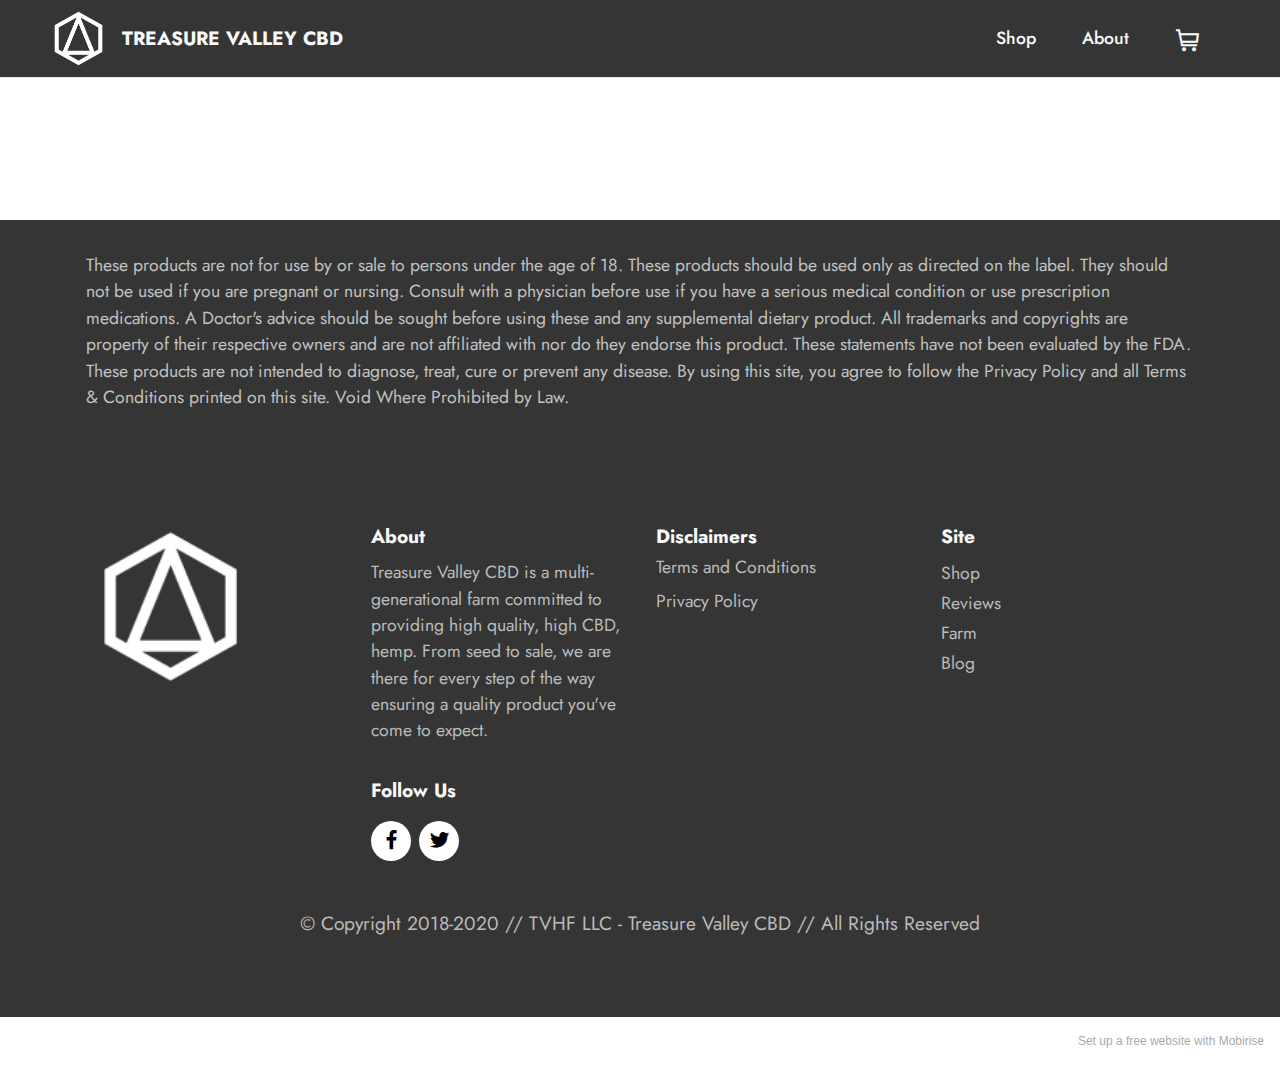
==== commit 9fda7cf5: "Page add" ====
--- a/shop.html
+++ b/shop.html
@@ -161,7 +161,7 @@
             </div>
         </div>
     </div>
-</section><section style="background-color: #fff; font-family: -apple-system, BlinkMacSystemFont, 'Segoe UI', 'Roboto', 'Helvetica Neue', Arial, sans-serif; color:#aaa; font-size:12px; padding: 0; align-items: center; display: flex;"><a href="https://mobirise.site/b" style="flex: 1 1; height: 3rem; padding-left: 1rem;"></a><p style="flex: 0 0 auto; margin:0; padding-right:1rem;"><a href="https://mobirise.site/q" style="color:#aaa;">This site</a> was built with Mobirise web templates</p></section><script src="assets/web/assets/jquery/jquery.min.js"></script>  <script src="assets/popper/popper.min.js"></script>  <script src="assets/tether/tether.min.js"></script>  <script src="assets/bootstrap/js/bootstrap.min.js"></script>  <script src="assets/web/assets/cookies-alert-plugin/cookies-alert-core.js"></script>  <script src="assets/web/assets/cookies-alert-plugin/cookies-alert-script.js"></script>  <script src="assets/smoothscroll/smooth-scroll.js"></script>  <script src="assets/dropdown/js/nav-dropdown.js"></script>  <script src="assets/dropdown/js/navbar-dropdown.js"></script>  <script src="assets/touchswipe/jquery.touch-swipe.min.js"></script>  <script src="assets/theme/js/script.js"></script>  
+</section><section style="background-color: #fff; font-family: -apple-system, BlinkMacSystemFont, 'Segoe UI', 'Roboto', 'Helvetica Neue', Arial, sans-serif; color:#aaa; font-size:12px; padding: 0; align-items: center; display: flex;"><a href="https://mobirise.site/w" style="flex: 1 1; height: 3rem; padding-left: 1rem;"></a><p style="flex: 0 0 auto; margin:0; padding-right:1rem;">Set up a free <a href="https://mobirise.site/y" style="color:#aaa;">website</a> with Mobirise</p></section><script src="assets/web/assets/jquery/jquery.min.js"></script>  <script src="assets/popper/popper.min.js"></script>  <script src="assets/tether/tether.min.js"></script>  <script src="assets/bootstrap/js/bootstrap.min.js"></script>  <script src="assets/web/assets/cookies-alert-plugin/cookies-alert-core.js"></script>  <script src="assets/web/assets/cookies-alert-plugin/cookies-alert-script.js"></script>  <script src="assets/smoothscroll/smooth-scroll.js"></script>  <script src="assets/dropdown/js/nav-dropdown.js"></script>  <script src="assets/dropdown/js/navbar-dropdown.js"></script>  <script src="assets/touchswipe/jquery.touch-swipe.min.js"></script>  <script src="assets/theme/js/script.js"></script>  
   
   
 <input name="cookieData" type="hidden" data-cookie-customDialogSelector='null' data-cookie-colorText='#424a4d' data-cookie-colorBg='rgba(250, 250, 250, 0.99)' data-cookie-textButton='Agree' data-cookie-colorButton='#353535' data-cookie-colorLink='#424a4d' data-cookie-underlineLink='true' data-cookie-text="We use cookies to give you the best experience. Read our <a href='privacy.html'>cookie policy</a>.">
--- a/assets/mobirise/css/mbr-additional.css
+++ b/assets/mobirise/css/mbr-additional.css
@@ -689,6 +689,8 @@
   transition: color 0.6s;
 }
 .cid-s48MCQYojq {
+  padding-top: 10rem;
+  padding-bottom: 10rem;
   background-image: url("../../../assets/images/pxl-20201017-11310628-2000x1500.jpg");
 }
 .cid-s48MCQYojq .mbr-section-title {
@@ -1192,7 +1194,7 @@
   margin: auto;
 }
 .cid-sgsq3pnTJ8 .iconfont-wrapper {
-  color: #fafafa !important;
+  color: #000000 !important;
   font-size: 1.5rem;
   padding-right: .5rem;
 }
@@ -1617,7 +1619,7 @@
   margin: auto;
 }
 .cid-sgspW7CaZB .iconfont-wrapper {
-  color: #fafafa !important;
+  color: #000000 !important;
   font-size: 1.5rem;
   padding-right: .5rem;
 }
@@ -2042,7 +2044,7 @@
   margin: auto;
 }
 .cid-sgrxWFJDz9 .iconfont-wrapper {
-  color: #fafafa !important;
+  color: #000000 !important;
   font-size: 1.5rem;
   padding-right: .5rem;
 }
@@ -2401,3 +2403,671 @@
   color: #fafafa;
   text-align: left;
 }
+.cid-sgsXNVnhN1 {
+  padding-top: 6rem;
+  padding-bottom: 6rem;
+  background-color: #ffffff;
+}
+.cid-sgsXNVnhN1 .item {
+  padding-bottom: 2rem;
+}
+.cid-sgsXNVnhN1 .item-wrapper {
+  height: 100%;
+  position: relative;
+}
+.cid-sgsXNVnhN1 .item-wrapper img {
+  height: 100%;
+  object-fit: cover;
+}
+.cid-sgsXNVnhN1 .item-wrapper .icon-wrapper {
+  pointer-events: none;
+  position: absolute;
+  width: 60px;
+  height: 60px;
+  font-size: 22px;
+  left: 50%;
+  top: 50%;
+  display: flex;
+  align-items: center;
+  justify-content: center;
+  border: 2px solid #ffffff;
+  border-radius: 50%;
+  opacity: 0;
+  color: #ffffff;
+  transform: translateX(-50%) translateY(-50%);
+  background-color: #1b1b1b;
+  transition: 0.2s;
+}
+.cid-sgsXNVnhN1 .item-wrapper:hover .icon-wrapper {
+  opacity: 0.7;
+}
+.cid-sgsXNVnhN1 .carousel-control,
+.cid-sgsXNVnhN1 .close {
+  background: #1b1b1b;
+}
+.cid-sgsXNVnhN1 .carousel-control-prev {
+  margin-left: 2.5rem;
+}
+.cid-sgsXNVnhN1 .carousel-control-prev span {
+  margin-right: 5px;
+}
+.cid-sgsXNVnhN1 .carousel-control-next {
+  margin-right: 2.5rem;
+}
+.cid-sgsXNVnhN1 .carousel-control-next span {
+  margin-left: 5px;
+}
+.cid-sgsXNVnhN1 .close {
+  position: fixed;
+  opacity: 0.5;
+  font-size: 22px;
+  font-weight: 300;
+  width: 60px;
+  height: 60px;
+  border-radius: 50%;
+  color: #fff;
+  top: 2.5rem;
+  right: 2.5rem;
+  border: 2px solid #fff;
+  text-shadow: none;
+  z-index: 5;
+  transition: opacity 0.3s ease;
+  font-family: 'Moririse2';
+  align-items: center;
+  justify-content: center;
+  display: flex;
+}
+.cid-sgsXNVnhN1 .close::before {
+  content: '\e91a';
+}
+.cid-sgsXNVnhN1 .close:hover {
+  opacity: 1;
+  background: #000;
+  color: #fff;
+}
+.cid-sgsXNVnhN1 .carousel-control {
+  display: flex;
+  top: 50%;
+  width: 60px;
+  height: 60px;
+  margin-top: -1.5rem;
+  font-size: 22px;
+  background-color: rgba(0, 0, 0, 0.5);
+  border: 2px solid #fff;
+  border-radius: 50%;
+  transition: all 0.3s;
+}
+.cid-sgsXNVnhN1 .carousel-control.carousel-control-prev {
+  left: 0;
+  margin-left: 2.5rem;
+}
+.cid-sgsXNVnhN1 .carousel-control.carousel-control-next {
+  right: 0;
+  margin-right: 2.5rem;
+}
+@media (max-width: 767px) {
+  .cid-sgsXNVnhN1 .carousel-control {
+    top: auto;
+    bottom: 1rem;
+  }
+}
+.cid-sgsXNVnhN1 .carousel-indicators {
+  position: absolute;
+  bottom: 0;
+  margin-bottom: 3px;
+}
+.cid-sgsXNVnhN1 .carousel-indicators li {
+  max-width: 15px;
+  height: 15px;
+  width: 15px;
+  max-height: 15px;
+  margin: 3px;
+  background-color: rgba(0, 0, 0, 0.5);
+  border: 2px solid #fff;
+  border-radius: 50%;
+  opacity: 0.5;
+  transition: all 0.3s;
+}
+.cid-sgsXNVnhN1 .carousel-indicators li.active,
+.cid-sgsXNVnhN1 .carousel-indicators li:hover {
+  opacity: 0.9;
+}
+.cid-sgsXNVnhN1 .carousel-indicators li::after,
+.cid-sgsXNVnhN1 .carousel-indicators li::before {
+  content: none;
+}
+.cid-sgsXNVnhN1 .carousel-indicators.ie-fix {
+  left: 50%;
+  display: block;
+  width: 60%;
+  margin-left: -30%;
+  text-align: center;
+}
+@media (max-width: 768px) {
+  .cid-sgsXNVnhN1 .carousel-indicators {
+    display: none !important;
+  }
+}
+@media (max-width: 991px) {
+  .cid-sgsXNVnhN1 .carousel-indicators {
+    margin-bottom: 3.625rem !important;
+    padding-left: 2.5rem;
+    padding-right: 2.5rem;
+  }
+}
+@media (max-width: 767px) {
+  .cid-sgsXNVnhN1 .carousel-indicators {
+    display: none;
+  }
+}
+.cid-sgsXNVnhN1 .carousel-inner {
+  display: flex;
+  align-items: center;
+}
+.cid-sgsXNVnhN1 .carousel-inner > .active {
+  display: block;
+}
+.cid-sgsXNVnhN1 .carousel-control.left {
+  left: 0;
+  margin-left: 2.5rem;
+}
+.cid-sgsXNVnhN1 .carousel-control.right {
+  right: 0;
+  margin-right: 2.5rem;
+}
+.cid-sgsXNVnhN1 .carousel-control:hover {
+  background: #1b1b1b;
+  color: #fff;
+  opacity: 1;
+}
+@media (max-width: 768px) {
+  .cid-sgsXNVnhN1 .carousel-control,
+  .cid-sgsXNVnhN1 .carousel-indicators,
+  .cid-sgsXNVnhN1 .modal .close {
+    position: fixed;
+  }
+}
+@media (max-width: 767px) {
+  .cid-sgsXNVnhN1 .mbr-slider .carousel-control {
+    top: auto;
+    bottom: 20px;
+  }
+  .cid-sgsXNVnhN1 .mbr-slider > .container .carousel-control {
+    margin-bottom: 0;
+  }
+}
+.cid-sgsXNVnhN1 .carousel-indicators .active,
+.cid-sgsXNVnhN1 .carousel-indicators li {
+  width: 7px;
+  height: 7px;
+  margin: 3px;
+  background: #000000;
+  opacity: 0.5;
+  border: 4px solid #000000;
+}
+.cid-sgsXNVnhN1 .carousel-indicators .active {
+  background: #fff;
+}
+.cid-sgsXNVnhN1 .carousel-indicators li {
+  max-width: 15px;
+  max-height: 15px;
+  border-radius: 50%;
+}
+.cid-sgsXNVnhN1 .modal {
+  padding-left: 0 !important;
+  position: fixed;
+  overflow: hidden;
+  padding-right: 0 !important;
+}
+.cid-sgsXNVnhN1 .modal-dialog {
+  margin: 0 auto;
+  max-width: 100%;
+  padding-left: 1rem;
+  padding-right: 1rem;
+}
+.cid-sgsXNVnhN1 .modal-content {
+  border-radius: 0;
+  border: none;
+  background: transparent;
+}
+.cid-sgsXNVnhN1 .modal-body {
+  padding: 0;
+  display: flex;
+  align-items: center;
+}
+.cid-sgsXNVnhN1 .modal-body img {
+  width: 100%;
+  object-fit: contain;
+  max-height: calc(100vh - 1.75rem);
+}
+.cid-sgsXNVnhN1 .carousel {
+  width: 100%;
+}
+.cid-sgsXNVnhN1 .modal-backdrop.in {
+  opacity: 0.8;
+}
+.cid-sgsXNVnhN1 .modal.fade .modal-dialog {
+  transition: margin-top 0.3s ease-out;
+}
+.cid-sgsXNVnhN1 .modal.fade .modal-dialog,
+.cid-sgsXNVnhN1 .modal.in .modal-dialog {
+  transform: none;
+}
+.cid-sgsXNVnhN1 .mbr-gallery .item-wrapper {
+  cursor: pointer;
+}
+.cid-sgsXNVnhN1 H6 {
+  text-align: center;
+}
+.cid-sgsq3pnTJ8 {
+  z-index: 1000;
+  width: 100%;
+  position: relative;
+  min-height: 60px;
+}
+.cid-sgsq3pnTJ8 nav.navbar {
+  position: fixed;
+}
+.cid-sgsq3pnTJ8 .dropdown-item:before {
+  font-family: Moririse2 !important;
+  content: '\e966';
+  display: inline-block;
+  width: 0;
+  position: absolute;
+  left: 1rem;
+  top: 0.5rem;
+  margin-right: 0.5rem;
+  line-height: 1;
+  font-size: inherit;
+  vertical-align: middle;
+  text-align: center;
+  overflow: hidden;
+  transform: scale(0, 1);
+  transition: all 0.25s ease-in-out;
+}
+.cid-sgsq3pnTJ8 .dropdown-menu {
+  padding: 0;
+}
+.cid-sgsq3pnTJ8 .dropdown-item {
+  border-bottom: 1px solid #e6e6e6;
+}
+.cid-sgsq3pnTJ8 .dropdown-item:hover,
+.cid-sgsq3pnTJ8 .dropdown-item:focus {
+  background: #bbbbbb !important;
+  color: white !important;
+}
+.cid-sgsq3pnTJ8 .nav-dropdown .link {
+  padding: 0 0.3em !important;
+  margin: .667em 1em !important;
+}
+.cid-sgsq3pnTJ8 .nav-dropdown .link.dropdown-toggle::after {
+  margin-left: 0.5rem;
+  margin-top: 0.2rem;
+}
+.cid-sgsq3pnTJ8 .nav-link {
+  position: relative;
+}
+.cid-sgsq3pnTJ8 .container {
+  display: flex;
+  margin: auto;
+}
+.cid-sgsq3pnTJ8 .iconfont-wrapper {
+  color: #000000 !important;
+  font-size: 1.5rem;
+  padding-right: .5rem;
+}
+.cid-sgsq3pnTJ8 .navbar-caption {
+  padding-right: 4rem;
+}
+.cid-sgsq3pnTJ8 .dropdown-menu,
+.cid-sgsq3pnTJ8 .navbar.opened {
+  background: #353535 !important;
+}
+.cid-sgsq3pnTJ8 .nav-item:focus,
+.cid-sgsq3pnTJ8 .nav-link:focus {
+  outline: none;
+}
+.cid-sgsq3pnTJ8 .dropdown .dropdown-menu .dropdown-item {
+  width: auto;
+  transition: all 0.25s ease-in-out;
+}
+.cid-sgsq3pnTJ8 .dropdown .dropdown-menu .dropdown-item::after {
+  right: 0.5rem;
+}
+.cid-sgsq3pnTJ8 .dropdown .dropdown-menu .dropdown-item .mbr-iconfont {
+  margin-left: -1.8rem;
+  padding-right: 1rem;
+  font-size: inherit;
+}
+.cid-sgsq3pnTJ8 .dropdown .dropdown-menu .dropdown-item .mbr-iconfont:before {
+  display: inline-block;
+  transform: scale(1, 1);
+  transition: all 0.25s ease-in-out;
+}
+.cid-sgsq3pnTJ8 .collapsed .dropdown-menu .dropdown-item:before {
+  display: none;
+}
+.cid-sgsq3pnTJ8 .collapsed .dropdown .dropdown-menu .dropdown-item {
+  padding: 0.235em 1.5em 0.235em 1.5em !important;
+  transition: none;
+  margin: 0 !important;
+}
+.cid-sgsq3pnTJ8 .navbar {
+  min-height: 77px;
+  transition: all .3s;
+  border-bottom: 1px solid transparent;
+  background: #353535;
+}
+.cid-sgsq3pnTJ8 .navbar:not(.navbar-short) {
+  border-bottom: 1px solid #e6e6e6;
+}
+.cid-sgsq3pnTJ8 .navbar.opened {
+  transition: all .3s;
+}
+.cid-sgsq3pnTJ8 .navbar .dropdown-item {
+  padding: .5rem 1.8rem;
+}
+.cid-sgsq3pnTJ8 .navbar .navbar-logo img {
+  width: auto;
+}
+.cid-sgsq3pnTJ8 .navbar .navbar-collapse {
+  justify-content: flex-end;
+  z-index: 1;
+}
+.cid-sgsq3pnTJ8 .navbar.collapsed .nav-item .nav-link::before {
+  display: none;
+}
+.cid-sgsq3pnTJ8 .navbar.collapsed.opened .dropdown-menu {
+  top: 0;
+}
+@media (min-width: 992px) {
+  .cid-sgsq3pnTJ8 .navbar.collapsed.opened:not(.navbar-short) .navbar-collapse {
+    max-height: calc(98.5vh - 3.8rem);
+  }
+}
+.cid-sgsq3pnTJ8 .navbar.collapsed .dropdown-menu .dropdown-submenu {
+  left: 0 !important;
+}
+.cid-sgsq3pnTJ8 .navbar.collapsed .dropdown-menu .dropdown-item:after {
+  right: auto;
+}
+.cid-sgsq3pnTJ8 .navbar.collapsed .dropdown-menu .dropdown-toggle[data-toggle="dropdown-submenu"]:after {
+  margin-left: 0.5rem;
+  margin-top: 0.2rem;
+  border-top: 0.35em solid;
+  border-right: 0.35em solid transparent;
+  border-left: 0.35em solid transparent;
+  border-bottom: 0;
+  top: 55%;
+}
+.cid-sgsq3pnTJ8 .navbar.collapsed ul.navbar-nav li {
+  margin: auto;
+}
+.cid-sgsq3pnTJ8 .navbar.collapsed .dropdown-menu .dropdown-item {
+  padding: .25rem 1.5rem;
+  text-align: center;
+}
+.cid-sgsq3pnTJ8 .navbar.collapsed .icons-menu {
+  padding-left: 0;
+  padding-right: 0;
+  padding-top: .5rem;
+  padding-bottom: .5rem;
+}
+@media (max-width: 991px) {
+  .cid-sgsq3pnTJ8 .navbar .nav-item .nav-link::before {
+    display: none;
+  }
+  .cid-sgsq3pnTJ8 .navbar.opened .dropdown-menu {
+    top: 0;
+  }
+  .cid-sgsq3pnTJ8 .navbar .dropdown-menu .dropdown-submenu {
+    left: 0 !important;
+  }
+  .cid-sgsq3pnTJ8 .navbar .dropdown-menu .dropdown-item:after {
+    right: auto;
+  }
+  .cid-sgsq3pnTJ8 .navbar .dropdown-menu .dropdown-toggle[data-toggle="dropdown-submenu"]:after {
+    margin-left: 0.5rem;
+    margin-top: 0.2rem;
+    border-top: 0.35em solid;
+    border-right: 0.35em solid transparent;
+    border-left: 0.35em solid transparent;
+    border-bottom: 0;
+    top: 55%;
+  }
+  .cid-sgsq3pnTJ8 .navbar .navbar-logo img {
+    height: 3.8rem !important;
+  }
+  .cid-sgsq3pnTJ8 .navbar ul.navbar-nav li {
+    margin: auto;
+  }
+  .cid-sgsq3pnTJ8 .navbar .dropdown-menu .dropdown-item {
+    padding: .25rem 1.5rem !important;
+    text-align: center;
+  }
+  .cid-sgsq3pnTJ8 .navbar .navbar-brand {
+    flex-shrink: initial;
+    flex-basis: auto;
+    word-break: break-word;
+    padding-right: 2rem;
+  }
+  .cid-sgsq3pnTJ8 .navbar .navbar-toggler {
+    flex-basis: auto;
+  }
+  .cid-sgsq3pnTJ8 .navbar .icons-menu {
+    padding-left: 0;
+    padding-top: .5rem;
+    padding-bottom: .5rem;
+  }
+}
+.cid-sgsq3pnTJ8 .navbar.navbar-short {
+  min-height: 60px;
+}
+.cid-sgsq3pnTJ8 .navbar.navbar-short .navbar-logo img {
+  height: 3rem !important;
+}
+.cid-sgsq3pnTJ8 .navbar.navbar-short .navbar-brand {
+  padding: 0;
+}
+.cid-sgsq3pnTJ8 .navbar-brand {
+  flex-shrink: 0;
+  align-items: center;
+  margin-right: 0;
+  padding: 0;
+  transition: all .3s;
+  word-break: break-word;
+  z-index: 1;
+}
+.cid-sgsq3pnTJ8 .navbar-brand .navbar-caption {
+  line-height: inherit !important;
+}
+.cid-sgsq3pnTJ8 .navbar-brand .navbar-logo a {
+  outline: none;
+}
+.cid-sgsq3pnTJ8 .dropdown-item.active,
+.cid-sgsq3pnTJ8 .dropdown-item:active {
+  background-color: transparent;
+}
+.cid-sgsq3pnTJ8 .navbar-expand-lg .navbar-nav .nav-link {
+  padding: 0;
+}
+.cid-sgsq3pnTJ8 .nav-dropdown .link.dropdown-toggle {
+  margin-right: 1.667em;
+}
+.cid-sgsq3pnTJ8 .nav-dropdown .link.dropdown-toggle[aria-expanded="true"] {
+  margin-right: 0;
+  padding: 0.667em 1.667em;
+}
+.cid-sgsq3pnTJ8 .navbar.navbar-expand-lg .dropdown .dropdown-menu {
+  background: #353535;
+}
+.cid-sgsq3pnTJ8 .navbar.navbar-expand-lg .dropdown .dropdown-menu .dropdown-submenu {
+  margin: 0;
+  left: 100%;
+}
+.cid-sgsq3pnTJ8 .navbar .dropdown.open > .dropdown-menu {
+  display: block;
+}
+.cid-sgsq3pnTJ8 ul.navbar-nav {
+  flex-wrap: wrap;
+}
+.cid-sgsq3pnTJ8 .navbar-buttons {
+  text-align: center;
+  min-width: 170px;
+}
+.cid-sgsq3pnTJ8 button.navbar-toggler {
+  outline: none;
+  width: 31px;
+  height: 20px;
+  cursor: pointer;
+  transition: all .2s;
+  position: relative;
+  align-self: center;
+}
+.cid-sgsq3pnTJ8 button.navbar-toggler .hamburger span {
+  position: absolute;
+  right: 0;
+  width: 30px;
+  height: 2px;
+  border-right: 5px;
+  background-color: currentColor;
+}
+.cid-sgsq3pnTJ8 button.navbar-toggler .hamburger span:nth-child(1) {
+  top: 0;
+  transition: all .2s;
+}
+.cid-sgsq3pnTJ8 button.navbar-toggler .hamburger span:nth-child(2) {
+  top: 8px;
+  transition: all .15s;
+}
+.cid-sgsq3pnTJ8 button.navbar-toggler .hamburger span:nth-child(3) {
+  top: 8px;
+  transition: all .15s;
+}
+.cid-sgsq3pnTJ8 button.navbar-toggler .hamburger span:nth-child(4) {
+  top: 16px;
+  transition: all .2s;
+}
+.cid-sgsq3pnTJ8 nav.opened .hamburger span:nth-child(1) {
+  top: 8px;
+  width: 0;
+  opacity: 0;
+  right: 50%;
+  transition: all .2s;
+}
+.cid-sgsq3pnTJ8 nav.opened .hamburger span:nth-child(2) {
+  transform: rotate(45deg);
+  transition: all .25s;
+}
+.cid-sgsq3pnTJ8 nav.opened .hamburger span:nth-child(3) {
+  transform: rotate(-45deg);
+  transition: all .25s;
+}
+.cid-sgsq3pnTJ8 nav.opened .hamburger span:nth-child(4) {
+  top: 8px;
+  width: 0;
+  opacity: 0;
+  right: 50%;
+  transition: all .2s;
+}
+.cid-sgsq3pnTJ8 .navbar-dropdown {
+  padding: .5rem 1rem;
+  position: fixed;
+}
+.cid-sgsq3pnTJ8 a.nav-link {
+  display: flex;
+  align-items: center;
+  justify-content: center;
+}
+.cid-sgsq3pnTJ8 .icons-menu {
+  flex-wrap: nowrap;
+  display: flex;
+  justify-content: center;
+  padding-left: 1rem;
+  padding-right: 1rem;
+  padding-top: 0.3rem;
+  text-align: center;
+}
+@media screen and (-ms-high-contrast: active), (-ms-high-contrast: none) {
+  .cid-sgsq3pnTJ8 .navbar {
+    height: 77px;
+  }
+  .cid-sgsq3pnTJ8 .navbar.opened {
+    height: auto;
+  }
+  .cid-sgsq3pnTJ8 .nav-item .nav-link:hover::before {
+    width: 175%;
+    max-width: calc(100% + 2rem);
+    left: -1rem;
+  }
+}
+.cid-sgsq3pWnGD {
+  padding-top: 5rem;
+  padding-bottom: 5rem;
+  background-color: #353535;
+}
+.cid-sgsq3pWnGD .media-wrap {
+  padding: 0;
+}
+@media (max-width: 991px) {
+  .cid-sgsq3pWnGD .media-wrap {
+    margin-bottom: 1rem;
+  }
+}
+@media (max-width: 767px) {
+  .cid-sgsq3pWnGD .row {
+    text-align: center;
+  }
+  .cid-sgsq3pWnGD .row > div {
+    margin: auto;
+  }
+  .cid-sgsq3pWnGD .social-row {
+    justify-content: center;
+  }
+}
+.cid-sgsq3pWnGD .social-row {
+  display: flex;
+  flex-wrap: wrap;
+}
+.cid-sgsq3pWnGD .list {
+  list-style: none;
+  padding-left: 0;
+  color: #bbbbbb;
+}
+@media (max-width: 991px) {
+  .cid-sgsq3pWnGD .list {
+    margin-bottom: 2rem;
+  }
+}
+@media (min-width: 992px) {
+  .cid-sgsq3pWnGD .list {
+    margin-bottom: 0rem;
+  }
+}
+.cid-sgsq3pWnGD .mbr-text {
+  color: #bbbbbb;
+}
+.cid-sgsq3pWnGD .soc-item {
+  display: flex;
+  align-items: center;
+  justify-content: center;
+  border-radius: 50%;
+  background-color: white;
+  margin-right: 0.5rem;
+  margin-bottom: 1rem;
+  padding: 0.5rem;
+  height: 2.5rem;
+  width: 2.5rem;
+}
+.cid-sgsq3pWnGD .mbr-iconfont {
+  color: black;
+}
+@media (max-width: 991px) {
+  .cid-sgsq3pWnGD div > *:last-child {
+    margin-top: 0 !important;
+  }
+}
+.cid-sgsq3pWnGD .mbr-section-subtitle {
+  color: #fafafa;
+  text-align: left;
+}
--- a/assets/mobirise/css/mbr-additional.css
+++ b/assets/mobirise/css/mbr-additional.css
@@ -689,6 +689,8 @@
   transition: color 0.6s;
 }
 .cid-s48MCQYojq {
+  padding-top: 10rem;
+  padding-bottom: 10rem;
   background-image: url("../../../assets/images/pxl-20201017-11310628-2000x1500.jpg");
 }
 .cid-s48MCQYojq .mbr-section-title {
@@ -1192,7 +1194,7 @@
   margin: auto;
 }
 .cid-sgsq3pnTJ8 .iconfont-wrapper {
-  color: #fafafa !important;
+  color: #000000 !important;
   font-size: 1.5rem;
   padding-right: .5rem;
 }
@@ -1617,7 +1619,7 @@
   margin: auto;
 }
 .cid-sgspW7CaZB .iconfont-wrapper {
-  color: #fafafa !important;
+  color: #000000 !important;
   font-size: 1.5rem;
   padding-right: .5rem;
 }
@@ -2042,7 +2044,7 @@
   margin: auto;
 }
 .cid-sgrxWFJDz9 .iconfont-wrapper {
-  color: #fafafa !important;
+  color: #000000 !important;
   font-size: 1.5rem;
   padding-right: .5rem;
 }
@@ -2401,3 +2403,671 @@
   color: #fafafa;
   text-align: left;
 }
+.cid-sgsXNVnhN1 {
+  padding-top: 6rem;
+  padding-bottom: 6rem;
+  background-color: #ffffff;
+}
+.cid-sgsXNVnhN1 .item {
+  padding-bottom: 2rem;
+}
+.cid-sgsXNVnhN1 .item-wrapper {
+  height: 100%;
+  position: relative;
+}
+.cid-sgsXNVnhN1 .item-wrapper img {
+  height: 100%;
+  object-fit: cover;
+}
+.cid-sgsXNVnhN1 .item-wrapper .icon-wrapper {
+  pointer-events: none;
+  position: absolute;
+  width: 60px;
+  height: 60px;
+  font-size: 22px;
+  left: 50%;
+  top: 50%;
+  display: flex;
+  align-items: center;
+  justify-content: center;
+  border: 2px solid #ffffff;
+  border-radius: 50%;
+  opacity: 0;
+  color: #ffffff;
+  transform: translateX(-50%) translateY(-50%);
+  background-color: #1b1b1b;
+  transition: 0.2s;
+}
+.cid-sgsXNVnhN1 .item-wrapper:hover .icon-wrapper {
+  opacity: 0.7;
+}
+.cid-sgsXNVnhN1 .carousel-control,
+.cid-sgsXNVnhN1 .close {
+  background: #1b1b1b;
+}
+.cid-sgsXNVnhN1 .carousel-control-prev {
+  margin-left: 2.5rem;
+}
+.cid-sgsXNVnhN1 .carousel-control-prev span {
+  margin-right: 5px;
+}
+.cid-sgsXNVnhN1 .carousel-control-next {
+  margin-right: 2.5rem;
+}
+.cid-sgsXNVnhN1 .carousel-control-next span {
+  margin-left: 5px;
+}
+.cid-sgsXNVnhN1 .close {
+  position: fixed;
+  opacity: 0.5;
+  font-size: 22px;
+  font-weight: 300;
+  width: 60px;
+  height: 60px;
+  border-radius: 50%;
+  color: #fff;
+  top: 2.5rem;
+  right: 2.5rem;
+  border: 2px solid #fff;
+  text-shadow: none;
+  z-index: 5;
+  transition: opacity 0.3s ease;
+  font-family: 'Moririse2';
+  align-items: center;
+  justify-content: center;
+  display: flex;
+}
+.cid-sgsXNVnhN1 .close::before {
+  content: '\e91a';
+}
+.cid-sgsXNVnhN1 .close:hover {
+  opacity: 1;
+  background: #000;
+  color: #fff;
+}
+.cid-sgsXNVnhN1 .carousel-control {
+  display: flex;
+  top: 50%;
+  width: 60px;
+  height: 60px;
+  margin-top: -1.5rem;
+  font-size: 22px;
+  background-color: rgba(0, 0, 0, 0.5);
+  border: 2px solid #fff;
+  border-radius: 50%;
+  transition: all 0.3s;
+}
+.cid-sgsXNVnhN1 .carousel-control.carousel-control-prev {
+  left: 0;
+  margin-left: 2.5rem;
+}
+.cid-sgsXNVnhN1 .carousel-control.carousel-control-next {
+  right: 0;
+  margin-right: 2.5rem;
+}
+@media (max-width: 767px) {
+  .cid-sgsXNVnhN1 .carousel-control {
+    top: auto;
+    bottom: 1rem;
+  }
+}
+.cid-sgsXNVnhN1 .carousel-indicators {
+  position: absolute;
+  bottom: 0;
+  margin-bottom: 3px;
+}
+.cid-sgsXNVnhN1 .carousel-indicators li {
+  max-width: 15px;
+  height: 15px;
+  width: 15px;
+  max-height: 15px;
+  margin: 3px;
+  background-color: rgba(0, 0, 0, 0.5);
+  border: 2px solid #fff;
+  border-radius: 50%;
+  opacity: 0.5;
+  transition: all 0.3s;
+}
+.cid-sgsXNVnhN1 .carousel-indicators li.active,
+.cid-sgsXNVnhN1 .carousel-indicators li:hover {
+  opacity: 0.9;
+}
+.cid-sgsXNVnhN1 .carousel-indicators li::after,
+.cid-sgsXNVnhN1 .carousel-indicators li::before {
+  content: none;
+}
+.cid-sgsXNVnhN1 .carousel-indicators.ie-fix {
+  left: 50%;
+  display: block;
+  width: 60%;
+  margin-left: -30%;
+  text-align: center;
+}
+@media (max-width: 768px) {
+  .cid-sgsXNVnhN1 .carousel-indicators {
+    display: none !important;
+  }
+}
+@media (max-width: 991px) {
+  .cid-sgsXNVnhN1 .carousel-indicators {
+    margin-bottom: 3.625rem !important;
+    padding-left: 2.5rem;
+    padding-right: 2.5rem;
+  }
+}
+@media (max-width: 767px) {
+  .cid-sgsXNVnhN1 .carousel-indicators {
+    display: none;
+  }
+}
+.cid-sgsXNVnhN1 .carousel-inner {
+  display: flex;
+  align-items: center;
+}
+.cid-sgsXNVnhN1 .carousel-inner > .active {
+  display: block;
+}
+.cid-sgsXNVnhN1 .carousel-control.left {
+  left: 0;
+  margin-left: 2.5rem;
+}
+.cid-sgsXNVnhN1 .carousel-control.right {
+  right: 0;
+  margin-right: 2.5rem;
+}
+.cid-sgsXNVnhN1 .carousel-control:hover {
+  background: #1b1b1b;
+  color: #fff;
+  opacity: 1;
+}
+@media (max-width: 768px) {
+  .cid-sgsXNVnhN1 .carousel-control,
+  .cid-sgsXNVnhN1 .carousel-indicators,
+  .cid-sgsXNVnhN1 .modal .close {
+    position: fixed;
+  }
+}
+@media (max-width: 767px) {
+  .cid-sgsXNVnhN1 .mbr-slider .carousel-control {
+    top: auto;
+    bottom: 20px;
+  }
+  .cid-sgsXNVnhN1 .mbr-slider > .container .carousel-control {
+    margin-bottom: 0;
+  }
+}
+.cid-sgsXNVnhN1 .carousel-indicators .active,
+.cid-sgsXNVnhN1 .carousel-indicators li {
+  width: 7px;
+  height: 7px;
+  margin: 3px;
+  background: #000000;
+  opacity: 0.5;
+  border: 4px solid #000000;
+}
+.cid-sgsXNVnhN1 .carousel-indicators .active {
+  background: #fff;
+}
+.cid-sgsXNVnhN1 .carousel-indicators li {
+  max-width: 15px;
+  max-height: 15px;
+  border-radius: 50%;
+}
+.cid-sgsXNVnhN1 .modal {
+  padding-left: 0 !important;
+  position: fixed;
+  overflow: hidden;
+  padding-right: 0 !important;
+}
+.cid-sgsXNVnhN1 .modal-dialog {
+  margin: 0 auto;
+  max-width: 100%;
+  padding-left: 1rem;
+  padding-right: 1rem;
+}
+.cid-sgsXNVnhN1 .modal-content {
+  border-radius: 0;
+  border: none;
+  background: transparent;
+}
+.cid-sgsXNVnhN1 .modal-body {
+  padding: 0;
+  display: flex;
+  align-items: center;
+}
+.cid-sgsXNVnhN1 .modal-body img {
+  width: 100%;
+  object-fit: contain;
+  max-height: calc(100vh - 1.75rem);
+}
+.cid-sgsXNVnhN1 .carousel {
+  width: 100%;
+}
+.cid-sgsXNVnhN1 .modal-backdrop.in {
+  opacity: 0.8;
+}
+.cid-sgsXNVnhN1 .modal.fade .modal-dialog {
+  transition: margin-top 0.3s ease-out;
+}
+.cid-sgsXNVnhN1 .modal.fade .modal-dialog,
+.cid-sgsXNVnhN1 .modal.in .modal-dialog {
+  transform: none;
+}
+.cid-sgsXNVnhN1 .mbr-gallery .item-wrapper {
+  cursor: pointer;
+}
+.cid-sgsXNVnhN1 H6 {
+  text-align: center;
+}
+.cid-sgsq3pnTJ8 {
+  z-index: 1000;
+  width: 100%;
+  position: relative;
+  min-height: 60px;
+}
+.cid-sgsq3pnTJ8 nav.navbar {
+  position: fixed;
+}
+.cid-sgsq3pnTJ8 .dropdown-item:before {
+  font-family: Moririse2 !important;
+  content: '\e966';
+  display: inline-block;
+  width: 0;
+  position: absolute;
+  left: 1rem;
+  top: 0.5rem;
+  margin-right: 0.5rem;
+  line-height: 1;
+  font-size: inherit;
+  vertical-align: middle;
+  text-align: center;
+  overflow: hidden;
+  transform: scale(0, 1);
+  transition: all 0.25s ease-in-out;
+}
+.cid-sgsq3pnTJ8 .dropdown-menu {
+  padding: 0;
+}
+.cid-sgsq3pnTJ8 .dropdown-item {
+  border-bottom: 1px solid #e6e6e6;
+}
+.cid-sgsq3pnTJ8 .dropdown-item:hover,
+.cid-sgsq3pnTJ8 .dropdown-item:focus {
+  background: #bbbbbb !important;
+  color: white !important;
+}
+.cid-sgsq3pnTJ8 .nav-dropdown .link {
+  padding: 0 0.3em !important;
+  margin: .667em 1em !important;
+}
+.cid-sgsq3pnTJ8 .nav-dropdown .link.dropdown-toggle::after {
+  margin-left: 0.5rem;
+  margin-top: 0.2rem;
+}
+.cid-sgsq3pnTJ8 .nav-link {
+  position: relative;
+}
+.cid-sgsq3pnTJ8 .container {
+  display: flex;
+  margin: auto;
+}
+.cid-sgsq3pnTJ8 .iconfont-wrapper {
+  color: #000000 !important;
+  font-size: 1.5rem;
+  padding-right: .5rem;
+}
+.cid-sgsq3pnTJ8 .navbar-caption {
+  padding-right: 4rem;
+}
+.cid-sgsq3pnTJ8 .dropdown-menu,
+.cid-sgsq3pnTJ8 .navbar.opened {
+  background: #353535 !important;
+}
+.cid-sgsq3pnTJ8 .nav-item:focus,
+.cid-sgsq3pnTJ8 .nav-link:focus {
+  outline: none;
+}
+.cid-sgsq3pnTJ8 .dropdown .dropdown-menu .dropdown-item {
+  width: auto;
+  transition: all 0.25s ease-in-out;
+}
+.cid-sgsq3pnTJ8 .dropdown .dropdown-menu .dropdown-item::after {
+  right: 0.5rem;
+}
+.cid-sgsq3pnTJ8 .dropdown .dropdown-menu .dropdown-item .mbr-iconfont {
+  margin-left: -1.8rem;
+  padding-right: 1rem;
+  font-size: inherit;
+}
+.cid-sgsq3pnTJ8 .dropdown .dropdown-menu .dropdown-item .mbr-iconfont:before {
+  display: inline-block;
+  transform: scale(1, 1);
+  transition: all 0.25s ease-in-out;
+}
+.cid-sgsq3pnTJ8 .collapsed .dropdown-menu .dropdown-item:before {
+  display: none;
+}
+.cid-sgsq3pnTJ8 .collapsed .dropdown .dropdown-menu .dropdown-item {
+  padding: 0.235em 1.5em 0.235em 1.5em !important;
+  transition: none;
+  margin: 0 !important;
+}
+.cid-sgsq3pnTJ8 .navbar {
+  min-height: 77px;
+  transition: all .3s;
+  border-bottom: 1px solid transparent;
+  background: #353535;
+}
+.cid-sgsq3pnTJ8 .navbar:not(.navbar-short) {
+  border-bottom: 1px solid #e6e6e6;
+}
+.cid-sgsq3pnTJ8 .navbar.opened {
+  transition: all .3s;
+}
+.cid-sgsq3pnTJ8 .navbar .dropdown-item {
+  padding: .5rem 1.8rem;
+}
+.cid-sgsq3pnTJ8 .navbar .navbar-logo img {
+  width: auto;
+}
+.cid-sgsq3pnTJ8 .navbar .navbar-collapse {
+  justify-content: flex-end;
+  z-index: 1;
+}
+.cid-sgsq3pnTJ8 .navbar.collapsed .nav-item .nav-link::before {
+  display: none;
+}
+.cid-sgsq3pnTJ8 .navbar.collapsed.opened .dropdown-menu {
+  top: 0;
+}
+@media (min-width: 992px) {
+  .cid-sgsq3pnTJ8 .navbar.collapsed.opened:not(.navbar-short) .navbar-collapse {
+    max-height: calc(98.5vh - 3.8rem);
+  }
+}
+.cid-sgsq3pnTJ8 .navbar.collapsed .dropdown-menu .dropdown-submenu {
+  left: 0 !important;
+}
+.cid-sgsq3pnTJ8 .navbar.collapsed .dropdown-menu .dropdown-item:after {
+  right: auto;
+}
+.cid-sgsq3pnTJ8 .navbar.collapsed .dropdown-menu .dropdown-toggle[data-toggle="dropdown-submenu"]:after {
+  margin-left: 0.5rem;
+  margin-top: 0.2rem;
+  border-top: 0.35em solid;
+  border-right: 0.35em solid transparent;
+  border-left: 0.35em solid transparent;
+  border-bottom: 0;
+  top: 55%;
+}
+.cid-sgsq3pnTJ8 .navbar.collapsed ul.navbar-nav li {
+  margin: auto;
+}
+.cid-sgsq3pnTJ8 .navbar.collapsed .dropdown-menu .dropdown-item {
+  padding: .25rem 1.5rem;
+  text-align: center;
+}
+.cid-sgsq3pnTJ8 .navbar.collapsed .icons-menu {
+  padding-left: 0;
+  padding-right: 0;
+  padding-top: .5rem;
+  padding-bottom: .5rem;
+}
+@media (max-width: 991px) {
+  .cid-sgsq3pnTJ8 .navbar .nav-item .nav-link::before {
+    display: none;
+  }
+  .cid-sgsq3pnTJ8 .navbar.opened .dropdown-menu {
+    top: 0;
+  }
+  .cid-sgsq3pnTJ8 .navbar .dropdown-menu .dropdown-submenu {
+    left: 0 !important;
+  }
+  .cid-sgsq3pnTJ8 .navbar .dropdown-menu .dropdown-item:after {
+    right: auto;
+  }
+  .cid-sgsq3pnTJ8 .navbar .dropdown-menu .dropdown-toggle[data-toggle="dropdown-submenu"]:after {
+    margin-left: 0.5rem;
+    margin-top: 0.2rem;
+    border-top: 0.35em solid;
+    border-right: 0.35em solid transparent;
+    border-left: 0.35em solid transparent;
+    border-bottom: 0;
+    top: 55%;
+  }
+  .cid-sgsq3pnTJ8 .navbar .navbar-logo img {
+    height: 3.8rem !important;
+  }
+  .cid-sgsq3pnTJ8 .navbar ul.navbar-nav li {
+    margin: auto;
+  }
+  .cid-sgsq3pnTJ8 .navbar .dropdown-menu .dropdown-item {
+    padding: .25rem 1.5rem !important;
+    text-align: center;
+  }
+  .cid-sgsq3pnTJ8 .navbar .navbar-brand {
+    flex-shrink: initial;
+    flex-basis: auto;
+    word-break: break-word;
+    padding-right: 2rem;
+  }
+  .cid-sgsq3pnTJ8 .navbar .navbar-toggler {
+    flex-basis: auto;
+  }
+  .cid-sgsq3pnTJ8 .navbar .icons-menu {
+    padding-left: 0;
+    padding-top: .5rem;
+    padding-bottom: .5rem;
+  }
+}
+.cid-sgsq3pnTJ8 .navbar.navbar-short {
+  min-height: 60px;
+}
+.cid-sgsq3pnTJ8 .navbar.navbar-short .navbar-logo img {
+  height: 3rem !important;
+}
+.cid-sgsq3pnTJ8 .navbar.navbar-short .navbar-brand {
+  padding: 0;
+}
+.cid-sgsq3pnTJ8 .navbar-brand {
+  flex-shrink: 0;
+  align-items: center;
+  margin-right: 0;
+  padding: 0;
+  transition: all .3s;
+  word-break: break-word;
+  z-index: 1;
+}
+.cid-sgsq3pnTJ8 .navbar-brand .navbar-caption {
+  line-height: inherit !important;
+}
+.cid-sgsq3pnTJ8 .navbar-brand .navbar-logo a {
+  outline: none;
+}
+.cid-sgsq3pnTJ8 .dropdown-item.active,
+.cid-sgsq3pnTJ8 .dropdown-item:active {
+  background-color: transparent;
+}
+.cid-sgsq3pnTJ8 .navbar-expand-lg .navbar-nav .nav-link {
+  padding: 0;
+}
+.cid-sgsq3pnTJ8 .nav-dropdown .link.dropdown-toggle {
+  margin-right: 1.667em;
+}
+.cid-sgsq3pnTJ8 .nav-dropdown .link.dropdown-toggle[aria-expanded="true"] {
+  margin-right: 0;
+  padding: 0.667em 1.667em;
+}
+.cid-sgsq3pnTJ8 .navbar.navbar-expand-lg .dropdown .dropdown-menu {
+  background: #353535;
+}
+.cid-sgsq3pnTJ8 .navbar.navbar-expand-lg .dropdown .dropdown-menu .dropdown-submenu {
+  margin: 0;
+  left: 100%;
+}
+.cid-sgsq3pnTJ8 .navbar .dropdown.open > .dropdown-menu {
+  display: block;
+}
+.cid-sgsq3pnTJ8 ul.navbar-nav {
+  flex-wrap: wrap;
+}
+.cid-sgsq3pnTJ8 .navbar-buttons {
+  text-align: center;
+  min-width: 170px;
+}
+.cid-sgsq3pnTJ8 button.navbar-toggler {
+  outline: none;
+  width: 31px;
+  height: 20px;
+  cursor: pointer;
+  transition: all .2s;
+  position: relative;
+  align-self: center;
+}
+.cid-sgsq3pnTJ8 button.navbar-toggler .hamburger span {
+  position: absolute;
+  right: 0;
+  width: 30px;
+  height: 2px;
+  border-right: 5px;
+  background-color: currentColor;
+}
+.cid-sgsq3pnTJ8 button.navbar-toggler .hamburger span:nth-child(1) {
+  top: 0;
+  transition: all .2s;
+}
+.cid-sgsq3pnTJ8 button.navbar-toggler .hamburger span:nth-child(2) {
+  top: 8px;
+  transition: all .15s;
+}
+.cid-sgsq3pnTJ8 button.navbar-toggler .hamburger span:nth-child(3) {
+  top: 8px;
+  transition: all .15s;
+}
+.cid-sgsq3pnTJ8 button.navbar-toggler .hamburger span:nth-child(4) {
+  top: 16px;
+  transition: all .2s;
+}
+.cid-sgsq3pnTJ8 nav.opened .hamburger span:nth-child(1) {
+  top: 8px;
+  width: 0;
+  opacity: 0;
+  right: 50%;
+  transition: all .2s;
+}
+.cid-sgsq3pnTJ8 nav.opened .hamburger span:nth-child(2) {
+  transform: rotate(45deg);
+  transition: all .25s;
+}
+.cid-sgsq3pnTJ8 nav.opened .hamburger span:nth-child(3) {
+  transform: rotate(-45deg);
+  transition: all .25s;
+}
+.cid-sgsq3pnTJ8 nav.opened .hamburger span:nth-child(4) {
+  top: 8px;
+  width: 0;
+  opacity: 0;
+  right: 50%;
+  transition: all .2s;
+}
+.cid-sgsq3pnTJ8 .navbar-dropdown {
+  padding: .5rem 1rem;
+  position: fixed;
+}
+.cid-sgsq3pnTJ8 a.nav-link {
+  display: flex;
+  align-items: center;
+  justify-content: center;
+}
+.cid-sgsq3pnTJ8 .icons-menu {
+  flex-wrap: nowrap;
+  display: flex;
+  justify-content: center;
+  padding-left: 1rem;
+  padding-right: 1rem;
+  padding-top: 0.3rem;
+  text-align: center;
+}
+@media screen and (-ms-high-contrast: active), (-ms-high-contrast: none) {
+  .cid-sgsq3pnTJ8 .navbar {
+    height: 77px;
+  }
+  .cid-sgsq3pnTJ8 .navbar.opened {
+    height: auto;
+  }
+  .cid-sgsq3pnTJ8 .nav-item .nav-link:hover::before {
+    width: 175%;
+    max-width: calc(100% + 2rem);
+    left: -1rem;
+  }
+}
+.cid-sgsq3pWnGD {
+  padding-top: 5rem;
+  padding-bottom: 5rem;
+  background-color: #353535;
+}
+.cid-sgsq3pWnGD .media-wrap {
+  padding: 0;
+}
+@media (max-width: 991px) {
+  .cid-sgsq3pWnGD .media-wrap {
+    margin-bottom: 1rem;
+  }
+}
+@media (max-width: 767px) {
+  .cid-sgsq3pWnGD .row {
+    text-align: center;
+  }
+  .cid-sgsq3pWnGD .row > div {
+    margin: auto;
+  }
+  .cid-sgsq3pWnGD .social-row {
+    justify-content: center;
+  }
+}
+.cid-sgsq3pWnGD .social-row {
+  display: flex;
+  flex-wrap: wrap;
+}
+.cid-sgsq3pWnGD .list {
+  list-style: none;
+  padding-left: 0;
+  color: #bbbbbb;
+}
+@media (max-width: 991px) {
+  .cid-sgsq3pWnGD .list {
+    margin-bottom: 2rem;
+  }
+}
+@media (min-width: 992px) {
+  .cid-sgsq3pWnGD .list {
+    margin-bottom: 0rem;
+  }
+}
+.cid-sgsq3pWnGD .mbr-text {
+  color: #bbbbbb;
+}
+.cid-sgsq3pWnGD .soc-item {
+  display: flex;
+  align-items: center;
+  justify-content: center;
+  border-radius: 50%;
+  background-color: white;
+  margin-right: 0.5rem;
+  margin-bottom: 1rem;
+  padding: 0.5rem;
+  height: 2.5rem;
+  width: 2.5rem;
+}
+.cid-sgsq3pWnGD .mbr-iconfont {
+  color: black;
+}
+@media (max-width: 991px) {
+  .cid-sgsq3pWnGD div > *:last-child {
+    margin-top: 0 !important;
+  }
+}
+.cid-sgsq3pWnGD .mbr-section-subtitle {
+  color: #fafafa;
+  text-align: left;
+}
